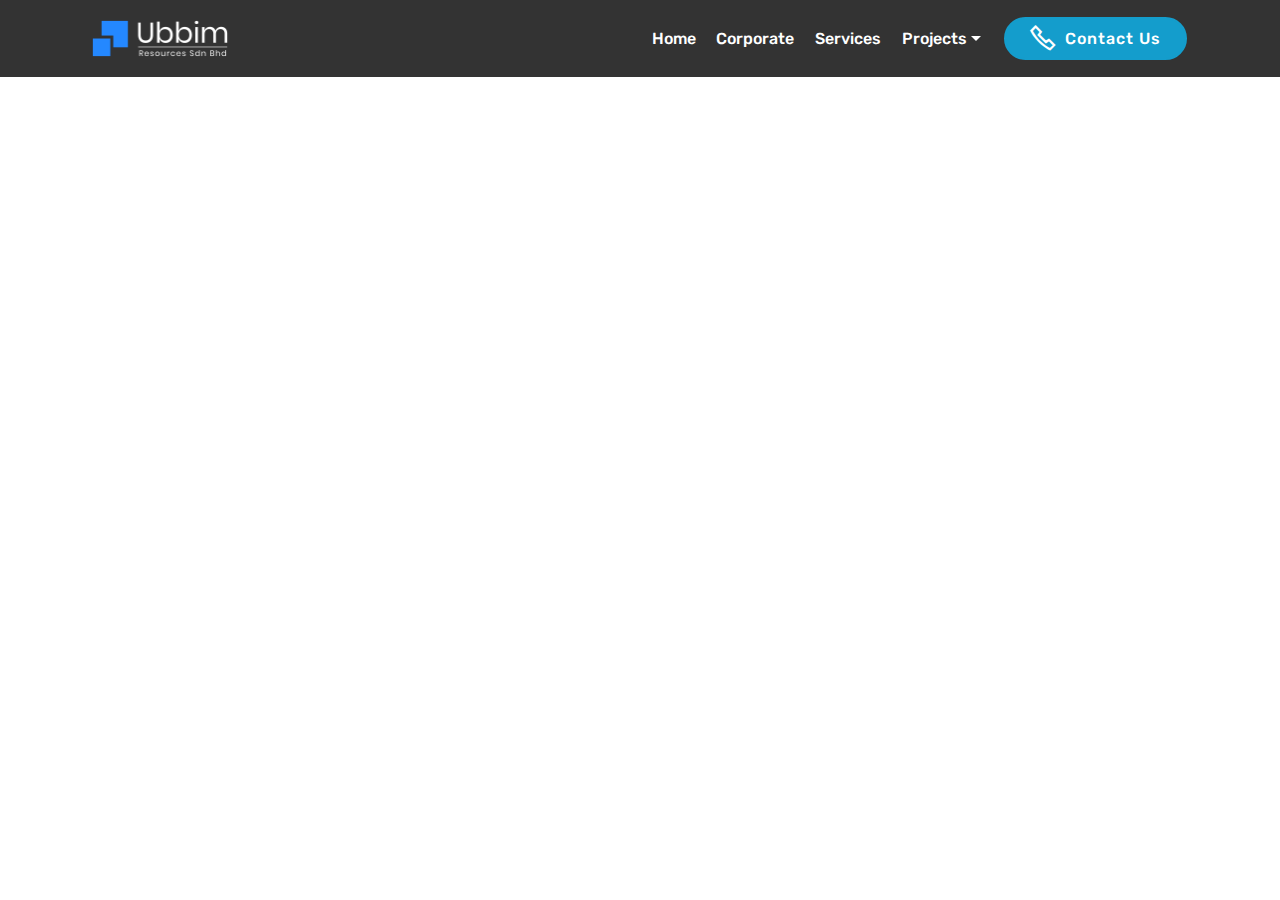
==== about.html @ 24e1e83b "create github pages" ====
<!DOCTYPE html>
<html  >
<head>
  <!-- Site made with Mobirise Website Builder v4.11.5, https://mobirise.com -->
  <meta charset="UTF-8">
  <meta http-equiv="X-UA-Compatible" content="IE=edge">
  <meta name="generator" content="Mobirise v4.11.5, mobirise.com">
  <meta name="viewport" content="width=device-width, initial-scale=1, minimum-scale=1">
  <link rel="shortcut icon" href="assets/images/transparent-1-322x122.png" type="image/x-icon">
  <meta name="description" content="UBBIM Resources Sdn Bhd">
  
  <title>About Us</title>
  <link rel="stylesheet" href="assets/web/assets/mobirise-icons2/mobirise2.css">
  <link rel="stylesheet" href="assets/bootstrap/css/bootstrap.min.css">
  <link rel="stylesheet" href="assets/bootstrap/css/bootstrap-grid.min.css">
  <link rel="stylesheet" href="assets/bootstrap/css/bootstrap-reboot.min.css">
  <link rel="stylesheet" href="assets/tether/tether.min.css">
  <link rel="stylesheet" href="assets/dropdown/css/style.css">
  <link rel="stylesheet" href="assets/theme/css/style.css">
  <link rel="preload" as="style" href="assets/mobirise/css/mbr-additional.css"><link rel="stylesheet" href="assets/mobirise/css/mbr-additional.css" type="text/css">
  
  
  
</head>
<body>
  <section class="menu cid-s5xIVsSihf" once="menu" id="menu1-9">

    

    <nav class="navbar navbar-expand beta-menu navbar-dropdown align-items-center navbar-fixed-top navbar-toggleable-sm">
        <button class="navbar-toggler navbar-toggler-right" type="button" data-toggle="collapse" data-target="#navbarSupportedContent" aria-controls="navbarSupportedContent" aria-expanded="false" aria-label="Toggle navigation">
            <div class="hamburger">
                <span></span>
                <span></span>
                <span></span>
                <span></span>
            </div>
        </button>
        <div class="menu-logo">
            <div class="navbar-brand">
                <span class="navbar-logo">
                    <a href="https://mobirise.co">
                         <img src="assets/images/transparent-1-322x122.png" alt="Mobirise" title="" style="height: 3.8rem;">
                    </a>
                </span>
                
            </div>
        </div>
        <div class="collapse navbar-collapse" id="navbarSupportedContent">
            <ul class="navbar-nav nav-dropdown" data-app-modern-menu="true"><li class="nav-item">
                    <a class="nav-link link text-white display-4" href="https://mobirise.co">
                        
                        Home</a>
                </li>
                <li class="nav-item">
                    <a class="nav-link link text-white display-4" href="https://mobirise.co">
                        
                        Corporate</a>
                </li><li class="nav-item"><a class="nav-link link text-white display-4" href="https://mobirise.co">
                        
                        Services</a></li><li class="nav-item dropdown open"><a class="nav-link link text-white dropdown-toggle display-4" href="https://mobirise.co" data-toggle="dropdown-submenu">
                        
                        Projects</a><div class="dropdown-menu"><a class="text-white dropdown-item display-4" href="https://mobirise.co">New Item</a></div></li></ul>
            <div class="navbar-buttons mbr-section-btn"><a class="btn btn-sm btn-primary display-4" href="https://mobirise.co"><span class="mobi-mbri mobi-mbri-phone mbr-iconfont mbr-iconfont-btn"></span>
                    
                    Contact Us</a></div>
        </div>
    </nav>
</section>


  <section class="engine"><a href="https://mobirise.info/d">website maker</a></section><script src="assets/web/assets/jquery/jquery.min.js"></script>
  <script src="assets/popper/popper.min.js"></script>
  <script src="assets/bootstrap/js/bootstrap.min.js"></script>
  <script src="assets/tether/tether.min.js"></script>
  <script src="assets/smoothscroll/smooth-scroll.js"></script>
  <script src="assets/dropdown/js/nav-dropdown.js"></script>
  <script src="assets/dropdown/js/navbar-dropdown.js"></script>
  <script src="assets/touchswipe/jquery.touch-swipe.min.js"></script>
  <script src="assets/theme/js/script.js"></script>
  
  
</body>
</html>
---- assets/web/assets/mobirise-icons2/mobirise2.css ----
@font-face {
  font-family: 'Moririse2';
  font-display: swap;
  src:  url('mobirise2.eot?f2bix4');
  src:  url('mobirise2.eot?f2bix4#iefix') format('embedded-opentype'),
    url('mobirise2.ttf?f2bix4') format('truetype'),
    url('mobirise2.woff?f2bix4') format('woff'),
    url('mobirise2.svg?f2bix4#mobirise2') format('svg');
  font-weight: normal;
  font-style: normal;
}

[class^="mobi-"], [class*=" mobi-"] {
  /* use !important to prevent issues with browser extensions that change fonts */
  font-family: 'Moririse2' !important;
  speak: none;
  font-style: normal;
  font-weight: normal;
  font-variant: normal;
  text-transform: none;
  line-height: 1;

  /* Better Font Rendering =========== */
  -webkit-font-smoothing: antialiased;
  -moz-osx-font-smoothing: grayscale;
}

.mobi-mbri-add-submenu:before {
  content: "\e900";
}
.mobi-mbri-alert:before {
  content: "\e901";
}
.mobi-mbri-align-center:before {
  content: "\e902";
}
.mobi-mbri-align-justify:before {
  content: "\e903";
}
.mobi-mbri-align-left:before {
  content: "\e904";
}
.mobi-mbri-align-right:before {
  content: "\e905";
}
.mobi-mbri-android:before {
  content: "\e906";
}
.mobi-mbri-apple:before {
  content: "\e907";
}
.mobi-mbri-arrow-down:before {
  content: "\e908";
}
.mobi-mbri-arrow-next:before {
  content: "\e909";
}
.mobi-mbri-arrow-prev:before {
  content: "\e90a";
}
.mobi-mbri-arrow-up:before {
  content: "\e90b";
}
.mobi-mbri-bold:before {
  content: "\e90c";
}
.mobi-mbri-bookmark:before {
  content: "\e90d";
}
.mobi-mbri-bootstrap:before {
  content: "\e90e";
}
.mobi-mbri-briefcase:before {
  content: "\e90f";
}
.mobi-mbri-browse:before {
  content: "\e910";
}
.mobi-mbri-bulleted-list:before {
  content: "\e911";
}
.mobi-mbri-calendar:before {
  content: "\e912";
}
.mobi-mbri-camera:before {
  content: "\e913";
}
.mobi-mbri-cart-add:before {
  content: "\e914";
}
.mobi-mbri-cart-full:before {
  content: "\e915";
}
.mobi-mbri-cash:before {
  content: "\e916";
}
.mobi-mbri-change-style:before {
  content: "\e917";
}
.mobi-mbri-chat:before {
  content: "\e918";
}
.mobi-mbri-clock:before {
  content: "\e919";
}
.mobi-mbri-close:before {
  content: "\e91a";
}
.mobi-mbri-cloud:before {
  content: "\e91b";
}
.mobi-mbri-code:before {
  content: "\e91c";
}
.mobi-mbri-contact-form:before {
  content: "\e91d";
}
.mobi-mbri-credit-card:before {
  content: "\e91e";
}
.mobi-mbri-cursor-click:before {
  content: "\e91f";
}
.mobi-mbri-cust-feedback:before {
  content: "\e920";
}
.mobi-mbri-database:before {
  content: "\e921";
}
.mobi-mbri-delivery:before {
  content: "\e922";
}
.mobi-mbri-desktop:before {
  content: "\e923";
}
.mobi-mbri-devices:before {
  content: "\e924";
}
.mobi-mbri-down:before {
  content: "\e925";
}
.mobi-mbri-download-2:before {
  content: "\e926";
}
.mobi-mbri-download:before {
  content: "\e927";
}
.mobi-mbri-drag-n-drop-2:before {
  content: "\e928";
}
.mobi-mbri-drag-n-drop:before {
  content: "\e929";
}
.mobi-mbri-edit-2:before {
  content: "\e92a";
}
.mobi-mbri-edit:before {
  content: "\e92b";
}
.mobi-mbri-error:before {
  content: "\e92c";
}
.mobi-mbri-extension:before {
  content: "\e92d";
}
.mobi-mbri-features:before {
  content: "\e92e";
}
.mobi-mbri-file:before {
  content: "\e92f";
}
.mobi-mbri-flag:before {
  content: "\e930";
}
.mobi-mbri-folder:before {
  content: "\e931";
}
.mobi-mbri-gift:before {
  content: "\e932";
}
.mobi-mbri-github:before {
  content: "\e933";
}
.mobi-mbri-globe-2:before {
  content: "\e934";
}
.mobi-mbri-globe:before {
  content: "\e935";
}
.mobi-mbri-growing-chart:before {
  content: "\e936";
}
.mobi-mbri-hearth:before {
  content: "\e937";
}
.mobi-mbri-help:before {
  content: "\e938";
}
.mobi-mbri-home:before {
  content: "\e939";
}
.mobi-mbri-hot-cup:before {
  content: "\e93a";
}
.mobi-mbri-idea:before {
  content: "\e93b";
}
.mobi-mbri-image-gallery:before {
  content: "\e93c";
}
.mobi-mbri-image-slider:before {
  content: "\e93d";
}
.mobi-mbri-info:before {
  content: "\e93e";
}
.mobi-mbri-italic:before {
  content: "\e93f";
}
.mobi-mbri-key:before {
  content: "\e940";
}
.mobi-mbri-laptop:before {
  content: "\e941";
}
.mobi-mbri-layers:before {
  content: "\e942";
}
.mobi-mbri-left-right:before {
  content: "\e943";
}
.mobi-mbri-left:before {
  content: "\e944";
}
.mobi-mbri-letter:before {
  content: "\e945";
}
.mobi-mbri-like:before {
  content: "\e946";
}
.mobi-mbri-link:before {
  content: "\e947";
}
.mobi-mbri-lock:before {
  content: "\e948";
}
.mobi-mbri-login:before {
  content: "\e949";
}
.mobi-mbri-logout:before {
  content: "\e94a";
}
.mobi-mbri-magic-stick:before {
  content: "\e94b";
}
.mobi-mbri-map-pin:before {
  content: "\e94c";
}
.mobi-mbri-menu:before {
  content: "\e94d";
}
.mobi-mbri-mobile-2:before {
  content: "\e94e";
}
.mobi-mbri-mobile-horizontal:before {
  content: "\e94f";
}
.mobi-mbri-mobile:before {
  content: "\e950";
}
.mobi-mbri-mobirise:before {
  content: "\e951";
}
.mobi-mbri-more-horizontal:before {
  content: "\e952";
}
.mobi-mbri-more-vertical:before {
  content: "\e953";
}
.mobi-mbri-music:before {
  content: "\e954";
}
.mobi-mbri-new-file:before {
  content: "\e955";
}
.mobi-mbri-numbered-list:before {
  content: "\e956";
}
.mobi-mbri-opened-folder:before {
  content: "\e957";
}
.mobi-mbri-pages:before {
  content: "\e958";
}
.mobi-mbri-paper-plane:before {
  content: "\e959";
}
.mobi-mbri-paperclip:before {
  content: "\e95a";
}
.mobi-mbri-phone:before {
  content: "\e95b";
}
.mobi-mbri-photo:before {
  content: "\e95c";
}
.mobi-mbri-photos:before {
  content: "\e95d";
}
.mobi-mbri-pin:before {
  content: "\e95e";
}
.mobi-mbri-play:before {
  content: "\e95f";
}
.mobi-mbri-plus:before {
  content: "\e960";
}
.mobi-mbri-preview:before {
  content: "\e961";
}
.mobi-mbri-print:before {
  content: "\e962";
}
.mobi-mbri-protect:before {
  content: "\e963";
}
.mobi-mbri-question:before {
  content: "\e964";
}
.mobi-mbri-quote-left:before {
  content: "\e965";
}
.mobi-mbri-quote-right:before {
  content: "\e966";
}
.mobi-mbri-redo:before {
  content: "\e967";
}
.mobi-mbri-refresh:before {
  content: "\e968";
}
.mobi-mbri-responsive-2:before {
  content: "\e969";
}
.mobi-mbri-responsive:before {
  content: "\e96a";
}
.mobi-mbri-right:before {
  content: "\e96b";
}
.mobi-mbri-rocket:before {
  content: "\e96c";
}
.mobi-mbri-sad-face:before {
  content: "\e96d";
}
.mobi-mbri-sale:before {
  content: "\e96e";
}
.mobi-mbri-save:before {
  content: "\e96f";
}
.mobi-mbri-search:before {
  content: "\e970";
}
.mobi-mbri-setting-2:before {
  content: "\e971";
}
.mobi-mbri-setting-3:before {
  content: "\e972";
}
.mobi-mbri-setting:before {
  content: "\e973";
}
.mobi-mbri-share:before {
  content: "\e974";
}
.mobi-mbri-shopping-bag:before {
  content: "\e975";
}
.mobi-mbri-shopping-basket:before {
  content: "\e976";
}
.mobi-mbri-shopping-cart:before {
  content: "\e977";
}
.mobi-mbri-sites:before {
  content: "\e978";
}
.mobi-mbri-smile-face:before {
  content: "\e979";
}
.mobi-mbri-speed:before {
  content: "\e97a";
}
.mobi-mbri-star:before {
  content: "\e97b";
}
.mobi-mbri-success:before {
  content: "\e97c";
}
.mobi-mbri-sun:before {
  content: "\e97d";
}
.mobi-mbri-sun2:before {
  content: "\e97e";
}
.mobi-mbri-tablet-vertical:before {
  content: "\e97f";
}
.mobi-mbri-tablet:before {
  content: "\e980";
}
.mobi-mbri-target:before {
  content: "\e981";
}
.mobi-mbri-timer:before {
  content: "\e982";
}
.mobi-mbri-to-ftp:before {
  content: "\e983";
}
.mobi-mbri-to-local-drive:before {
  content: "\e984";
}
.mobi-mbri-touch-swipe:before {
  content: "\e985";
}
.mobi-mbri-touch:before {
  content: "\e986";
}
.mobi-mbri-trash:before {
  content: "\e987";
}
.mobi-mbri-underline:before {
  content: "\e988";
}
.mobi-mbri-undo:before {
  content: "\e989";
}
.mobi-mbri-unlink:before {
  content: "\e98a";
}
.mobi-mbri-unlock:before {
  content: "\e98b";
}
.mobi-mbri-up-down:before {
  content: "\e98c";
}
.mobi-mbri-up:before {
  content: "\e98d";
}
.mobi-mbri-update:before {
  content: "\e98e";
}
.mobi-mbri-upload-2:before {
  content: "\e98f";
}
.mobi-mbri-upload:before {
  content: "\e990";
}
.mobi-mbri-user-2:before {
  content: "\e991";
}
.mobi-mbri-user:before {
  content: "\e992";
}
.mobi-mbri-users:before {
  content: "\e993";
}
.mobi-mbri-video-play:before {
  content: "\e994";
}
.mobi-mbri-video:before {
  content: "\e995";
}
.mobi-mbri-watch:before {
  content: "\e996";
}
.mobi-mbri-website-theme-2:before {
  content: "\e997";
}
.mobi-mbri-website-theme:before {
  content: "\e998";
}
.mobi-mbri-wifi:before {
  content: "\e999";
}
.mobi-mbri-windows:before {
  content: "\e99a";
}
.mobi-mbri-zoom-in:before {
  content: "\e99b";
}
.mobi-mbri-zoom-out:before {
  content: "\e99c";
}
---- assets/dropdown/css/style.css ----
.navbar-dropdown {
  left: 0;
  padding: 0;
  position: absolute;
  right: 0;
  top: 0;
  transition: all 0.45s ease;
  z-index: 1030;
  background: #282828; }
  .navbar-dropdown .navbar-logo {
    margin-right: 0.8rem;
    transition: margin 0.3s ease-in-out;
    vertical-align: middle; }
    .navbar-dropdown .navbar-logo img {
      height: 3.125rem;
      transition: all 0.3s ease-in-out; }
    .navbar-dropdown .navbar-logo.mbr-iconfont {
      font-size: 3.125rem;
      line-height: 3.125rem; }
  .navbar-dropdown .navbar-caption {
    font-weight: 700;
    white-space: normal;
    vertical-align: -4px;
    line-height: 3.125rem !important; }
    .navbar-dropdown .navbar-caption, .navbar-dropdown .navbar-caption:hover {
      color: inherit;
      text-decoration: none; }
  .navbar-dropdown .mbr-iconfont + .navbar-caption {
    vertical-align: -1px; }
  .navbar-dropdown.navbar-fixed-top {
    position: fixed; }
  .navbar-dropdown .navbar-brand span {
    vertical-align: -4px; }
  .navbar-dropdown.bg-color.transparent {
    background: none; }
  .navbar-dropdown.navbar-short .navbar-brand {
    padding: 0.625rem 0; }
    .navbar-dropdown.navbar-short .navbar-brand span {
      vertical-align: -1px; }
  .navbar-dropdown.navbar-short .navbar-caption {
    line-height: 2.375rem !important;
    vertical-align: -2px; }
  .navbar-dropdown.navbar-short .navbar-logo {
    margin-right: 0.5rem; }
    .navbar-dropdown.navbar-short .navbar-logo img {
      height: 2.375rem; }
    .navbar-dropdown.navbar-short .navbar-logo.mbr-iconfont {
      font-size: 2.375rem;
      line-height: 2.375rem; }
  .navbar-dropdown.navbar-short .mbr-table-cell {
    height: 3.625rem; }
  .navbar-dropdown .navbar-close {
    left: 0.6875rem;
    position: fixed;
    top: 0.75rem;
    z-index: 1000; }
  .navbar-dropdown .hamburger-icon {
    content: "";
    display: inline-block;
    vertical-align: middle;
    width: 16px;
    -webkit-box-shadow: 0 -6px 0 1px #282828,0 0 0 1px #282828,0 6px 0 1px #282828;
    -moz-box-shadow: 0 -6px 0 1px #282828,0 0 0 1px #282828,0 6px 0 1px #282828;
    box-shadow: 0 -6px 0 1px #282828,0 0 0 1px #282828,0 6px 0 1px #282828; }

.dropdown-menu .dropdown-toggle[data-toggle="dropdown-submenu"]::after {
  border-bottom: 0.35em solid transparent;
  border-left: 0.35em solid;
  border-right: 0;
  border-top: 0.35em solid transparent;
  margin-left: 0.3rem; }

.dropdown-menu .dropdown-item:focus {
  outline: 0; }

.nav-dropdown {
  font-size: 0.75rem;
  font-weight: 500;
  height: auto !important; }
  .nav-dropdown .nav-btn {
    padding-left: 1rem; }
  .nav-dropdown .link {
    margin: .667em 1.667em;
    font-weight: 500;
    padding: 0;
    transition: color .2s ease-in-out; }
    .nav-dropdown .link.dropdown-toggle {
      margin-right: 2.583em; }
      .nav-dropdown .link.dropdown-toggle::after {
        margin-left: .25rem;
        border-top: 0.35em solid;
        border-right: 0.35em solid transparent;
        border-left: 0.35em solid transparent;
        border-bottom: 0; }
      .nav-dropdown .link.dropdown-toggle[aria-expanded="true"] {
        margin: 0;
        padding: 0.667em 3.263em  0.667em 1.667em; }
  .nav-dropdown .link::after,
  .nav-dropdown .dropdown-item::after {
    color: inherit; }
  .nav-dropdown .btn {
    font-size: 0.75rem;
    font-weight: 700;
    letter-spacing: 0;
    margin-bottom: 0;
    padding-left: 1.25rem;
    padding-right: 1.25rem; }
  .nav-dropdown .dropdown-menu {
    border-radius: 0;
    border: 0;
    left: 0;
    margin: 0;
    padding-bottom: 1.25rem;
    padding-top: 1.25rem;
    position: relative; }
  .nav-dropdown .dropdown-submenu {
    margin-left: 0.125rem;
    top: 0; }
  .nav-dropdown .dropdown-item {
    font-weight: 500;
    line-height: 2;
    padding: 0.3846em 4.615em 0.3846em 1.5385em;
    position: relative;
    transition: color .2s ease-in-out, background-color .2s ease-in-out; }
    .nav-dropdown .dropdown-item::after {
      margin-top: -0.3077em;
      position: absolute;
      right: 1.1538em;
      top: 50%; }
    .nav-dropdown .dropdown-item:focus, .nav-dropdown .dropdown-item:hover {
      background: none; }

@media (max-width: 767px) {
  .nav-dropdown.navbar-toggleable-sm {
    bottom: 0;
    display: none;
    left: 0;
    overflow-x: hidden;
    position: fixed;
    top: 0;
    transform: translateX(-100%);
    -ms-transform: translateX(-100%);
    -webkit-transform: translateX(-100%);
    width: 18.75rem;
    z-index: 999; } }
.nav-dropdown.navbar-toggleable-xl {
  bottom: 0;
  display: none;
  left: 0;
  overflow-x: hidden;
  position: fixed;
  top: 0;
  transform: translateX(-100%);
  -ms-transform: translateX(-100%);
  -webkit-transform: translateX(-100%);
  width: 18.75rem;
  z-index: 999; }

.nav-dropdown-sm {
  display: block !important;
  overflow-x: hidden;
  overflow: auto;
  padding-top: 3.875rem; }
  .nav-dropdown-sm::after {
    content: "";
    display: block;
    height: 3rem;
    width: 100%; }
  .nav-dropdown-sm.collapse.in ~ .navbar-close {
    display: block !important; }
  .nav-dropdown-sm.collapsing, .nav-dropdown-sm.collapse.in {
    transform: translateX(0);
    -ms-transform: translateX(0);
    -webkit-transform: translateX(0);
    transition: all 0.25s ease-out;
    -webkit-transition: all 0.25s ease-out;
    background: #282828; }
  .nav-dropdown-sm.collapsing[aria-expanded="false"] {
    transform: translateX(-100%);
    -ms-transform: translateX(-100%);
    -webkit-transform: translateX(-100%); }
  .nav-dropdown-sm .nav-item {
    display: block;
    margin-left: 0 !important;
    padding-left: 0; }
  .nav-dropdown-sm .link,
  .nav-dropdown-sm .dropdown-item {
    border-top: 1px dotted rgba(255, 255, 255, 0.1);
    font-size: 0.8125rem;
    line-height: 1.6;
    margin: 0 !important;
    padding: 0.875rem 2.4rem 0.875rem 1.5625rem !important;
    position: relative;
    white-space: normal; }
    .nav-dropdown-sm .link:focus, .nav-dropdown-sm .link:hover,
    .nav-dropdown-sm .dropdown-item:focus,
    .nav-dropdown-sm .dropdown-item:hover {
      background: rgba(0, 0, 0, 0.2) !important;
      color: #c0a375; }
  .nav-dropdown-sm .nav-btn {
    position: relative;
    padding: 1.5625rem 1.5625rem 0 1.5625rem; }
    .nav-dropdown-sm .nav-btn::before {
      border-top: 1px dotted rgba(255, 255, 255, 0.1);
      content: "";
      left: 0;
      position: absolute;
      top: 0;
      width: 100%; }
    .nav-dropdown-sm .nav-btn + .nav-btn {
      padding-top: 0.625rem; }
      .nav-dropdown-sm .nav-btn + .nav-btn::before {
        display: none; }
  .nav-dropdown-sm .btn {
    padding: 0.625rem 0; }
  .nav-dropdown-sm .dropdown-toggle[data-toggle="dropdown-submenu"]::after {
    margin-left: .25rem;
    border-top: 0.35em solid;
    border-right: 0.35em solid transparent;
    border-left: 0.35em solid transparent;
    border-bottom: 0; }
  .nav-dropdown-sm .dropdown-toggle[data-toggle="dropdown-submenu"][aria-expanded="true"]::after {
    border-top: 0;
    border-right: 0.35em solid transparent;
    border-left: 0.35em solid transparent;
    border-bottom: 0.35em solid; }
  .nav-dropdown-sm .dropdown-menu {
    margin: 0;
    padding: 0;
    position: relative;
    top: 0;
    left: 0;
    width: 100%;
    border: 0;
    float: none;
    border-radius: 0;
    background: none; }
  .nav-dropdown-sm .dropdown-submenu {
    left: 100%;
    margin-left: 0.125rem;
    margin-top: -1.25rem;
    top: 0; }

.navbar-toggleable-sm .nav-dropdown .dropdown-menu {
  position: absolute; }

.navbar-toggleable-sm .nav-dropdown .dropdown-submenu {
  left: 100%;
  margin-left: 0.125rem;
  margin-top: -1.25rem;
  top: 0; }

.navbar-toggleable-sm.opened .nav-dropdown .dropdown-menu {
  position: relative; }

.navbar-toggleable-sm.opened .nav-dropdown .dropdown-submenu {
  left: 0;
  margin-left: 00rem;
  margin-top: 0rem;
  top: 0; }

.is-builder .nav-dropdown.collapsing {
  transition: none !important; }

/*# sourceMappingURL=style.css.map */
---- assets/theme/css/style.css ----
/*!
 * Mobirise v4 theme (https://mobirise.com/)
 * Copyright 2017 Mobirise
 */
section {
  background-color: #eeeeee; }

body {
  font-style: normal;
  line-height: 1.5; }

section,
.container,
.container-fluid {
  position: relative;
  word-wrap: break-word; }

a.mbr-iconfont:hover {
  text-decoration: none; }

.article .lead p,
.article .lead ul,
.article .lead ol,
.article .lead pre,
.article .lead blockquote {
  margin-bottom: 0; }

ul,
ol,
pre,
blockquote {
  margin-bottom: 2.3125rem; }

pre {
  background: #f4f4f4;
  padding: 10px 24px;
  white-space: pre-wrap; }

.inactive {
  -webkit-user-select: none;
  -moz-user-select: none;
  -ms-user-select: none;
  user-select: none;
  pointer-events: none;
  -webkit-user-drag: none;
  user-drag: none; }

.mbr-section__comments .row {
  justify-content: center;
  -webkit-justify-content: center; }

a {
  font-style: normal;
  font-weight: 400;
  cursor: pointer; }
  a, a:hover {
    text-decoration: none; }

figure {
  margin-bottom: 0; }

body {
  color: #232323; }

h1,
h2,
h3,
h4,
h5,
h6,
.h1,
.h2,
.h3,
.h4,
.h5,
.h6,
.display-1,
.display-2,
.display-3,
.display-4 {
  line-height: 1;
  word-break: break-word;
  word-wrap: break-word; }

.mbr-section-title {
  font-style: normal;
  line-height: 1.2; }

.mbr-section-subtitle {
  line-height: 1.3; }

.mbr-text {
  font-style: normal;
  line-height: 1.6; }

b,
strong {
  font-weight: bold; }

blockquote {
  padding: 10px 0 10px 20px;
  position: relative;
  border-left: 2px solid;
  border-color: #ff3366; }

input:-webkit-autofill, input:-webkit-autofill:hover, input:-webkit-autofill:focus, input:-webkit-autofill:active {
  transition-delay: 9999s;
  transition-property: background-color, color; }

textarea[type='hidden'] {
  display: none; }

body {
  position: relative; }

section {
  background-position: 50% 50%;
  background-repeat: no-repeat;
  background-size: cover; }
  section .mbr-background-video,
  section .mbr-background-video-preview {
    position: absolute;
    bottom: 0;
    left: 0;
    right: 0;
    top: 0; }

.hidden {
  visibility: hidden; }

.mbr-z-index20 {
  z-index: 20; }

/*! Base colors */
.mbr-white {
  color: #ffffff; }

.mbr-black {
  color: #000000; }

.mbr-bg-white {
  background-color: #ffffff; }

.mbr-bg-black {
  background-color: #000000; }

/*! Text-aligns */
.align-left {
  text-align: left; }

.align-center {
  text-align: center; }

.align-right {
  text-align: right; }

@media (max-width: 767px) {
  .align-left,
  .align-center,
  .align-right,
  .mbr-section-btn,
  .mbr-section-title {
    text-align: center; } }
/*! Font-weight  */
.mbr-light {
  font-weight: 300; }

.mbr-regular {
  font-weight: 400; }

.mbr-semibold {
  font-weight: 500; }

.mbr-bold {
  font-weight: 700; }

/*! Media  */
.media-size-item {
  -webkit-flex: 1 1 auto;
  -moz-flex: 1 1 auto;
  -ms-flex: 1 1 auto;
  -o-flex: 1 1 auto;
  flex: 1 1 auto; }

.media-content {
  -webkit-flex-basis: 100%;
  flex-basis: 100%; }

.media-container-row {
  display: -ms-flexbox;
  display: -webkit-flex;
  display: flex;
  -webkit-flex-direction: row;
  -ms-flex-direction: row;
  flex-direction: row;
  -webkit-flex-wrap: wrap;
  -ms-flex-wrap: wrap;
  flex-wrap: wrap;
  -webkit-justify-content: center;
  -ms-flex-pack: center;
  justify-content: center;
  -webkit-align-content: center;
  -ms-flex-line-pack: center;
  align-content: center;
  -webkit-align-items: start;
  -ms-flex-align: start;
  align-items: start; }
  .media-container-row .media-size-item {
    width: 400px; }

.media-container-column {
  display: -ms-flexbox;
  display: -webkit-flex;
  display: flex;
  -webkit-flex-direction: column;
  -ms-flex-direction: column;
  flex-direction: column;
  -webkit-flex-wrap: wrap;
  -ms-flex-wrap: wrap;
  flex-wrap: wrap;
  -webkit-justify-content: center;
  -ms-flex-pack: center;
  justify-content: center;
  -webkit-align-content: center;
  -ms-flex-line-pack: center;
  align-content: center;
  -webkit-align-items: stretch;
  -ms-flex-align: stretch;
  align-items: stretch; }
  .media-container-column > * {
    width: 100%; }

@media (min-width: 992px) {
  .media-container-row {
    -webkit-flex-wrap: nowrap;
    -ms-flex-wrap: nowrap;
    flex-wrap: nowrap; } }
figure {
  overflow: hidden; }

figure[mbr-media-size] {
  transition: width 0.1s; }

.mbr-figure img,
.mbr-figure iframe {
  display: block;
  width: 100%; }

.card {
  background-color: transparent;
  border: none; }

.card-box {
  width: 100%; }

.card-img {
  text-align: center;
  flex-shrink: 0;
  -webkit-flex-shrink: 0; }

.media {
  max-width: 100%;
  margin: 0 auto; }

.mbr-figure {
  -ms-flex-item-align: center;
  -ms-grid-row-align: center;
  -webkit-align-self: center;
  align-self: center; }

.media-container > div {
  max-width: 100%; }

.mbr-figure img,
.card-img img {
  width: 100%; }

@media (max-width: 991px) {
  .media-size-item {
    width: auto !important; }

  .media {
    width: auto; }

  .mbr-figure {
    width: 100% !important; } }
/*! Buttons */
.btn {
  font-weight: 500;
  border-width: 2px;
  font-style: normal;
  letter-spacing: 1px;
  margin: .4rem .8rem;
  white-space: normal;
  -webkit-transition: all .3s ease-in-out;
  -moz-transition: all .3s ease-in-out;
  transition: all .3s ease-in-out;
  display: inline-flex;
  align-items: center;
  justify-content: center;
  word-break: break-word;
  -webkit-align-items: center;
  -webkit-justify-content: center;
  display: -webkit-inline-flex; }

.btn-sm {
  font-weight: 500;
  letter-spacing: 1px;
  -webkit-transition: all .3s ease-in-out;
  -moz-transition: all .3s ease-in-out;
  transition: all .3s ease-in-out; }

.btn-md {
  font-weight: 500;
  letter-spacing: 1px;
  margin: .4rem .8rem !important;
  -webkit-transition: all .3s ease-in-out;
  -moz-transition: all .3s ease-in-out;
  transition: all .3s ease-in-out; }

.btn-lg {
  font-weight: 500;
  letter-spacing: 1px;
  margin: .4rem .8rem !important;
  -webkit-transition: all .3s ease-in-out;
  -moz-transition: all .3s ease-in-out;
  transition: all .3s ease-in-out; }

.mbr-section-btn {
  margin-left: -0.25rem;
  margin-right: -0.25rem;
  font-size: 0; }

nav .mbr-section-btn {
  margin-left: 0rem;
  margin-right: 0rem; }

.btn-form {
  border-radius: 0; }
  .btn-form:hover {
    cursor: pointer; }

/*! Btn icon margin */
.btn .mbr-iconfont,
.btn.btn-sm .mbr-iconfont {
  cursor: pointer;
  margin-right: 0.5rem; }

.btn.btn-md .mbr-iconfont,
.btn.btn-md .mbr-iconfont {
  margin-right: 0.8rem; }

.mbr-regular {
  font-weight: 400; }

.mbr-semibold {
  font-weight: 500; }

.mbr-bold {
  font-weight: 700; }

[type='submit'] {
  -webkit-appearance: none; }

/*! Full-screen */
.mbr-fullscreen .mbr-overlay {
  min-height: 100vh; }

.mbr-fullscreen {
  display: flex;
  display: -webkit-flex;
  display: -moz-flex;
  display: -ms-flex;
  display: -o-flex;
  align-items: center;
  -webkit-align-items: center;
  min-height: 100vh;
  padding-top: 3rem;
  padding-bottom: 3rem; }

/*! Map */
.map {
  height: 25rem;
  position: relative; }
  .map iframe {
    width: 100%;
    height: 100%; }

.mbr-overlay {
  background-color: #000;
  bottom: 0;
  left: 0;
  opacity: .5;
  position: absolute;
  right: 0;
  top: 0;
  z-index: 0;
  pointer-events: none; }

/* Form */
blockquote {
  font-style: italic;
  padding: 10px 0 10px 20px;
  font-size: 1.09rem;
  position: relative;
  border-width: 3px; }

.form-control {
  background-color: #f5f5f5;
  box-shadow: none;
  color: #565656;
  line-height: 1.43;
  min-height: 3.5em;
  padding: 1.07em .5em; }
  .form-control, .form-control:focus {
    border: 1px solid #e8e8e8; }
  .form-active .form-control:invalid {
    border-color: red; }

.form-control-label {
  position: relative;
  cursor: pointer;
  margin-bottom: .357em;
  padding: 0; }

.alert {
  color: #ffffff;
  border-radius: 0;
  border: 0;
  font-size: .875rem;
  line-height: 1.5;
  margin-bottom: 1.875rem;
  padding: 1.25rem;
  position: relative; }
  .alert.alert-form::after {
    background-color: inherit;
    bottom: -7px;
    content: "";
    display: block;
    height: 14px;
    left: 50%;
    margin-left: -7px;
    position: absolute;
    transform: rotate(45deg);
    width: 14px;
    -webkit-transform: rotate(45deg); }

.form-asterisk {
  font-family: initial;
  position: absolute;
  top: -2px;
  font-weight: normal; }

/*! Scroll to top arrow */
#scrollToTop a i:before {
  content: '';
  position: absolute;
  height: 40%;
  top: 25%;
  background: #fff;
  width: 2px;
  left: calc(50% - 1px); }
#scrollToTop a i:after {
  content: '';
  position: absolute;
  display: block;
  border-top: 2px solid #fff;
  border-right: 2px solid #fff;
  width: 40%;
  height: 40%;
  left: 30%;
  bottom: 30%;
  transform: rotate(135deg);
  -webkit-transform: rotate(135deg); }

.mbr-arrow-up {
  bottom: 25px;
  right: 90px;
  position: fixed;
  text-align: right;
  z-index: 5000;
  color: #ffffff;
  font-size: 32px;
  transform: rotate(180deg);
  -webkit-transform: rotate(180deg); }

.mbr-arrow-up a {
  background: rgba(0, 0, 0, 0.2);
  border-radius: 3px;
  color: #fff;
  display: inline-block;
  height: 60px;
  width: 60px;
  outline-style: none !important;
  position: relative;
  text-decoration: none;
  transition: all 0.3s ease-in-out;
  cursor: pointer;
  text-align: center; }
  .mbr-arrow-up a:hover {
    background-color: rgba(0, 0, 0, 0.4); }
  .mbr-arrow-up a i {
    line-height: 60px; }

.mbr-arrow-up-icon {
  display: block;
  color: #fff; }

.mbr-arrow-up-icon::before {
  content: '\203a';
  display: inline-block;
  font-family: serif;
  font-size: 32px;
  line-height: 1;
  font-style: normal;
  position: relative;
  top: 6px;
  left: -4px;
  -webkit-transform: rotate(-90deg);
  transform: rotate(-90deg); }

/*! Arrow Down */
.mbr-arrow {
  position: absolute;
  bottom: 45px;
  left: 50%;
  width: 60px;
  height: 60px;
  cursor: pointer;
  background-color: rgba(80, 80, 80, 0.5);
  border-radius: 50%;
  -webkit-transform: translateX(-50%);
  transform: translateX(-50%); }
  .mbr-arrow > a {
    display: inline-block;
    text-decoration: none;
    outline-style: none;
    -webkit-animation: arrowdown 1.7s ease-in-out infinite;
    animation: arrowdown 1.7s ease-in-out infinite; }
    .mbr-arrow > a > i {
      position: absolute;
      top: -2px;
      left: 15px;
      font-size: 2rem; }

@keyframes arrowdown {
  0% {
    transform: translateY(0px);
    -webkit-transform: translateY(0px); }
  50% {
    transform: translateY(-5px);
    -webkit-transform: translateY(-5px); }
  100% {
    transform: translateY(0px);
    -webkit-transform: translateY(0px); } }
@-webkit-keyframes arrowdown {
  0% {
    transform: translateY(0px);
    -webkit-transform: translateY(0px); }
  50% {
    transform: translateY(-5px);
    -webkit-transform: translateY(-5px); }
  100% {
    transform: translateY(0px);
    -webkit-transform: translateY(0px); } }
@media (max-width: 500px) {
  .mbr-arrow-up {
    left: 50%;
    right: auto;
    transform: translateX(-50%) rotate(180deg);
    -webkit-transform: translateX(-50%) rotate(180deg); } }
/*Gradients animation*/
@keyframes gradient-animation {
  from {
    background-position: 0% 100%;
    animation-timing-function: ease-in-out; }
  to {
    background-position: 100% 0%;
    animation-timing-function: ease-in-out; } }
@-webkit-keyframes gradient-animation {
  from {
    background-position: 0% 100%;
    animation-timing-function: ease-in-out; }
  to {
    background-position: 100% 0%;
    animation-timing-function: ease-in-out; } }
.bg-gradient {
  background-size: 200% 200%;
  animation: gradient-animation 5s infinite alternate;
  -webkit-animation: gradient-animation 5s infinite alternate; }

.menu .navbar-brand {
  display: -webkit-flex; }
  .menu .navbar-brand span {
    display: flex;
    display: -webkit-flex; }
  .menu .navbar-brand .navbar-caption-wrap {
    display: -webkit-flex; }
  .menu .navbar-brand .navbar-logo img {
    display: -webkit-flex; }
@media (min-width: 768px) and (max-width: 1023px) {
  .menu .navbar-toggleable-sm .navbar-nav {
    display: -webkit-box;
    display: -webkit-flex;
    display: -ms-flexbox; } }
@media (max-width: 1023px) {
  .menu .navbar-collapse {
    max-height: 93.5vh; }
    .menu .navbar-collapse.show {
      overflow: auto; } }
@media (min-width: 1024px) {
  .menu .navbar-nav.nav-dropdown {
    display: -webkit-flex; }
  .menu .navbar-toggleable-sm .navbar-collapse {
    display: -webkit-flex !important; }
  .menu .collapsed .navbar-collapse {
    max-height: 93.5vh; }
    .menu .collapsed .navbar-collapse.show {
      overflow: auto; } }
@media (max-width: 767px) {
  .menu .navbar-collapse {
    max-height: 80vh; } }

/* Others*/
.note-check a[data-value=Rubik] {
  font-style: normal; }

.mbr-arrow a {
  color: #ffffff; }

@media (max-width: 767px) {
  .mbr-arrow {
    display: none; } }
.navbar {
  display: -webkit-flex;
  -webkit-flex-wrap: wrap;
  -webkit-align-items: center;
  -webkit-justify-content: space-between; }

.navbar-collapse {
  -webkit-flex-basis: 100%;
  -webkit-flex-grow: 1;
  -webkit-align-items: center; }

.nav-dropdown .link {
  padding: 0.667em 1.667em !important;
  margin: 0 !important; }

.nav {
  display: -webkit-flex;
  -webkit-flex-wrap: wrap; }

.row {
  display: -webkit-flex;
  -webkit-flex-wrap: wrap; }

.justify-content-center {
  -webkit-justify-content: center; }

.form-inline {
  display: -webkit-flex;
  -webkit-flex-flow: row wrap;
  -webkit-align-items: center; }

.card-wrapper {
  -webkit-flex: 1; }

.carousel-control {
  z-index: 10;
  display: -webkit-flex;
  -webkit-align-items: center;
  -webkit-justify-content: center; }

.carousel-controls {
  display: -webkit-flex; }

.media {
  display: -webkit-flex; }

.form-group:focus {
  outline: none; }

.jq-selectbox__select {
  padding: 1.07em 0.5em;
  position: absolute;
  top: 0;
  left: 0;
  width: 100%; }

.jq-selectbox__dropdown {
  position: absolute;
  top: 100% !important;
  left: 0 !important;
  width: 100% !important; }

.jq-selectbox__trigger-arrow {
  transform: translateY(-50%); }

.jq-selectbox li {
  padding: 1.07em 0.5em; }

input[type='range'] {
  padding-left: 0 !important;
  padding-right: 0 !important; }

.modal-dialog,
.modal-content {
  height: 100%; }

.modal-dialog .carousel-inner {
  height: calc(100vh - 1.75rem); }
  @media (max-width: 575px) {
    .modal-dialog .carousel-inner {
      height: calc(100vh - 1rem); } }

.carousel-item {
  text-align: center; }

.carousel-item img {
  margin: auto; }

.navbar-toggler {
  -webkit-align-self: flex-start;
  -ms-flex-item-align: start;
  align-self: flex-start;
  padding: 0.25rem 0.75rem;
  font-size: 1.25rem;
  line-height: 1;
  background: transparent;
  border: 1px solid transparent;
  -webkit-border-radius: 0.25rem;
  border-radius: 0.25rem; }

.navbar-toggler:focus,
.navbar-toggler:hover {
  text-decoration: none; }

.navbar-toggler-icon {
  display: inline-block;
  width: 1.5em;
  height: 1.5em;
  vertical-align: middle;
  content: '';
  background: no-repeat center center;
  -webkit-background-size: 100% 100%;
  -o-background-size: 100% 100%;
  background-size: 100% 100%; }

.navbar-toggler-left {
  position: absolute;
  left: 1rem; }

.navbar-toggler-right {
  position: absolute;
  right: 1rem; }

@media (max-width: 575px) {
  .navbar-toggleable .navbar-nav .dropdown-menu {
    position: static;
    float: none; }

  .navbar-toggleable > .container {
    padding-right: 0;
    padding-left: 0; } }
@media (min-width: 576px) {
  .navbar-toggleable {
    -webkit-box-orient: horizontal;
    -webkit-box-direction: normal;
    -webkit-flex-direction: row;
    -ms-flex-direction: row;
    flex-direction: row;
    -webkit-flex-wrap: nowrap;
    -ms-flex-wrap: nowrap;
    flex-wrap: nowrap;
    -webkit-box-align: center;
    -webkit-align-items: center;
    -ms-flex-align: center;
    align-items: center; }

  .navbar-toggleable .navbar-nav {
    -webkit-box-orient: horizontal;
    -webkit-box-direction: normal;
    -webkit-flex-direction: row;
    -ms-flex-direction: row;
    flex-direction: row; }

  .navbar-toggleable .navbar-nav .nav-link {
    padding-right: 0.5rem;
    padding-left: 0.5rem; }

  .navbar-toggleable > .container {
    display: -webkit-box;
    display: -webkit-flex;
    display: -ms-flexbox;
    display: flex;
    -webkit-flex-wrap: nowrap;
    -ms-flex-wrap: nowrap;
    flex-wrap: nowrap;
    -webkit-box-align: center;
    -webkit-align-items: center;
    -ms-flex-align: center;
    align-items: center; }

  .navbar-toggleable .navbar-collapse {
    display: -webkit-box !important;
    display: -webkit-flex !important;
    display: -ms-flexbox !important;
    display: flex !important;
    width: 100%; }

  .navbar-toggleable .navbar-toggler {
    display: none; } }
@media (max-width: 767px) {
  .navbar-toggleable-sm .navbar-nav .dropdown-menu {
    position: static;
    float: none; }

  .navbar-toggleable-sm > .container {
    padding-right: 0;
    padding-left: 0; } }
@media (min-width: 768px) {
  .navbar-toggleable-sm {
    -webkit-box-orient: horizontal;
    -webkit-box-direction: normal;
    -webkit-flex-direction: row;
    -ms-flex-direction: row;
    flex-direction: row;
    -webkit-flex-wrap: nowrap;
    -ms-flex-wrap: nowrap;
    flex-wrap: nowrap;
    -webkit-box-align: center;
    -webkit-align-items: center;
    -ms-flex-align: center;
    align-items: center; }

  .navbar-toggleable-sm .navbar-nav {
    -webkit-box-orient: horizontal;
    -webkit-box-direction: normal;
    -webkit-flex-direction: row;
    -ms-flex-direction: row;
    flex-direction: row; }

  .navbar-toggleable-sm .navbar-nav .nav-link {
    padding-right: 0.5rem;
    padding-left: 0.5rem; }

  .navbar-toggleable-sm > .container {
    display: -webkit-box;
    display: -webkit-flex;
    display: -ms-flexbox;
    display: flex;
    -webkit-flex-wrap: nowrap;
    -ms-flex-wrap: nowrap;
    flex-wrap: nowrap;
    -webkit-box-align: center;
    -webkit-align-items: center;
    -ms-flex-align: center;
    align-items: center; }

  .navbar-toggleable-sm .navbar-collapse {
    display: none;
    width: 100%; }

  .navbar-toggleable-sm .navbar-toggler {
    display: none; } }
@media (max-width: 1023px) {
  .navbar-toggleable-md .navbar-nav .dropdown-menu {
    position: static;
    float: none; }

  .navbar-toggleable-md > .container {
    padding-right: 0;
    padding-left: 0; } }
@media (min-width: 1024px) {
  .navbar-toggleable-md {
    -webkit-box-orient: horizontal;
    -webkit-box-direction: normal;
    -webkit-flex-direction: row;
    -ms-flex-direction: row;
    flex-direction: row;
    -webkit-flex-wrap: nowrap;
    -ms-flex-wrap: nowrap;
    flex-wrap: nowrap;
    -webkit-box-align: center;
    -webkit-align-items: center;
    -ms-flex-align: center;
    align-items: center; }

  .navbar-toggleable-md .navbar-nav {
    -webkit-box-orient: horizontal;
    -webkit-box-direction: normal;
    -webkit-flex-direction: row;
    -ms-flex-direction: row;
    flex-direction: row; }

  .navbar-toggleable-md .navbar-nav .nav-link {
    padding-right: 0.5rem;
    padding-left: 0.5rem; }

  .navbar-toggleable-md > .container {
    display: -webkit-box;
    display: -webkit-flex;
    display: -ms-flexbox;
    display: flex;
    -webkit-flex-wrap: nowrap;
    -ms-flex-wrap: nowrap;
    flex-wrap: nowrap;
    -webkit-box-align: center;
    -webkit-align-items: center;
    -ms-flex-align: center;
    align-items: center; }

  .navbar-toggleable-md .navbar-collapse {
    display: -webkit-box !important;
    display: -webkit-flex !important;
    display: -ms-flexbox !important;
    display: flex !important;
    width: 100%; }

  .navbar-toggleable-md .navbar-toggler {
    display: none; } }
@media (max-width: 1199px) {
  .navbar-toggleable-lg .navbar-nav .dropdown-menu {
    position: static;
    float: none; }

  .navbar-toggleable-lg > .container {
    padding-right: 0;
    padding-left: 0; } }
@media (min-width: 1200px) {
  .navbar-toggleable-lg {
    -webkit-box-orient: horizontal;
    -webkit-box-direction: normal;
    -webkit-flex-direction: row;
    -ms-flex-direction: row;
    flex-direction: row;
    -webkit-flex-wrap: nowrap;
    -ms-flex-wrap: nowrap;
    flex-wrap: nowrap;
    -webkit-box-align: center;
    -webkit-align-items: center;
    -ms-flex-align: center;
    align-items: center; }

  .navbar-toggleable-lg .navbar-nav {
    -webkit-box-orient: horizontal;
    -webkit-box-direction: normal;
    -webkit-flex-direction: row;
    -ms-flex-direction: row;
    flex-direction: row; }

  .navbar-toggleable-lg .navbar-nav .nav-link {
    padding-right: 0.5rem;
    padding-left: 0.5rem; }

  .navbar-toggleable-lg > .container {
    display: -webkit-box;
    display: -webkit-flex;
    display: -ms-flexbox;
    display: flex;
    -webkit-flex-wrap: nowrap;
    -ms-flex-wrap: nowrap;
    flex-wrap: nowrap;
    -webkit-box-align: center;
    -webkit-align-items: center;
    -ms-flex-align: center;
    align-items: center; }

  .navbar-toggleable-lg .navbar-collapse {
    display: -webkit-box !important;
    display: -webkit-flex !important;
    display: -ms-flexbox !important;
    display: flex !important;
    width: 100%; }

  .navbar-toggleable-lg .navbar-toggler {
    display: none; } }
.navbar-toggleable-xl {
  -webkit-box-orient: horizontal;
  -webkit-box-direction: normal;
  -webkit-flex-direction: row;
  -ms-flex-direction: row;
  flex-direction: row;
  -webkit-flex-wrap: nowrap;
  -ms-flex-wrap: nowrap;
  flex-wrap: nowrap;
  -webkit-box-align: center;
  -webkit-align-items: center;
  -ms-flex-align: center;
  align-items: center; }

.navbar-toggleable-xl .navbar-nav .dropdown-menu {
  position: static;
  float: none; }

.navbar-toggleable-xl > .container {
  padding-right: 0;
  padding-left: 0; }

.navbar-toggleable-xl .navbar-nav {
  -webkit-box-orient: horizontal;
  -webkit-box-direction: normal;
  -webkit-flex-direction: row;
  -ms-flex-direction: row;
  flex-direction: row; }

.navbar-toggleable-xl .navbar-nav .nav-link {
  padding-right: 0.5rem;
  padding-left: 0.5rem; }

.navbar-toggleable-xl > .container {
  display: -webkit-box;
  display: -webkit-flex;
  display: -ms-flexbox;
  display: flex;
  -webkit-flex-wrap: nowrap;
  -ms-flex-wrap: nowrap;
  flex-wrap: nowrap;
  -webkit-box-align: center;
  -webkit-align-items: center;
  -ms-flex-align: center;
  align-items: center; }

.navbar-toggleable-xl .navbar-collapse {
  display: -webkit-box !important;
  display: -webkit-flex !important;
  display: -ms-flexbox !important;
  display: flex !important;
  width: 100%; }

.navbar-toggleable-xl .navbar-toggler {
  display: none; }

.card-img {
  width: auto; }

.menu .navbar.collapsed:not(.beta-menu) {
  flex-direction: column;
  -webkit-flex-direction: column; }

.carousel-item.active,
.carousel-item-next,
.carousel-item-prev {
  display: -webkit-box;
  display: -webkit-flex;
  display: -ms-flexbox;
  display: flex; }

.note-air-layout .dropup .dropdown-menu,
.note-air-layout .navbar-fixed-bottom .dropdown .dropdown-menu {
  bottom: initial !important; }

html,
body {
  height: auto;
  min-height: 100vh; }

.dropup .dropdown-toggle::after {
  display: none; }

/*# sourceMappingURL=style.css.map */
.engine {
	position: absolute;
	text-indent: -2400px;
	text-align: center;
	padding: 0;
	top: 0;
	left: -2400px;
}
---- assets/mobirise/css/mbr-additional.css ----
@import url(https://fonts.googleapis.com/css?family=Rubik:300,300i,400,400i,500,500i,700,700i,900,900i&display=swap);





body {
  font-family: Rubik;
}
.display-1 {
  font-family: 'Rubik', sans-serif;
  font-size: 4.25rem;
  font-display: swap;
}
.display-1 > .mbr-iconfont {
  font-size: 6.8rem;
}
.display-2 {
  font-family: 'Rubik', sans-serif;
  font-size: 3rem;
  font-display: swap;
}
.display-2 > .mbr-iconfont {
  font-size: 4.8rem;
}
.display-4 {
  font-family: 'Rubik', sans-serif;
  font-size: 1rem;
  font-display: swap;
}
.display-4 > .mbr-iconfont {
  font-size: 1.6rem;
}
.display-5 {
  font-family: 'Rubik', sans-serif;
  font-size: 1.5rem;
  font-display: swap;
}
.display-5 > .mbr-iconfont {
  font-size: 2.4rem;
}
.display-7 {
  font-family: 'Rubik', sans-serif;
  font-size: 1rem;
  font-display: swap;
}
.display-7 > .mbr-iconfont {
  font-size: 1.6rem;
}
/* ---- Fluid typography for mobile devices ---- */
/* 1.4 - font scale ratio ( bootstrap == 1.42857 ) */
/* 100vw - current viewport width */
/* (48 - 20)  48 == 48rem == 768px, 20 == 20rem == 320px(minimal supported viewport) */
/* 0.65 - min scale variable, may vary */
@media (max-width: 768px) {
  .display-1 {
    font-size: 3.4rem;
    font-size: calc( 2.1374999999999997rem + (4.25 - 2.1374999999999997) * ((100vw - 20rem) / (48 - 20)));
    line-height: calc( 1.4 * (2.1374999999999997rem + (4.25 - 2.1374999999999997) * ((100vw - 20rem) / (48 - 20))));
  }
  .display-2 {
    font-size: 2.4rem;
    font-size: calc( 1.7rem + (3 - 1.7) * ((100vw - 20rem) / (48 - 20)));
    line-height: calc( 1.4 * (1.7rem + (3 - 1.7) * ((100vw - 20rem) / (48 - 20))));
  }
  .display-4 {
    font-size: 0.8rem;
    font-size: calc( 1rem + (1 - 1) * ((100vw - 20rem) / (48 - 20)));
    line-height: calc( 1.4 * (1rem + (1 - 1) * ((100vw - 20rem) / (48 - 20))));
  }
  .display-5 {
    font-size: 1.2rem;
    font-size: calc( 1.175rem + (1.5 - 1.175) * ((100vw - 20rem) / (48 - 20)));
    line-height: calc( 1.4 * (1.175rem + (1.5 - 1.175) * ((100vw - 20rem) / (48 - 20))));
  }
}
/* Buttons */
.btn {
  padding: 1rem 3rem;
  border-radius: 3px;
}
.btn-sm {
  padding: 0.6rem 1.5rem;
  border-radius: 3px;
}
.btn-md {
  padding: 1rem 3rem;
  border-radius: 3px;
}
.btn-lg {
  padding: 1.2rem 3.2rem;
  border-radius: 3px;
}
.bg-primary {
  background-color: #149dcc !important;
}
.bg-success {
  background-color: #f7ed4a !important;
}
.bg-info {
  background-color: #82786e !important;
}
.bg-warning {
  background-color: #879a9f !important;
}
.bg-danger {
  background-color: #b1a374 !important;
}
.btn-primary,
.btn-primary:active {
  background-color: #149dcc !important;
  border-color: #149dcc !important;
  color: #ffffff !important;
}
.btn-primary:hover,
.btn-primary:focus,
.btn-primary.focus,
.btn-primary.active {
  color: #ffffff !important;
  background-color: #0d6786 !important;
  border-color: #0d6786 !important;
}
.btn-primary.disabled,
.btn-primary:disabled {
  color: #ffffff !important;
  background-color: #0d6786 !important;
  border-color: #0d6786 !important;
}
.btn-secondary,
.btn-secondary:active {
  background-color: #ff3366 !important;
  border-color: #ff3366 !important;
  color: #ffffff !important;
}
.btn-secondary:hover,
.btn-secondary:focus,
.btn-secondary.focus,
.btn-secondary.active {
  color: #ffffff !important;
  background-color: #e50039 !important;
  border-color: #e50039 !important;
}
.btn-secondary.disabled,
.btn-secondary:disabled {
  color: #ffffff !important;
  background-color: #e50039 !important;
  border-color: #e50039 !important;
}
.btn-info,
.btn-info:active {
  background-color: #82786e !important;
  border-color: #82786e !important;
  color: #ffffff !important;
}
.btn-info:hover,
.btn-info:focus,
.btn-info.focus,
.btn-info.active {
  color: #ffffff !important;
  background-color: #59524b !important;
  border-color: #59524b !important;
}
.btn-info.disabled,
.btn-info:disabled {
  color: #ffffff !important;
  background-color: #59524b !important;
  border-color: #59524b !important;
}
.btn-success,
.btn-success:active {
  background-color: #f7ed4a !important;
  border-color: #f7ed4a !important;
  color: #3f3c03 !important;
}
.btn-success:hover,
.btn-success:focus,
.btn-success.focus,
.btn-success.active {
  color: #3f3c03 !important;
  background-color: #eadd0a !important;
  border-color: #eadd0a !important;
}
.btn-success.disabled,
.btn-success:disabled {
  color: #3f3c03 !important;
  background-color: #eadd0a !important;
  border-color: #eadd0a !important;
}
.btn-warning,
.btn-warning:active {
  background-color: #879a9f !important;
  border-color: #879a9f !important;
  color: #ffffff !important;
}
.btn-warning:hover,
.btn-warning:focus,
.btn-warning.focus,
.btn-warning.active {
  color: #ffffff !important;
  background-color: #617479 !important;
  border-color: #617479 !important;
}
.btn-warning.disabled,
.btn-warning:disabled {
  color: #ffffff !important;
  background-color: #617479 !important;
  border-color: #617479 !important;
}
.btn-danger,
.btn-danger:active {
  background-color: #b1a374 !important;
  border-color: #b1a374 !important;
  color: #ffffff !important;
}
.btn-danger:hover,
.btn-danger:focus,
.btn-danger.focus,
.btn-danger.active {
  color: #ffffff !important;
  background-color: #8b7d4e !important;
  border-color: #8b7d4e !important;
}
.btn-danger.disabled,
.btn-danger:disabled {
  color: #ffffff !important;
  background-color: #8b7d4e !important;
  border-color: #8b7d4e !important;
}
.btn-white {
  color: #333333 !important;
}
.btn-white,
.btn-white:active {
  background-color: #ffffff !important;
  border-color: #ffffff !important;
  color: #808080 !important;
}
.btn-white:hover,
.btn-white:focus,
.btn-white.focus,
.btn-white.active {
  color: #808080 !important;
  background-color: #d9d9d9 !important;
  border-color: #d9d9d9 !important;
}
.btn-white.disabled,
.btn-white:disabled {
  color: #808080 !important;
  background-color: #d9d9d9 !important;
  border-color: #d9d9d9 !important;
}
.btn-black,
.btn-black:active {
  background-color: #333333 !important;
  border-color: #333333 !important;
  color: #ffffff !important;
}
.btn-black:hover,
.btn-black:focus,
.btn-black.focus,
.btn-black.active {
  color: #ffffff !important;
  background-color: #0d0d0d !important;
  border-color: #0d0d0d !important;
}
.btn-black.disabled,
.btn-black:disabled {
  color: #ffffff !important;
  background-color: #0d0d0d !important;
  border-color: #0d0d0d !important;
}
.btn-primary-outline,
.btn-primary-outline:active {
  background: none;
  border-color: #0b566f;
  color: #0b566f;
}
.btn-primary-outline:hover,
.btn-primary-outline:focus,
.btn-primary-outline.focus,
.btn-primary-outline.active {
  color: #ffffff;
  background-color: #149dcc;
  border-color: #149dcc;
}
.btn-primary-outline.disabled,
.btn-primary-outline:disabled {
  color: #ffffff !important;
  background-color: #149dcc !important;
  border-color: #149dcc !important;
}
.btn-secondary-outline,
.btn-secondary-outline:active {
  background: none;
  border-color: #cc0033;
  color: #cc0033;
}
.btn-secondary-outline:hover,
.btn-secondary-outline:focus,
.btn-secondary-outline.focus,
.btn-secondary-outline.active {
  color: #ffffff;
  background-color: #ff3366;
  border-color: #ff3366;
}
.btn-secondary-outline.disabled,
.btn-secondary-outline:disabled {
  color: #ffffff !important;
  background-color: #ff3366 !important;
  border-color: #ff3366 !important;
}
.btn-info-outline,
.btn-info-outline:active {
  background: none;
  border-color: #4b453f;
  color: #4b453f;
}
.btn-info-outline:hover,
.btn-info-outline:focus,
.btn-info-outline.focus,
.btn-info-outline.active {
  color: #ffffff;
  background-color: #82786e;
  border-color: #82786e;
}
.btn-info-outline.disabled,
.btn-info-outline:disabled {
  color: #ffffff !important;
  background-color: #82786e !important;
  border-color: #82786e !important;
}
.btn-success-outline,
.btn-success-outline:active {
  background: none;
  border-color: #d2c609;
  color: #d2c609;
}
.btn-success-outline:hover,
.btn-success-outline:focus,
.btn-success-outline.focus,
.btn-success-outline.active {
  color: #3f3c03;
  background-color: #f7ed4a;
  border-color: #f7ed4a;
}
.btn-success-outline.disabled,
.btn-success-outline:disabled {
  color: #3f3c03 !important;
  background-color: #f7ed4a !important;
  border-color: #f7ed4a !important;
}
.btn-warning-outline,
.btn-warning-outline:active {
  background: none;
  border-color: #55666b;
  color: #55666b;
}
.btn-warning-outline:hover,
.btn-warning-outline:focus,
.btn-warning-outline.focus,
.btn-warning-outline.active {
  color: #ffffff;
  background-color: #879a9f;
  border-color: #879a9f;
}
.btn-warning-outline.disabled,
.btn-warning-outline:disabled {
  color: #ffffff !important;
  background-color: #879a9f !important;
  border-color: #879a9f !important;
}
.btn-danger-outline,
.btn-danger-outline:active {
  background: none;
  border-color: #7a6e45;
  color: #7a6e45;
}
.btn-danger-outline:hover,
.btn-danger-outline:focus,
.btn-danger-outline.focus,
.btn-danger-outline.active {
  color: #ffffff;
  background-color: #b1a374;
  border-color: #b1a374;
}
.btn-danger-outline.disabled,
.btn-danger-outline:disabled {
  color: #ffffff !important;
  background-color: #b1a374 !important;
  border-color: #b1a374 !important;
}
.btn-black-outline,
.btn-black-outline:active {
  background: none;
  border-color: #000000;
  color: #000000;
}
.btn-black-outline:hover,
.btn-black-outline:focus,
.btn-black-outline.focus,
.btn-black-outline.active {
  color: #ffffff;
  background-color: #333333;
  border-color: #333333;
}
.btn-black-outline.disabled,
.btn-black-outline:disabled {
  color: #ffffff !important;
  background-color: #333333 !important;
  border-color: #333333 !important;
}
.btn-white-outline,
.btn-white-outline:active,
.btn-white-outline.active {
  background: none;
  border-color: #ffffff;
  color: #ffffff;
}
.btn-white-outline:hover,
.btn-white-outline:focus,
.btn-white-outline.focus {
  color: #333333;
  background-color: #ffffff;
  border-color: #ffffff;
}
.text-primary {
  color: #149dcc !important;
}
.text-secondary {
  color: #ff3366 !important;
}
.text-success {
  color: #f7ed4a !important;
}
.text-info {
  color: #82786e !important;
}
.text-warning {
  color: #879a9f !important;
}
.text-danger {
  color: #b1a374 !important;
}
.text-white {
  color: #ffffff !important;
}
.text-black {
  color: #000000 !important;
}
a.text-primary:hover,
a.text-primary:focus {
  color: #0b566f !important;
}
a.text-secondary:hover,
a.text-secondary:focus {
  color: #cc0033 !important;
}
a.text-success:hover,
a.text-success:focus {
  color: #d2c609 !important;
}
a.text-info:hover,
a.text-info:focus {
  color: #4b453f !important;
}
a.text-warning:hover,
a.text-warning:focus {
  color: #55666b !important;
}
a.text-danger:hover,
a.text-danger:focus {
  color: #7a6e45 !important;
}
a.text-white:hover,
a.text-white:focus {
  color: #b3b3b3 !important;
}
a.text-black:hover,
a.text-black:focus {
  color: #4d4d4d !important;
}
.alert-success {
  background-color: #70c770;
}
.alert-info {
  background-color: #82786e;
}
.alert-warning {
  background-color: #879a9f;
}
.alert-danger {
  background-color: #b1a374;
}
.mbr-section-btn a.btn:not(.btn-form) {
  border-radius: 100px;
}
.mbr-section-btn a.btn:not(.btn-form):hover,
.mbr-section-btn a.btn:not(.btn-form):focus {
  box-shadow: none !important;
}
.mbr-section-btn a.btn:not(.btn-form):hover,
.mbr-section-btn a.btn:not(.btn-form):focus {
  box-shadow: 0 10px 40px 0 rgba(0, 0, 0, 0.2) !important;
  -webkit-box-shadow: 0 10px 40px 0 rgba(0, 0, 0, 0.2) !important;
}
.mbr-gallery-filter li a {
  border-radius: 100px !important;
}
.mbr-gallery-filter li.active .btn {
  background-color: #149dcc;
  border-color: #149dcc;
  color: #ffffff;
}
.mbr-gallery-filter li.active .btn:focus {
  box-shadow: none;
}
.nav-tabs .nav-link {
  border-radius: 100px !important;
}
a,
a:hover {
  color: #149dcc;
}
.mbr-plan-header.bg-primary .mbr-plan-subtitle,
.mbr-plan-header.bg-primary .mbr-plan-price-desc {
  color: #b4e6f8;
}
.mbr-plan-header.bg-success .mbr-plan-subtitle,
.mbr-plan-header.bg-success .mbr-plan-price-desc {
  color: #ffffff;
}
.mbr-plan-header.bg-info .mbr-plan-subtitle,
.mbr-plan-header.bg-info .mbr-plan-price-desc {
  color: #beb8b2;
}
.mbr-plan-header.bg-warning .mbr-plan-subtitle,
.mbr-plan-header.bg-warning .mbr-plan-price-desc {
  color: #ced6d8;
}
.mbr-plan-header.bg-danger .mbr-plan-subtitle,
.mbr-plan-header.bg-danger .mbr-plan-price-desc {
  color: #dfd9c6;
}
/* Scroll to top button*/
.scrollToTop_wraper {
  display: none;
}
.form-control {
  font-family: 'Rubik', sans-serif;
  font-size: 1rem;
  font-display: swap;
}
.form-control > .mbr-iconfont {
  font-size: 1.6rem;
}
blockquote {
  border-color: #149dcc;
}
/* Forms */
.mbr-form .btn {
  margin: .4rem 0;
}
.mbr-form .input-group-btn a.btn {
  border-radius: 100px !important;
}
.mbr-form .input-group-btn a.btn:hover {
  box-shadow: 0 10px 40px 0 rgba(0, 0, 0, 0.2);
}
.mbr-form .input-group-btn button[type="submit"] {
  border-radius: 100px !important;
  padding: 1rem 3rem;
}
.mbr-form .input-group-btn button[type="submit"]:hover {
  box-shadow: 0 10px 40px 0 rgba(0, 0, 0, 0.2);
}
.form2 .form-control {
  border-top-left-radius: 100px;
  border-bottom-left-radius: 100px;
}
.form2 .input-group-btn a.btn {
  border-top-left-radius: 0 !important;
  border-bottom-left-radius: 0 !important;
}
.form2 .input-group-btn button[type="submit"] {
  border-top-left-radius: 0 !important;
  border-bottom-left-radius: 0 !important;
}
.form3 input[type="email"] {
  border-radius: 100px !important;
}
@media (max-width: 349px) {
  .form2 input[type="email"] {
    border-radius: 100px !important;
  }
  .form2 .input-group-btn a.btn {
    border-radius: 100px !important;
  }
  .form2 .input-group-btn button[type="submit"] {
    border-radius: 100px !important;
  }
}
@media (max-width: 767px) {
  .btn {
    font-size: .75rem !important;
  }
  .btn .mbr-iconfont {
    font-size: 1rem !important;
  }
}
/* Footer */
.mbr-footer-content li::before,
.mbr-footer .mbr-contacts li::before {
  background: #149dcc;
}
.mbr-footer-content li a:hover,
.mbr-footer .mbr-contacts li a:hover {
  color: #149dcc;
}
.footer3 input[type="email"],
.footer4 input[type="email"] {
  border-radius: 100px !important;
}
.footer3 .input-group-btn a.btn,
.footer4 .input-group-btn a.btn {
  border-radius: 100px !important;
}
.footer3 .input-group-btn button[type="submit"],
.footer4 .input-group-btn button[type="submit"] {
  border-radius: 100px !important;
}
/* Headers*/
.header13 .form-inline input[type="email"],
.header14 .form-inline input[type="email"] {
  border-radius: 100px;
}
.header13 .form-inline input[type="text"],
.header14 .form-inline input[type="text"] {
  border-radius: 100px;
}
.header13 .form-inline input[type="tel"],
.header14 .form-inline input[type="tel"] {
  border-radius: 100px;
}
.header13 .form-inline a.btn,
.header14 .form-inline a.btn {
  border-radius: 100px;
}
.header13 .form-inline button,
.header14 .form-inline button {
  border-radius: 100px !important;
}
@media screen and (-ms-high-contrast: active), (-ms-high-contrast: none) {
  .card-wrapper {
    flex: auto !important;
  }
}
.jq-selectbox li:hover,
.jq-selectbox li.selected {
  background-color: #149dcc;
  color: #ffffff;
}
.jq-selectbox .jq-selectbox__trigger-arrow,
.jq-number__spin.minus:after,
.jq-number__spin.plus:after {
  transition: 0.4s;
  border-top-color: currentColor;
  border-bottom-color: currentColor;
}
.jq-selectbox:hover .jq-selectbox__trigger-arrow,
.jq-number__spin.minus:hover:after,
.jq-number__spin.plus:hover:after {
  border-top-color: #149dcc;
  border-bottom-color: #149dcc;
}
.xdsoft_datetimepicker .xdsoft_calendar td.xdsoft_default,
.xdsoft_datetimepicker .xdsoft_calendar td.xdsoft_current,
.xdsoft_datetimepicker .xdsoft_timepicker .xdsoft_time_box > div > div.xdsoft_current {
  color: #ffffff !important;
  background-color: #149dcc !important;
  box-shadow: none !important;
}
.xdsoft_datetimepicker .xdsoft_calendar td:hover,
.xdsoft_datetimepicker .xdsoft_timepicker .xdsoft_time_box > div > div:hover {
  color: #ffffff !important;
  background: #ff3366 !important;
  box-shadow: none !important;
}
.lazy-bg {
  background-image: none !important;
}
.lazy-placeholder:not(section),
.lazy-none {
  display: block;
  position: relative;
  padding-bottom: 56.25%;
}
iframe.lazy-placeholder,
.lazy-placeholder:after {
  content: '';
  position: absolute;
  width: 100px;
  height: 100px;
  background: transparent no-repeat center;
  background-size: contain;
  top: 50%;
  left: 50%;
  transform: translateX(-50%) translateY(-50%);
  background-image: url("data:image/svg+xml;charset=UTF-8,%3csvg width='32' height='32' viewBox='0 0 64 64' xmlns='http://www.w3.org/2000/svg' stroke='%23149dcc' %3e%3cg fill='none' fill-rule='evenodd'%3e%3cg transform='translate(16 16)' stroke-width='2'%3e%3ccircle stroke-opacity='.5' cx='16' cy='16' r='16'/%3e%3cpath d='M32 16c0-9.94-8.06-16-16-16'%3e%3canimateTransform attributeName='transform' type='rotate' from='0 16 16' to='360 16 16' dur='1s' repeatCount='indefinite'/%3e%3c/path%3e%3c/g%3e%3c/g%3e%3c/svg%3e");
}
section.lazy-placeholder:after {
  opacity: 0.3;
}
.cid-s5xIVsSihf .navbar {
  padding: .5rem 0;
  background: #333333;
  transition: none;
  min-height: 77px;
}
.cid-s5xIVsSihf .navbar-dropdown.bg-color.transparent.opened {
  background: #333333;
}
.cid-s5xIVsSihf a {
  font-style: normal;
}
.cid-s5xIVsSihf .nav-item span {
  padding-right: 0.4em;
  line-height: 0.5em;
  vertical-align: text-bottom;
  position: relative;
  text-decoration: none;
}
.cid-s5xIVsSihf .nav-item a {
  display: -webkit-flex;
  align-items: center;
  justify-content: center;
  padding: 0.7rem 0 !important;
  margin: 0rem .65rem !important;
  -webkit-align-items: center;
  -webkit-justify-content: center;
}
.cid-s5xIVsSihf .nav-item:focus,
.cid-s5xIVsSihf .nav-link:focus {
  outline: none;
}
.cid-s5xIVsSihf .btn {
  padding: 0.4rem 1.5rem;
  display: -webkit-inline-flex;
  align-items: center;
  -webkit-align-items: center;
}
.cid-s5xIVsSihf .btn .mbr-iconfont {
  font-size: 1.6rem;
}
.cid-s5xIVsSihf .menu-logo {
  margin-right: auto;
}
.cid-s5xIVsSihf .menu-logo .navbar-brand {
  display: flex;
  margin-left: 5rem;
  padding: 0;
  transition: padding .2s;
  min-height: 3.8rem;
  -webkit-align-items: center;
  align-items: center;
}
.cid-s5xIVsSihf .menu-logo .navbar-brand .navbar-caption-wrap {
  display: flex;
  -webkit-align-items: center;
  align-items: center;
  word-break: break-word;
  min-width: 7rem;
  margin: .3rem 0;
}
.cid-s5xIVsSihf .menu-logo .navbar-brand .navbar-caption-wrap .navbar-caption {
  line-height: 1.2rem !important;
  padding-right: 2rem;
}
.cid-s5xIVsSihf .menu-logo .navbar-brand .navbar-logo {
  font-size: 4rem;
  transition: font-size 0.25s;
}
.cid-s5xIVsSihf .menu-logo .navbar-brand .navbar-logo img {
  display: flex;
}
.cid-s5xIVsSihf .menu-logo .navbar-brand .navbar-logo .mbr-iconfont {
  transition: font-size 0.25s;
}
.cid-s5xIVsSihf .menu-logo .navbar-brand .navbar-logo a {
  display: inline-flex;
}
.cid-s5xIVsSihf .navbar-toggleable-sm .navbar-collapse {
  justify-content: flex-end;
  -webkit-justify-content: flex-end;
  padding-right: 5rem;
  width: auto;
}
.cid-s5xIVsSihf .navbar-toggleable-sm .navbar-collapse .navbar-nav {
  flex-wrap: wrap;
  -webkit-flex-wrap: wrap;
  padding-left: 0;
}
.cid-s5xIVsSihf .navbar-toggleable-sm .navbar-collapse .navbar-nav .nav-item {
  -webkit-align-self: center;
  align-self: center;
}
.cid-s5xIVsSihf .navbar-toggleable-sm .navbar-collapse .navbar-buttons {
  padding-left: 0;
  padding-bottom: 0;
}
.cid-s5xIVsSihf .dropdown .dropdown-menu {
  background: #333333;
  display: none;
  position: absolute;
  min-width: 5rem;
  padding-top: 1.4rem;
  padding-bottom: 1.4rem;
  text-align: left;
}
.cid-s5xIVsSihf .dropdown .dropdown-menu .dropdown-item {
  width: auto;
  padding: 0.235em 1.5385em 0.235em 1.5385em !important;
}
.cid-s5xIVsSihf .dropdown .dropdown-menu .dropdown-item::after {
  right: 0.5rem;
}
.cid-s5xIVsSihf .dropdown .dropdown-menu .dropdown-submenu {
  margin: 0;
}
.cid-s5xIVsSihf .dropdown.open > .dropdown-menu {
  display: block;
}
.cid-s5xIVsSihf .navbar-toggleable-sm.opened:after {
  position: absolute;
  width: 100vw;
  height: 100vh;
  content: '';
  background-color: rgba(0, 0, 0, 0.1);
  left: 0;
  bottom: 0;
  transform: translateY(100%);
  -webkit-transform: translateY(100%);
  z-index: 1000;
}
.cid-s5xIVsSihf .navbar.navbar-short {
  min-height: 60px;
  transition: all .2s;
}
.cid-s5xIVsSihf .navbar.navbar-short .navbar-toggler-right {
  top: 20px;
}
.cid-s5xIVsSihf .navbar.navbar-short .navbar-logo a {
  font-size: 2.5rem !important;
  line-height: 2.5rem;
  transition: font-size 0.25s;
}
.cid-s5xIVsSihf .navbar.navbar-short .navbar-logo a .mbr-iconfont {
  font-size: 2.5rem !important;
}
.cid-s5xIVsSihf .navbar.navbar-short .navbar-logo a img {
  height: 3rem !important;
}
.cid-s5xIVsSihf .navbar.navbar-short .navbar-brand {
  min-height: 3rem;
}
.cid-s5xIVsSihf button.navbar-toggler {
  width: 31px;
  height: 18px;
  cursor: pointer;
  transition: all .2s;
  top: 1.5rem;
  right: 1rem;
}
.cid-s5xIVsSihf button.navbar-toggler:focus {
  outline: none;
}
.cid-s5xIVsSihf button.navbar-toggler .hamburger span {
  position: absolute;
  right: 0;
  width: 30px;
  height: 2px;
  border-right: 5px;
  background-color: #ffffff;
}
.cid-s5xIVsSihf button.navbar-toggler .hamburger span:nth-child(1) {
  top: 0;
  transition: all .2s;
}
.cid-s5xIVsSihf button.navbar-toggler .hamburger span:nth-child(2) {
  top: 8px;
  transition: all .15s;
}
.cid-s5xIVsSihf button.navbar-toggler .hamburger span:nth-child(3) {
  top: 8px;
  transition: all .15s;
}
.cid-s5xIVsSihf button.navbar-toggler .hamburger span:nth-child(4) {
  top: 16px;
  transition: all .2s;
}
.cid-s5xIVsSihf nav.opened .hamburger span:nth-child(1) {
  top: 8px;
  width: 0;
  opacity: 0;
  right: 50%;
  transition: all .2s;
}
.cid-s5xIVsSihf nav.opened .hamburger span:nth-child(2) {
  -webkit-transform: rotate(45deg);
  transform: rotate(45deg);
  transition: all .25s;
}
.cid-s5xIVsSihf nav.opened .hamburger span:nth-child(3) {
  -webkit-transform: rotate(-45deg);
  transform: rotate(-45deg);
  transition: all .25s;
}
.cid-s5xIVsSihf nav.opened .hamburger span:nth-child(4) {
  top: 8px;
  width: 0;
  opacity: 0;
  right: 50%;
  transition: all .2s;
}
.cid-s5xIVsSihf .collapsed.navbar-expand {
  flex-direction: column;
  -webkit-flex-direction: column;
}
.cid-s5xIVsSihf .collapsed .btn {
  display: -webkit-flex;
}
.cid-s5xIVsSihf .collapsed .navbar-collapse {
  display: none !important;
  padding-right: 0 !important;
}
.cid-s5xIVsSihf .collapsed .navbar-collapse.collapsing,
.cid-s5xIVsSihf .collapsed .navbar-collapse.show {
  display: block !important;
}
.cid-s5xIVsSihf .collapsed .navbar-collapse.collapsing .navbar-nav,
.cid-s5xIVsSihf .collapsed .navbar-collapse.show .navbar-nav {
  display: block;
  text-align: center;
}
.cid-s5xIVsSihf .collapsed .navbar-collapse.collapsing .navbar-nav .nav-item,
.cid-s5xIVsSihf .collapsed .navbar-collapse.show .navbar-nav .nav-item {
  clear: both;
}
.cid-s5xIVsSihf .collapsed .navbar-collapse.collapsing .navbar-buttons,
.cid-s5xIVsSihf .collapsed .navbar-collapse.show .navbar-buttons {
  text-align: center;
}
.cid-s5xIVsSihf .collapsed .navbar-collapse.collapsing .navbar-buttons:last-child,
.cid-s5xIVsSihf .collapsed .navbar-collapse.show .navbar-buttons:last-child {
  margin-bottom: 1rem;
}
@media (min-width: 1024px) {
  .cid-s5xIVsSihf .collapsed:not(.navbar-short) .navbar-collapse {
    max-height: calc(98.5vh - 3.8rem);
  }
}
.cid-s5xIVsSihf .collapsed button.navbar-toggler {
  display: block;
}
.cid-s5xIVsSihf .collapsed .navbar-brand {
  margin-left: 1rem !important;
}
.cid-s5xIVsSihf .collapsed .navbar-toggleable-sm {
  flex-direction: column;
  -webkit-flex-direction: column;
}
.cid-s5xIVsSihf .collapsed .dropdown .dropdown-menu {
  width: 100%;
  text-align: center;
  position: relative;
  opacity: 0;
  overflow: hidden;
  display: block;
  height: 0;
  visibility: hidden;
  padding: 0;
  transition-duration: .5s;
  transition-property: opacity,padding,height;
}
.cid-s5xIVsSihf .collapsed .dropdown.open > .dropdown-menu {
  position: relative;
  opacity: 1;
  height: auto;
  padding: 1.4rem 0;
  visibility: visible;
}
.cid-s5xIVsSihf .collapsed .dropdown .dropdown-submenu {
  left: 0;
  text-align: center;
  width: 100%;
}
.cid-s5xIVsSihf .collapsed .dropdown .dropdown-toggle[data-toggle="dropdown-submenu"]::after {
  margin-top: 0;
  position: inherit;
  right: 0;
  top: 50%;
  display: inline-block;
  width: 0;
  height: 0;
  margin-left: .3em;
  vertical-align: middle;
  content: "";
  border-top: .30em solid;
  border-right: .30em solid transparent;
  border-left: .30em solid transparent;
}
@media (max-width: 1023px) {
  .cid-s5xIVsSihf .navbar-expand {
    flex-direction: column;
    -webkit-flex-direction: column;
  }
  .cid-s5xIVsSihf img {
    height: 3.8rem !important;
  }
  .cid-s5xIVsSihf .btn {
    display: -webkit-flex;
  }
  .cid-s5xIVsSihf button.navbar-toggler {
    display: block;
  }
  .cid-s5xIVsSihf .navbar-brand {
    margin-left: 1rem !important;
  }
  .cid-s5xIVsSihf .navbar-toggleable-sm {
    flex-direction: column;
    -webkit-flex-direction: column;
  }
  .cid-s5xIVsSihf .navbar-collapse {
    display: none !important;
    padding-right: 0 !important;
  }
  .cid-s5xIVsSihf .navbar-collapse.collapsing,
  .cid-s5xIVsSihf .navbar-collapse.show {
    display: block !important;
  }
  .cid-s5xIVsSihf .navbar-collapse.collapsing .navbar-nav,
  .cid-s5xIVsSihf .navbar-collapse.show .navbar-nav {
    display: block;
    text-align: center;
  }
  .cid-s5xIVsSihf .navbar-collapse.collapsing .navbar-nav .nav-item,
  .cid-s5xIVsSihf .navbar-collapse.show .navbar-nav .nav-item {
    clear: both;
  }
  .cid-s5xIVsSihf .navbar-collapse.collapsing .navbar-buttons,
  .cid-s5xIVsSihf .navbar-collapse.show .navbar-buttons {
    text-align: center;
  }
  .cid-s5xIVsSihf .navbar-collapse.collapsing .navbar-buttons:last-child,
  .cid-s5xIVsSihf .navbar-collapse.show .navbar-buttons:last-child {
    margin-bottom: 1rem;
  }
  .cid-s5xIVsSihf .dropdown .dropdown-menu {
    width: 100%;
    text-align: center;
    position: relative;
    opacity: 0;
    overflow: hidden;
    display: block;
    height: 0;
    visibility: hidden;
    padding: 0;
    transition-duration: .5s;
    transition-property: opacity,padding,height;
  }
  .cid-s5xIVsSihf .dropdown.open > .dropdown-menu {
    position: relative;
    opacity: 1;
    height: auto;
    padding: 1.4rem 0;
    visibility: visible;
  }
  .cid-s5xIVsSihf .dropdown .dropdown-submenu {
    left: 0;
    text-align: center;
    width: 100%;
  }
  .cid-s5xIVsSihf .dropdown .dropdown-toggle[data-toggle="dropdown-submenu"]::after {
    margin-top: 0;
    position: inherit;
    right: 0;
    top: 50%;
    display: inline-block;
    width: 0;
    height: 0;
    margin-left: .3em;
    vertical-align: middle;
    content: "";
    border-top: .30em solid;
    border-right: .30em solid transparent;
    border-left: .30em solid transparent;
  }
}
@media (min-width: 767px) {
  .cid-s5xIVsSihf .menu-logo {
    flex-shrink: 0;
    -webkit-flex-shrink: 0;
  }
}
.cid-s5xIVsSihf .navbar-collapse {
  flex-basis: auto;
  -webkit-flex-basis: auto;
}
.cid-s5xIVsSihf .nav-link:hover,
.cid-s5xIVsSihf .dropdown-item:hover {
  color: #c1c1c1 !important;
}
.cid-s5xHI9mvhc {
  background-image: url("../../../assets/images/background4.jpg");
}
.cid-s5xHI9mvhc .mbr-text,
.cid-s5xHI9mvhc .mbr-section-btn {
  text-align: left;
}
.cid-s6EW8DRTzL {
  padding-top: 90px;
  padding-bottom: 90px;
  background-color: #efefef;
}
.cid-s6EW8DRTzL .mbr-section-subtitle {
  color: #767676;
  text-align: center;
  font-weight: 300;
}
.cid-s6EW8DRTzL .timeline-text-content {
  padding: 2rem 2.5rem;
  background: #ffffff;
  margin-left: 2rem;
}
.cid-s6EW8DRTzL .timeline-text-content p {
  margin-bottom: 0;
}
.cid-s6EW8DRTzL .time-line-date-content {
  margin-right: 2rem;
}
.cid-s6EW8DRTzL .time-line-date-content p {
  padding: 2rem 2.5rem;
  background: #ffffff;
  float: right;
}
.cid-s6EW8DRTzL .timeline-element {
  margin-bottom: 50px;
  position: relative;
  word-wrap: break-word;
  word-break: break-word;
  display: -webkit-flex;
  flex-direction: row;
  -webkit-flex-direction: row;
}
.cid-s6EW8DRTzL .timeline-element:hover .mbr-timeline-date {
  box-shadow: 0 7px 20px 0px rgba(0, 0, 0, 0.08);
  transition: all .4s;
}
.cid-s6EW8DRTzL .timeline-element:hover .timeline-text-content {
  box-shadow: 0 7px 20px 0px rgba(0, 0, 0, 0.08);
  transition: all .4s;
}
.cid-s6EW8DRTzL .mbr-timeline-date,
.cid-s6EW8DRTzL .timeline-text-content {
  transition: all .4s;
}
.cid-s6EW8DRTzL .reverse {
  flex-direction: row-reverse;
  -webkit-flex-direction: row-reverse;
}
.cid-s6EW8DRTzL .reverse .timeline-text-content {
  margin-right: 2rem;
  margin-left: 0;
}
.cid-s6EW8DRTzL .reverse .time-line-date-content {
  margin-left: 2rem;
  margin-right: 0rem;
}
.cid-s6EW8DRTzL .reverse .time-line-date-content p {
  float: left;
}
.cid-s6EW8DRTzL .iconBackground {
  position: absolute;
  left: 50%;
  width: 20px;
  height: 20px;
  line-height: 30px;
  text-align: center;
  border-radius: 50%;
  font-size: 30px;
  display: inline-block;
  background-color: #ffffff;
  top: 20px;
  margin-left: -10px;
}
.cid-s6EW8DRTzL .separline:before {
  top: 20px;
  bottom: 0;
  position: absolute;
  content: "";
  width: 2px;
  background-color: #ffffff;
  left: calc(50% - 1px);
  height: calc(100% + 4rem);
}
@media (max-width: 768px) {
  .cid-s6EW8DRTzL .iconBackground {
    left: 0 !important;
  }
  .cid-s6EW8DRTzL .separline:before {
    left: 0!important;
  }
  .cid-s6EW8DRTzL .timeline-text-content {
    margin-left: 0 !important;
  }
  .cid-s6EW8DRTzL .time-line-date-content {
    margin-right: 0 !important;
  }
  .cid-s6EW8DRTzL .time-line-date-content p {
    float: left !important;
  }
  .cid-s6EW8DRTzL .reverse .time-line-date-content {
    margin-left: 0 !important;
  }
  .cid-s6EW8DRTzL .reverse .timeline-text-content {
    margin-right: 0 !important;
  }
}
.cid-s6EW8DRTzL .reverseTimeline {
  display: flex;
  flex-direction: column-reverse;
}
.cid-s6EUZW5YdS {
  padding-top: 90px;
  padding-bottom: 90px;
  background-color: #ffffff;
}
.cid-s6EUZW5YdS .mbr-slider .carousel-control {
  background: #1b1b1b;
}
.cid-s6EUZW5YdS .mbr-slider .carousel-control-prev {
  left: 0;
  margin-left: 2.5rem;
}
.cid-s6EUZW5YdS .mbr-slider .carousel-control-next {
  right: 0;
  margin-right: 2.5rem;
}
.cid-s6EUZW5YdS .mbr-slider .modal-body .close {
  background: #1b1b1b;
}
.cid-s6EUZW5YdS .mbr-gallery-item > div::before {
  content: '';
  position: absolute;
  left: 0;
  top: 0;
  width: 100%;
  height: 100%;
  background: #554346;
  opacity: 0;
  -webkit-transition: 0.2s opacity ease-in-out;
  transition: 0.2s opacity ease-in-out;
  background: linear-gradient(to left, #554346, #45505b) !important;
}
.cid-s6EUZW5YdS .mbr-gallery-item > div:hover .mbr-gallery-title::before {
  background: transparent !important;
}
.cid-s6EUZW5YdS .mbr-gallery-item > div:hover:before {
  opacity: 0.7 !important;
}
.cid-s6EUZW5YdS .mbr-gallery-title {
  font-size: .9em;
  position: absolute;
  display: block;
  width: 100%;
  bottom: 0;
  padding: 1rem;
  color: #fff;
  z-index: 2;
}
.cid-s6EUZW5YdS .mbr-gallery-title:before {
  content: " ";
  width: 100%;
  height: 100%;
  top: 0;
  left: 0;
  z-index: -1;
  position: absolute;
  background: #554346 !important;
  opacity: 0.7;
  -webkit-transition: 0.2s background ease-in-out;
  transition: 0.2s background ease-in-out;
  background: linear-gradient(to left, #554346, #45505b) !important;
}
.cid-s6EXZPhmhi {
  padding-top: 90px;
  padding-bottom: 90px;
  background-color: #55b4d4;
  background: linear-gradient(#55b4d4, #efefef);
}
.cid-s6EXZPhmhi .carousel-control {
  background: #000;
}
.cid-s6EXZPhmhi .mbr-section-subtitle {
  color: #767676;
}
.cid-s6EXZPhmhi .carousel-item {
  -webkit-justify-content: center;
  justify-content: center;
}
.cid-s6EXZPhmhi .carousel-item .media-container-row {
  -webkit-flex-grow: 1;
  flex-grow: 1;
}
.cid-s6EXZPhmhi .carousel-item .wrap-img {
  text-align: center;
}
.cid-s6EXZPhmhi .carousel-item .wrap-img img {
  max-height: 150px;
  width: auto;
  max-width: 100%;
}
.cid-s6EXZPhmhi .carousel-controls {
  display: flex;
  -webkit-justify-content: center;
  justify-content: center;
}
.cid-s6EXZPhmhi .carousel-controls .carousel-control {
  background: #000;
  border-radius: 50%;
  position: static;
  width: 40px;
  height: 40px;
  margin-top: 2rem;
  border-width: 1px;
}
.cid-s6EXZPhmhi .carousel-controls .carousel-control.carousel-control-prev {
  left: auto;
  margin-right: 20px;
  margin-left: 0;
}
.cid-s6EXZPhmhi .carousel-controls .carousel-control.carousel-control-next {
  right: auto;
  margin-right: 0;
}
.cid-s6EXZPhmhi .carousel-controls .carousel-control .mbr-iconfont {
  font-size: 1rem;
}
.cid-s6EXZPhmhi .cloneditem-1,
.cid-s6EXZPhmhi .cloneditem-2,
.cid-s6EXZPhmhi .cloneditem-3,
.cid-s6EXZPhmhi .cloneditem-4,
.cid-s6EXZPhmhi .cloneditem-5 {
  display: none;
}
.cid-s6EXZPhmhi .col-lg-15 {
  -webkit-box-flex: 0;
  -ms-flex: 0 0 100%;
  -webkit-flex: 0 0 100%;
  flex: 0 0 100%;
  max-width: 100%;
  position: relative;
  min-height: 1px;
  padding-right: 10px;
  padding-left: 10px;
  width: 100%;
}
@media (min-width: 992px) {
  .cid-s6EXZPhmhi .col-lg-15 {
    -ms-flex: 0 0 20%;
    -webkit-flex: 0 0 20%;
    flex: 0 0 20%;
    max-width: 20%;
    width: 20%;
  }
  .cid-s6EXZPhmhi .carousel-inner.slides2 > .carousel-item.active.carousel-item-right,
  .cid-s6EXZPhmhi .carousel-inner.slides2 > .carousel-item.carousel-item-next {
    left: 0;
    -webkit-transform: translate3d(50%, 0, 0);
    transform: translate3d(50%, 0, 0);
  }
  .cid-s6EXZPhmhi .carousel-inner.slides2 > .carousel-item.active.carousel-item-left,
  .cid-s6EXZPhmhi .carousel-inner.slides2 > .carousel-item.carousel-item-prev {
    left: 0;
    -webkit-transform: translate3d(-50%, 0, 0);
    transform: translate3d(-50%, 0, 0);
  }
  .cid-s6EXZPhmhi .carousel-inner.slides2 > .carousel-item.carousel-item-left,
  .cid-s6EXZPhmhi .carousel-inner.slides2 > .carousel-item.carousel-item-prev.carousel-item-right,
  .cid-s6EXZPhmhi .carousel-inner.slides2 > .carousel-item.active {
    left: 0;
    -webkit-transform: translate3d(0, 0, 0);
    transform: translate3d(0, 0, 0);
  }
  .cid-s6EXZPhmhi .carousel-inner.slides2 .cloneditem-1,
  .cid-s6EXZPhmhi .carousel-inner.slides2 .cloneditem-2,
  .cid-s6EXZPhmhi .carousel-inner.slides2 .cloneditem-3 {
    display: block;
  }
  .cid-s6EXZPhmhi .carousel-inner.slides3 > .carousel-item.active.carousel-item-right,
  .cid-s6EXZPhmhi .carousel-inner.slides3 > .carousel-item.carousel-item-next {
    left: 0;
    -webkit-transform: translate3d(33.333333%, 0, 0);
    transform: translate3d(33.333333%, 0, 0);
  }
  .cid-s6EXZPhmhi .carousel-inner.slides3 > .carousel-item.active.carousel-item-left,
  .cid-s6EXZPhmhi .carousel-inner.slides3 > .carousel-item.carousel-item-prev {
    left: 0;
    -webkit-transform: translate3d(-33.333333%, 0, 0);
    transform: translate3d(-33.333333%, 0, 0);
  }
  .cid-s6EXZPhmhi .carousel-inner.slides3 > .carousel-item.carousel-item-left,
  .cid-s6EXZPhmhi .carousel-inner.slides3 > .carousel-item.carousel-item-prev.carousel-item-right,
  .cid-s6EXZPhmhi .carousel-inner.slides3 > .carousel-item.active {
    left: 0;
    -webkit-transform: translate3d(0, 0, 0);
    transform: translate3d(0, 0, 0);
  }
  .cid-s6EXZPhmhi .carousel-inner.slides3 .cloneditem-1,
  .cid-s6EXZPhmhi .carousel-inner.slides3 .cloneditem-2,
  .cid-s6EXZPhmhi .carousel-inner.slides3 .cloneditem-3 {
    display: block;
  }
  .cid-s6EXZPhmhi .carousel-inner.slides4 > .carousel-item.active.carousel-item-right,
  .cid-s6EXZPhmhi .carousel-inner.slides4 > .carousel-item.carousel-item-next {
    left: 0;
    -webkit-transform: translate3d(25%, 0, 0);
    transform: translate3d(25%, 0, 0);
  }
  .cid-s6EXZPhmhi .carousel-inner.slides4 > .carousel-item.active.carousel-item-left,
  .cid-s6EXZPhmhi .carousel-inner.slides4 > .carousel-item.carousel-item-prev {
    left: 0;
    -webkit-transform: translate3d(-25%, 0, 0);
    transform: translate3d(-25%, 0, 0);
  }
  .cid-s6EXZPhmhi .carousel-inner.slides4 > .carousel-item.carousel-item-left,
  .cid-s6EXZPhmhi .carousel-inner.slides4 > .carousel-item.carousel-item-prev.carousel-item-right,
  .cid-s6EXZPhmhi .carousel-inner.slides4 > .carousel-item.active {
    left: 0;
    -webkit-transform: translate3d(0, 0, 0);
    transform: translate3d(0, 0, 0);
  }
  .cid-s6EXZPhmhi .carousel-inner.slides4 .cloneditem-1,
  .cid-s6EXZPhmhi .carousel-inner.slides4 .cloneditem-2,
  .cid-s6EXZPhmhi .carousel-inner.slides4 .cloneditem-3 {
    display: block;
  }
  .cid-s6EXZPhmhi .carousel-inner.slides5 > .carousel-item.active.carousel-item-right,
  .cid-s6EXZPhmhi .carousel-inner.slides5 > .carousel-item.carousel-item-next {
    left: 0;
    -webkit-transform: translate3d(20%, 0, 0);
    transform: translate3d(20%, 0, 0);
  }
  .cid-s6EXZPhmhi .carousel-inner.slides5 > .carousel-item.active.carousel-item-left,
  .cid-s6EXZPhmhi .carousel-inner.slides5 > .carousel-item.carousel-item-prev {
    left: 0;
    -webkit-transform: translate3d(-20%, 0, 0);
    transform: translate3d(-20%, 0, 0);
  }
  .cid-s6EXZPhmhi .carousel-inner.slides5 > .carousel-item.carousel-item-left,
  .cid-s6EXZPhmhi .carousel-inner.slides5 > .carousel-item.carousel-item-prev.carousel-item-right,
  .cid-s6EXZPhmhi .carousel-inner.slides5 > .carousel-item.active {
    left: 0;
    -webkit-transform: translate3d(0, 0, 0);
    transform: translate3d(0, 0, 0);
  }
  .cid-s6EXZPhmhi .carousel-inner.slides5 .cloneditem-1,
  .cid-s6EXZPhmhi .carousel-inner.slides5 .cloneditem-2,
  .cid-s6EXZPhmhi .carousel-inner.slides5 .cloneditem-3,
  .cid-s6EXZPhmhi .carousel-inner.slides5 .cloneditem-4 {
    display: block;
  }
  .cid-s6EXZPhmhi .carousel-inner.slides6 > .carousel-item.active.carousel-item-right,
  .cid-s6EXZPhmhi .carousel-inner.slides6 > .carousel-item.carousel-item-next {
    left: 0;
    -webkit-transform: translate3d(16.666667%, 0, 0);
    transform: translate3d(16.666667%, 0, 0);
  }
  .cid-s6EXZPhmhi .carousel-inner.slides6 > .carousel-item.active.carousel-item-left,
  .cid-s6EXZPhmhi .carousel-inner.slides6 > .carousel-item.carousel-item-prev {
    left: 0;
    -webkit-transform: translate3d(-16.666667%, 0, 0);
    transform: translate3d(-16.666667%, 0, 0);
  }
  .cid-s6EXZPhmhi .carousel-inner.slides6 > .carousel-item.carousel-item-left,
  .cid-s6EXZPhmhi .carousel-inner.slides6 > .carousel-item.carousel-item-prev.carousel-item-right,
  .cid-s6EXZPhmhi .carousel-inner.slides6 > .carousel-item.active {
    left: 0;
    -webkit-transform: translate3d(0, 0, 0);
    transform: translate3d(0, 0, 0);
  }
  .cid-s6EXZPhmhi .carousel-inner.slides6 .cloneditem-1,
  .cid-s6EXZPhmhi .carousel-inner.slides6 .cloneditem-2,
  .cid-s6EXZPhmhi .carousel-inner.slides6 .cloneditem-3,
  .cid-s6EXZPhmhi .carousel-inner.slides6 .cloneditem-4,
  .cid-s6EXZPhmhi .carousel-inner.slides6 .cloneditem-5 {
    display: block;
  }
}
.cid-s6EYkFrjVR {
  padding-top: 60px;
  padding-bottom: 60px;
  background-color: #2e2e2e;
}
@media (max-width: 767px) {
  .cid-s6EYkFrjVR .content {
    text-align: center;
  }
  .cid-s6EYkFrjVR .content > div:not(:last-child) {
    margin-bottom: 2rem;
  }
}
.cid-s6EYkFrjVR .map {
  height: 18.75rem;
}
@media (max-width: 767px) {
  .cid-s6EYkFrjVR .footer-lower .copyright {
    margin-bottom: 1rem;
    text-align: center;
  }
}
.cid-s6EYkFrjVR .footer-lower hr {
  margin: 1rem 0;
  border-color: #fff;
  opacity: .05;
}
.cid-s6EYkFrjVR .footer-lower .social-list {
  padding-left: 0;
  margin-bottom: 0;
  list-style: none;
  display: flex;
  -webkit-justify-content: flex-end;
  justify-content: flex-end;
  -webkit-flex-wrap: wrap;
  flex-wrap: wrap;
}
.cid-s6EYkFrjVR .footer-lower .social-list .mbr-iconfont-social {
  font-size: 1.3rem;
  color: #fff;
}
.cid-s6EYkFrjVR .footer-lower .social-list .soc-item {
  margin: 0 .5rem;
}
.cid-s6EYkFrjVR .footer-lower .social-list a {
  margin: 0;
  opacity: .5;
  -webkit-transition: .2s linear;
  transition: .2s linear;
}
.cid-s6EYkFrjVR .footer-lower .social-list a:hover {
  opacity: 1;
}
@media (max-width: 767px) {
  .cid-s6EYkFrjVR .footer-lower .social-list {
    -webkit-justify-content: center;
    justify-content: center;
  }
}
.cid-s6EYkFrjVR .google-map {
  height: 25rem;
  position: relative;
}
.cid-s6EYkFrjVR .google-map iframe {
  height: 100%;
  width: 100%;
}
.cid-s6EYkFrjVR .google-map [data-state-details] {
  color: #6b6763;
  font-family: Montserrat;
  height: 1.5em;
  margin-top: -0.75em;
  padding-left: 1.25rem;
  padding-right: 1.25rem;
  position: absolute;
  text-align: center;
  top: 50%;
  width: 100%;
}
.cid-s6EYkFrjVR .google-map[data-state] {
  background: #e9e5dc;
}
.cid-s6EYkFrjVR .google-map[data-state="loading"] [data-state-details] {
  display: none;
}
.cid-s5xIVsSihf .navbar {
  padding: .5rem 0;
  background: #333333;
  transition: none;
  min-height: 77px;
}
.cid-s5xIVsSihf .navbar-dropdown.bg-color.transparent.opened {
  background: #333333;
}
.cid-s5xIVsSihf a {
  font-style: normal;
}
.cid-s5xIVsSihf .nav-item span {
  padding-right: 0.4em;
  line-height: 0.5em;
  vertical-align: text-bottom;
  position: relative;
  text-decoration: none;
}
.cid-s5xIVsSihf .nav-item a {
  display: -webkit-flex;
  align-items: center;
  justify-content: center;
  padding: 0.7rem 0 !important;
  margin: 0rem .65rem !important;
  -webkit-align-items: center;
  -webkit-justify-content: center;
}
.cid-s5xIVsSihf .nav-item:focus,
.cid-s5xIVsSihf .nav-link:focus {
  outline: none;
}
.cid-s5xIVsSihf .btn {
  padding: 0.4rem 1.5rem;
  display: -webkit-inline-flex;
  align-items: center;
  -webkit-align-items: center;
}
.cid-s5xIVsSihf .btn .mbr-iconfont {
  font-size: 1.6rem;
}
.cid-s5xIVsSihf .menu-logo {
  margin-right: auto;
}
.cid-s5xIVsSihf .menu-logo .navbar-brand {
  display: flex;
  margin-left: 5rem;
  padding: 0;
  transition: padding .2s;
  min-height: 3.8rem;
  -webkit-align-items: center;
  align-items: center;
}
.cid-s5xIVsSihf .menu-logo .navbar-brand .navbar-caption-wrap {
  display: flex;
  -webkit-align-items: center;
  align-items: center;
  word-break: break-word;
  min-width: 7rem;
  margin: .3rem 0;
}
.cid-s5xIVsSihf .menu-logo .navbar-brand .navbar-caption-wrap .navbar-caption {
  line-height: 1.2rem !important;
  padding-right: 2rem;
}
.cid-s5xIVsSihf .menu-logo .navbar-brand .navbar-logo {
  font-size: 4rem;
  transition: font-size 0.25s;
}
.cid-s5xIVsSihf .menu-logo .navbar-brand .navbar-logo img {
  display: flex;
}
.cid-s5xIVsSihf .menu-logo .navbar-brand .navbar-logo .mbr-iconfont {
  transition: font-size 0.25s;
}
.cid-s5xIVsSihf .menu-logo .navbar-brand .navbar-logo a {
  display: inline-flex;
}
.cid-s5xIVsSihf .navbar-toggleable-sm .navbar-collapse {
  justify-content: flex-end;
  -webkit-justify-content: flex-end;
  padding-right: 5rem;
  width: auto;
}
.cid-s5xIVsSihf .navbar-toggleable-sm .navbar-collapse .navbar-nav {
  flex-wrap: wrap;
  -webkit-flex-wrap: wrap;
  padding-left: 0;
}
.cid-s5xIVsSihf .navbar-toggleable-sm .navbar-collapse .navbar-nav .nav-item {
  -webkit-align-self: center;
  align-self: center;
}
.cid-s5xIVsSihf .navbar-toggleable-sm .navbar-collapse .navbar-buttons {
  padding-left: 0;
  padding-bottom: 0;
}
.cid-s5xIVsSihf .dropdown .dropdown-menu {
  background: #333333;
  display: none;
  position: absolute;
  min-width: 5rem;
  padding-top: 1.4rem;
  padding-bottom: 1.4rem;
  text-align: left;
}
.cid-s5xIVsSihf .dropdown .dropdown-menu .dropdown-item {
  width: auto;
  padding: 0.235em 1.5385em 0.235em 1.5385em !important;
}
.cid-s5xIVsSihf .dropdown .dropdown-menu .dropdown-item::after {
  right: 0.5rem;
}
.cid-s5xIVsSihf .dropdown .dropdown-menu .dropdown-submenu {
  margin: 0;
}
.cid-s5xIVsSihf .dropdown.open > .dropdown-menu {
  display: block;
}
.cid-s5xIVsSihf .navbar-toggleable-sm.opened:after {
  position: absolute;
  width: 100vw;
  height: 100vh;
  content: '';
  background-color: rgba(0, 0, 0, 0.1);
  left: 0;
  bottom: 0;
  transform: translateY(100%);
  -webkit-transform: translateY(100%);
  z-index: 1000;
}
.cid-s5xIVsSihf .navbar.navbar-short {
  min-height: 60px;
  transition: all .2s;
}
.cid-s5xIVsSihf .navbar.navbar-short .navbar-toggler-right {
  top: 20px;
}
.cid-s5xIVsSihf .navbar.navbar-short .navbar-logo a {
  font-size: 2.5rem !important;
  line-height: 2.5rem;
  transition: font-size 0.25s;
}
.cid-s5xIVsSihf .navbar.navbar-short .navbar-logo a .mbr-iconfont {
  font-size: 2.5rem !important;
}
.cid-s5xIVsSihf .navbar.navbar-short .navbar-logo a img {
  height: 3rem !important;
}
.cid-s5xIVsSihf .navbar.navbar-short .navbar-brand {
  min-height: 3rem;
}
.cid-s5xIVsSihf button.navbar-toggler {
  width: 31px;
  height: 18px;
  cursor: pointer;
  transition: all .2s;
  top: 1.5rem;
  right: 1rem;
}
.cid-s5xIVsSihf button.navbar-toggler:focus {
  outline: none;
}
.cid-s5xIVsSihf button.navbar-toggler .hamburger span {
  position: absolute;
  right: 0;
  width: 30px;
  height: 2px;
  border-right: 5px;
  background-color: #ffffff;
}
.cid-s5xIVsSihf button.navbar-toggler .hamburger span:nth-child(1) {
  top: 0;
  transition: all .2s;
}
.cid-s5xIVsSihf button.navbar-toggler .hamburger span:nth-child(2) {
  top: 8px;
  transition: all .15s;
}
.cid-s5xIVsSihf button.navbar-toggler .hamburger span:nth-child(3) {
  top: 8px;
  transition: all .15s;
}
.cid-s5xIVsSihf button.navbar-toggler .hamburger span:nth-child(4) {
  top: 16px;
  transition: all .2s;
}
.cid-s5xIVsSihf nav.opened .hamburger span:nth-child(1) {
  top: 8px;
  width: 0;
  opacity: 0;
  right: 50%;
  transition: all .2s;
}
.cid-s5xIVsSihf nav.opened .hamburger span:nth-child(2) {
  -webkit-transform: rotate(45deg);
  transform: rotate(45deg);
  transition: all .25s;
}
.cid-s5xIVsSihf nav.opened .hamburger span:nth-child(3) {
  -webkit-transform: rotate(-45deg);
  transform: rotate(-45deg);
  transition: all .25s;
}
.cid-s5xIVsSihf nav.opened .hamburger span:nth-child(4) {
  top: 8px;
  width: 0;
  opacity: 0;
  right: 50%;
  transition: all .2s;
}
.cid-s5xIVsSihf .collapsed.navbar-expand {
  flex-direction: column;
  -webkit-flex-direction: column;
}
.cid-s5xIVsSihf .collapsed .btn {
  display: -webkit-flex;
}
.cid-s5xIVsSihf .collapsed .navbar-collapse {
  display: none !important;
  padding-right: 0 !important;
}
.cid-s5xIVsSihf .collapsed .navbar-collapse.collapsing,
.cid-s5xIVsSihf .collapsed .navbar-collapse.show {
  display: block !important;
}
.cid-s5xIVsSihf .collapsed .navbar-collapse.collapsing .navbar-nav,
.cid-s5xIVsSihf .collapsed .navbar-collapse.show .navbar-nav {
  display: block;
  text-align: center;
}
.cid-s5xIVsSihf .collapsed .navbar-collapse.collapsing .navbar-nav .nav-item,
.cid-s5xIVsSihf .collapsed .navbar-collapse.show .navbar-nav .nav-item {
  clear: both;
}
.cid-s5xIVsSihf .collapsed .navbar-collapse.collapsing .navbar-buttons,
.cid-s5xIVsSihf .collapsed .navbar-collapse.show .navbar-buttons {
  text-align: center;
}
.cid-s5xIVsSihf .collapsed .navbar-collapse.collapsing .navbar-buttons:last-child,
.cid-s5xIVsSihf .collapsed .navbar-collapse.show .navbar-buttons:last-child {
  margin-bottom: 1rem;
}
@media (min-width: 1024px) {
  .cid-s5xIVsSihf .collapsed:not(.navbar-short) .navbar-collapse {
    max-height: calc(98.5vh - 3.8rem);
  }
}
.cid-s5xIVsSihf .collapsed button.navbar-toggler {
  display: block;
}
.cid-s5xIVsSihf .collapsed .navbar-brand {
  margin-left: 1rem !important;
}
.cid-s5xIVsSihf .collapsed .navbar-toggleable-sm {
  flex-direction: column;
  -webkit-flex-direction: column;
}
.cid-s5xIVsSihf .collapsed .dropdown .dropdown-menu {
  width: 100%;
  text-align: center;
  position: relative;
  opacity: 0;
  overflow: hidden;
  display: block;
  height: 0;
  visibility: hidden;
  padding: 0;
  transition-duration: .5s;
  transition-property: opacity,padding,height;
}
.cid-s5xIVsSihf .collapsed .dropdown.open > .dropdown-menu {
  position: relative;
  opacity: 1;
  height: auto;
  padding: 1.4rem 0;
  visibility: visible;
}
.cid-s5xIVsSihf .collapsed .dropdown .dropdown-submenu {
  left: 0;
  text-align: center;
  width: 100%;
}
.cid-s5xIVsSihf .collapsed .dropdown .dropdown-toggle[data-toggle="dropdown-submenu"]::after {
  margin-top: 0;
  position: inherit;
  right: 0;
  top: 50%;
  display: inline-block;
  width: 0;
  height: 0;
  margin-left: .3em;
  vertical-align: middle;
  content: "";
  border-top: .30em solid;
  border-right: .30em solid transparent;
  border-left: .30em solid transparent;
}
@media (max-width: 1023px) {
  .cid-s5xIVsSihf .navbar-expand {
    flex-direction: column;
    -webkit-flex-direction: column;
  }
  .cid-s5xIVsSihf img {
    height: 3.8rem !important;
  }
  .cid-s5xIVsSihf .btn {
    display: -webkit-flex;
  }
  .cid-s5xIVsSihf button.navbar-toggler {
    display: block;
  }
  .cid-s5xIVsSihf .navbar-brand {
    margin-left: 1rem !important;
  }
  .cid-s5xIVsSihf .navbar-toggleable-sm {
    flex-direction: column;
    -webkit-flex-direction: column;
  }
  .cid-s5xIVsSihf .navbar-collapse {
    display: none !important;
    padding-right: 0 !important;
  }
  .cid-s5xIVsSihf .navbar-collapse.collapsing,
  .cid-s5xIVsSihf .navbar-collapse.show {
    display: block !important;
  }
  .cid-s5xIVsSihf .navbar-collapse.collapsing .navbar-nav,
  .cid-s5xIVsSihf .navbar-collapse.show .navbar-nav {
    display: block;
    text-align: center;
  }
  .cid-s5xIVsSihf .navbar-collapse.collapsing .navbar-nav .nav-item,
  .cid-s5xIVsSihf .navbar-collapse.show .navbar-nav .nav-item {
    clear: both;
  }
  .cid-s5xIVsSihf .navbar-collapse.collapsing .navbar-buttons,
  .cid-s5xIVsSihf .navbar-collapse.show .navbar-buttons {
    text-align: center;
  }
  .cid-s5xIVsSihf .navbar-collapse.collapsing .navbar-buttons:last-child,
  .cid-s5xIVsSihf .navbar-collapse.show .navbar-buttons:last-child {
    margin-bottom: 1rem;
  }
  .cid-s5xIVsSihf .dropdown .dropdown-menu {
    width: 100%;
    text-align: center;
    position: relative;
    opacity: 0;
    overflow: hidden;
    display: block;
    height: 0;
    visibility: hidden;
    padding: 0;
    transition-duration: .5s;
    transition-property: opacity,padding,height;
  }
  .cid-s5xIVsSihf .dropdown.open > .dropdown-menu {
    position: relative;
    opacity: 1;
    height: auto;
    padding: 1.4rem 0;
    visibility: visible;
  }
  .cid-s5xIVsSihf .dropdown .dropdown-submenu {
    left: 0;
    text-align: center;
    width: 100%;
  }
  .cid-s5xIVsSihf .dropdown .dropdown-toggle[data-toggle="dropdown-submenu"]::after {
    margin-top: 0;
    position: inherit;
    right: 0;
    top: 50%;
    display: inline-block;
    width: 0;
    height: 0;
    margin-left: .3em;
    vertical-align: middle;
    content: "";
    border-top: .30em solid;
    border-right: .30em solid transparent;
    border-left: .30em solid transparent;
  }
}
@media (min-width: 767px) {
  .cid-s5xIVsSihf .menu-logo {
    flex-shrink: 0;
    -webkit-flex-shrink: 0;
  }
}
.cid-s5xIVsSihf .navbar-collapse {
  flex-basis: auto;
  -webkit-flex-basis: auto;
}
.cid-s5xIVsSihf .nav-link:hover,
.cid-s5xIVsSihf .dropdown-item:hover {
  color: #c1c1c1 !important;
}
.cid-s5xIVsSihf .navbar {
  padding: .5rem 0;
  background: #333333;
  transition: none;
  min-height: 77px;
}
.cid-s5xIVsSihf .navbar-dropdown.bg-color.transparent.opened {
  background: #333333;
}
.cid-s5xIVsSihf a {
  font-style: normal;
}
.cid-s5xIVsSihf .nav-item span {
  padding-right: 0.4em;
  line-height: 0.5em;
  vertical-align: text-bottom;
  position: relative;
  text-decoration: none;
}
.cid-s5xIVsSihf .nav-item a {
  display: -webkit-flex;
  align-items: center;
  justify-content: center;
  padding: 0.7rem 0 !important;
  margin: 0rem .65rem !important;
  -webkit-align-items: center;
  -webkit-justify-content: center;
}
.cid-s5xIVsSihf .nav-item:focus,
.cid-s5xIVsSihf .nav-link:focus {
  outline: none;
}
.cid-s5xIVsSihf .btn {
  padding: 0.4rem 1.5rem;
  display: -webkit-inline-flex;
  align-items: center;
  -webkit-align-items: center;
}
.cid-s5xIVsSihf .btn .mbr-iconfont {
  font-size: 1.6rem;
}
.cid-s5xIVsSihf .menu-logo {
  margin-right: auto;
}
.cid-s5xIVsSihf .menu-logo .navbar-brand {
  display: flex;
  margin-left: 5rem;
  padding: 0;
  transition: padding .2s;
  min-height: 3.8rem;
  -webkit-align-items: center;
  align-items: center;
}
.cid-s5xIVsSihf .menu-logo .navbar-brand .navbar-caption-wrap {
  display: flex;
  -webkit-align-items: center;
  align-items: center;
  word-break: break-word;
  min-width: 7rem;
  margin: .3rem 0;
}
.cid-s5xIVsSihf .menu-logo .navbar-brand .navbar-caption-wrap .navbar-caption {
  line-height: 1.2rem !important;
  padding-right: 2rem;
}
.cid-s5xIVsSihf .menu-logo .navbar-brand .navbar-logo {
  font-size: 4rem;
  transition: font-size 0.25s;
}
.cid-s5xIVsSihf .menu-logo .navbar-brand .navbar-logo img {
  display: flex;
}
.cid-s5xIVsSihf .menu-logo .navbar-brand .navbar-logo .mbr-iconfont {
  transition: font-size 0.25s;
}
.cid-s5xIVsSihf .menu-logo .navbar-brand .navbar-logo a {
  display: inline-flex;
}
.cid-s5xIVsSihf .navbar-toggleable-sm .navbar-collapse {
  justify-content: flex-end;
  -webkit-justify-content: flex-end;
  padding-right: 5rem;
  width: auto;
}
.cid-s5xIVsSihf .navbar-toggleable-sm .navbar-collapse .navbar-nav {
  flex-wrap: wrap;
  -webkit-flex-wrap: wrap;
  padding-left: 0;
}
.cid-s5xIVsSihf .navbar-toggleable-sm .navbar-collapse .navbar-nav .nav-item {
  -webkit-align-self: center;
  align-self: center;
}
.cid-s5xIVsSihf .navbar-toggleable-sm .navbar-collapse .navbar-buttons {
  padding-left: 0;
  padding-bottom: 0;
}
.cid-s5xIVsSihf .dropdown .dropdown-menu {
  background: #333333;
  display: none;
  position: absolute;
  min-width: 5rem;
  padding-top: 1.4rem;
  padding-bottom: 1.4rem;
  text-align: left;
}
.cid-s5xIVsSihf .dropdown .dropdown-menu .dropdown-item {
  width: auto;
  padding: 0.235em 1.5385em 0.235em 1.5385em !important;
}
.cid-s5xIVsSihf .dropdown .dropdown-menu .dropdown-item::after {
  right: 0.5rem;
}
.cid-s5xIVsSihf .dropdown .dropdown-menu .dropdown-submenu {
  margin: 0;
}
.cid-s5xIVsSihf .dropdown.open > .dropdown-menu {
  display: block;
}
.cid-s5xIVsSihf .navbar-toggleable-sm.opened:after {
  position: absolute;
  width: 100vw;
  height: 100vh;
  content: '';
  background-color: rgba(0, 0, 0, 0.1);
  left: 0;
  bottom: 0;
  transform: translateY(100%);
  -webkit-transform: translateY(100%);
  z-index: 1000;
}
.cid-s5xIVsSihf .navbar.navbar-short {
  min-height: 60px;
  transition: all .2s;
}
.cid-s5xIVsSihf .navbar.navbar-short .navbar-toggler-right {
  top: 20px;
}
.cid-s5xIVsSihf .navbar.navbar-short .navbar-logo a {
  font-size: 2.5rem !important;
  line-height: 2.5rem;
  transition: font-size 0.25s;
}
.cid-s5xIVsSihf .navbar.navbar-short .navbar-logo a .mbr-iconfont {
  font-size: 2.5rem !important;
}
.cid-s5xIVsSihf .navbar.navbar-short .navbar-logo a img {
  height: 3rem !important;
}
.cid-s5xIVsSihf .navbar.navbar-short .navbar-brand {
  min-height: 3rem;
}
.cid-s5xIVsSihf button.navbar-toggler {
  width: 31px;
  height: 18px;
  cursor: pointer;
  transition: all .2s;
  top: 1.5rem;
  right: 1rem;
}
.cid-s5xIVsSihf button.navbar-toggler:focus {
  outline: none;
}
.cid-s5xIVsSihf button.navbar-toggler .hamburger span {
  position: absolute;
  right: 0;
  width: 30px;
  height: 2px;
  border-right: 5px;
  background-color: #ffffff;
}
.cid-s5xIVsSihf button.navbar-toggler .hamburger span:nth-child(1) {
  top: 0;
  transition: all .2s;
}
.cid-s5xIVsSihf button.navbar-toggler .hamburger span:nth-child(2) {
  top: 8px;
  transition: all .15s;
}
.cid-s5xIVsSihf button.navbar-toggler .hamburger span:nth-child(3) {
  top: 8px;
  transition: all .15s;
}
.cid-s5xIVsSihf button.navbar-toggler .hamburger span:nth-child(4) {
  top: 16px;
  transition: all .2s;
}
.cid-s5xIVsSihf nav.opened .hamburger span:nth-child(1) {
  top: 8px;
  width: 0;
  opacity: 0;
  right: 50%;
  transition: all .2s;
}
.cid-s5xIVsSihf nav.opened .hamburger span:nth-child(2) {
  -webkit-transform: rotate(45deg);
  transform: rotate(45deg);
  transition: all .25s;
}
.cid-s5xIVsSihf nav.opened .hamburger span:nth-child(3) {
  -webkit-transform: rotate(-45deg);
  transform: rotate(-45deg);
  transition: all .25s;
}
.cid-s5xIVsSihf nav.opened .hamburger span:nth-child(4) {
  top: 8px;
  width: 0;
  opacity: 0;
  right: 50%;
  transition: all .2s;
}
.cid-s5xIVsSihf .collapsed.navbar-expand {
  flex-direction: column;
  -webkit-flex-direction: column;
}
.cid-s5xIVsSihf .collapsed .btn {
  display: -webkit-flex;
}
.cid-s5xIVsSihf .collapsed .navbar-collapse {
  display: none !important;
  padding-right: 0 !important;
}
.cid-s5xIVsSihf .collapsed .navbar-collapse.collapsing,
.cid-s5xIVsSihf .collapsed .navbar-collapse.show {
  display: block !important;
}
.cid-s5xIVsSihf .collapsed .navbar-collapse.collapsing .navbar-nav,
.cid-s5xIVsSihf .collapsed .navbar-collapse.show .navbar-nav {
  display: block;
  text-align: center;
}
.cid-s5xIVsSihf .collapsed .navbar-collapse.collapsing .navbar-nav .nav-item,
.cid-s5xIVsSihf .collapsed .navbar-collapse.show .navbar-nav .nav-item {
  clear: both;
}
.cid-s5xIVsSihf .collapsed .navbar-collapse.collapsing .navbar-buttons,
.cid-s5xIVsSihf .collapsed .navbar-collapse.show .navbar-buttons {
  text-align: center;
}
.cid-s5xIVsSihf .collapsed .navbar-collapse.collapsing .navbar-buttons:last-child,
.cid-s5xIVsSihf .collapsed .navbar-collapse.show .navbar-buttons:last-child {
  margin-bottom: 1rem;
}
@media (min-width: 1024px) {
  .cid-s5xIVsSihf .collapsed:not(.navbar-short) .navbar-collapse {
    max-height: calc(98.5vh - 3.8rem);
  }
}
.cid-s5xIVsSihf .collapsed button.navbar-toggler {
  display: block;
}
.cid-s5xIVsSihf .collapsed .navbar-brand {
  margin-left: 1rem !important;
}
.cid-s5xIVsSihf .collapsed .navbar-toggleable-sm {
  flex-direction: column;
  -webkit-flex-direction: column;
}
.cid-s5xIVsSihf .collapsed .dropdown .dropdown-menu {
  width: 100%;
  text-align: center;
  position: relative;
  opacity: 0;
  overflow: hidden;
  display: block;
  height: 0;
  visibility: hidden;
  padding: 0;
  transition-duration: .5s;
  transition-property: opacity,padding,height;
}
.cid-s5xIVsSihf .collapsed .dropdown.open > .dropdown-menu {
  position: relative;
  opacity: 1;
  height: auto;
  padding: 1.4rem 0;
  visibility: visible;
}
.cid-s5xIVsSihf .collapsed .dropdown .dropdown-submenu {
  left: 0;
  text-align: center;
  width: 100%;
}
.cid-s5xIVsSihf .collapsed .dropdown .dropdown-toggle[data-toggle="dropdown-submenu"]::after {
  margin-top: 0;
  position: inherit;
  right: 0;
  top: 50%;
  display: inline-block;
  width: 0;
  height: 0;
  margin-left: .3em;
  vertical-align: middle;
  content: "";
  border-top: .30em solid;
  border-right: .30em solid transparent;
  border-left: .30em solid transparent;
}
@media (max-width: 1023px) {
  .cid-s5xIVsSihf .navbar-expand {
    flex-direction: column;
    -webkit-flex-direction: column;
  }
  .cid-s5xIVsSihf img {
    height: 3.8rem !important;
  }
  .cid-s5xIVsSihf .btn {
    display: -webkit-flex;
  }
  .cid-s5xIVsSihf button.navbar-toggler {
    display: block;
  }
  .cid-s5xIVsSihf .navbar-brand {
    margin-left: 1rem !important;
  }
  .cid-s5xIVsSihf .navbar-toggleable-sm {
    flex-direction: column;
    -webkit-flex-direction: column;
  }
  .cid-s5xIVsSihf .navbar-collapse {
    display: none !important;
    padding-right: 0 !important;
  }
  .cid-s5xIVsSihf .navbar-collapse.collapsing,
  .cid-s5xIVsSihf .navbar-collapse.show {
    display: block !important;
  }
  .cid-s5xIVsSihf .navbar-collapse.collapsing .navbar-nav,
  .cid-s5xIVsSihf .navbar-collapse.show .navbar-nav {
    display: block;
    text-align: center;
  }
  .cid-s5xIVsSihf .navbar-collapse.collapsing .navbar-nav .nav-item,
  .cid-s5xIVsSihf .navbar-collapse.show .navbar-nav .nav-item {
    clear: both;
  }
  .cid-s5xIVsSihf .navbar-collapse.collapsing .navbar-buttons,
  .cid-s5xIVsSihf .navbar-collapse.show .navbar-buttons {
    text-align: center;
  }
  .cid-s5xIVsSihf .navbar-collapse.collapsing .navbar-buttons:last-child,
  .cid-s5xIVsSihf .navbar-collapse.show .navbar-buttons:last-child {
    margin-bottom: 1rem;
  }
  .cid-s5xIVsSihf .dropdown .dropdown-menu {
    width: 100%;
    text-align: center;
    position: relative;
    opacity: 0;
    overflow: hidden;
    display: block;
    height: 0;
    visibility: hidden;
    padding: 0;
    transition-duration: .5s;
    transition-property: opacity,padding,height;
  }
  .cid-s5xIVsSihf .dropdown.open > .dropdown-menu {
    position: relative;
    opacity: 1;
    height: auto;
    padding: 1.4rem 0;
    visibility: visible;
  }
  .cid-s5xIVsSihf .dropdown .dropdown-submenu {
    left: 0;
    text-align: center;
    width: 100%;
  }
  .cid-s5xIVsSihf .dropdown .dropdown-toggle[data-toggle="dropdown-submenu"]::after {
    margin-top: 0;
    position: inherit;
    right: 0;
    top: 50%;
    display: inline-block;
    width: 0;
    height: 0;
    margin-left: .3em;
    vertical-align: middle;
    content: "";
    border-top: .30em solid;
    border-right: .30em solid transparent;
    border-left: .30em solid transparent;
  }
}
@media (min-width: 767px) {
  .cid-s5xIVsSihf .menu-logo {
    flex-shrink: 0;
    -webkit-flex-shrink: 0;
  }
}
.cid-s5xIVsSihf .navbar-collapse {
  flex-basis: auto;
  -webkit-flex-basis: auto;
}
.cid-s5xIVsSihf .nav-link:hover,
.cid-s5xIVsSihf .dropdown-item:hover {
  color: #c1c1c1 !important;
}
.cid-s6ENbugwDe {
  padding-top: 120px;
  padding-bottom: 120px;
  background-color: #ffffff;
}
.cid-s6ENbugwDe .mbr-section-subtitle {
  color: #767676;
  text-align: center;
  font-weight: 300;
}
.cid-s6ENbugwDe .timeline-text-content {
  padding: 2rem 2.5rem;
  background: #efefef;
  margin-right: 2rem;
  transition: all .4s;
}
.cid-s6ENbugwDe .timeline-text-content p {
  margin-bottom: 0;
}
.cid-s6ENbugwDe .timeline-element {
  margin-bottom: 50px;
  position: relative;
  word-wrap: break-word;
  word-break: break-word;
  display: -webkit-flex;
  flex-direction: row;
  -webkit-flex-direction: row;
}
.cid-s6ENbugwDe .timeline-element:hover .timeline-text-content {
  box-shadow: 0 7px 20px 0px rgba(0, 0, 0, 0.08);
  transition: all .4s;
}
.cid-s6ENbugwDe .reverse {
  flex-direction: row-reverse;
  -webkit-flex-direction: row-reverse;
}
.cid-s6ENbugwDe .reverse .timeline-text-content {
  margin-left: 2rem;
  margin-right: 0;
}
.cid-s6ENbugwDe .iconsBackground {
  position: absolute;
  left: 50%;
  width: 60px;
  height: 60px;
  line-height: 30px;
  text-align: center;
  border-radius: 50%;
  display: inline-block;
  background-color: #efefef;
  top: 20px;
  margin-left: -30px;
}
.cid-s6ENbugwDe .mbr-iconfont {
  position: absolute;
  text-align: center;
  font-size: 35px;
  display: inline-block;
  z-index: 3;
  top: 13px;
  left: 13px;
}
.cid-s6ENbugwDe .separline:before {
  top: 20px;
  bottom: 0;
  position: absolute;
  content: "";
  width: 2px;
  background-color: #efefef;
  left: calc(50% - 1px);
  height: calc(100% + 4rem);
}
@media (max-width: 768px) {
  .cid-s6ENbugwDe .iconsBackground {
    left: 1.5rem;
  }
  .cid-s6ENbugwDe .separline:before {
    left: calc(1.5rem - 1px);
  }
  .cid-s6ENbugwDe .timeline-text-content {
    margin-left: 3rem !important;
    margin-right: 0 !important;
  }
  .cid-s6ENbugwDe .reverse .timeline-text-content {
    margin-right: 0 !important;
  }
}
.cid-s6ENbugwDe .reverseTimeline {
  display: flex;
  flex-direction: column-reverse;
}
.cid-s5xIVsSihf .navbar {
  padding: .5rem 0;
  background: #333333;
  transition: none;
  min-height: 77px;
}
.cid-s5xIVsSihf .navbar-dropdown.bg-color.transparent.opened {
  background: #333333;
}
.cid-s5xIVsSihf a {
  font-style: normal;
}
.cid-s5xIVsSihf .nav-item span {
  padding-right: 0.4em;
  line-height: 0.5em;
  vertical-align: text-bottom;
  position: relative;
  text-decoration: none;
}
.cid-s5xIVsSihf .nav-item a {
  display: -webkit-flex;
  align-items: center;
  justify-content: center;
  padding: 0.7rem 0 !important;
  margin: 0rem .65rem !important;
  -webkit-align-items: center;
  -webkit-justify-content: center;
}
.cid-s5xIVsSihf .nav-item:focus,
.cid-s5xIVsSihf .nav-link:focus {
  outline: none;
}
.cid-s5xIVsSihf .btn {
  padding: 0.4rem 1.5rem;
  display: -webkit-inline-flex;
  align-items: center;
  -webkit-align-items: center;
}
.cid-s5xIVsSihf .btn .mbr-iconfont {
  font-size: 1.6rem;
}
.cid-s5xIVsSihf .menu-logo {
  margin-right: auto;
}
.cid-s5xIVsSihf .menu-logo .navbar-brand {
  display: flex;
  margin-left: 5rem;
  padding: 0;
  transition: padding .2s;
  min-height: 3.8rem;
  -webkit-align-items: center;
  align-items: center;
}
.cid-s5xIVsSihf .menu-logo .navbar-brand .navbar-caption-wrap {
  display: flex;
  -webkit-align-items: center;
  align-items: center;
  word-break: break-word;
  min-width: 7rem;
  margin: .3rem 0;
}
.cid-s5xIVsSihf .menu-logo .navbar-brand .navbar-caption-wrap .navbar-caption {
  line-height: 1.2rem !important;
  padding-right: 2rem;
}
.cid-s5xIVsSihf .menu-logo .navbar-brand .navbar-logo {
  font-size: 4rem;
  transition: font-size 0.25s;
}
.cid-s5xIVsSihf .menu-logo .navbar-brand .navbar-logo img {
  display: flex;
}
.cid-s5xIVsSihf .menu-logo .navbar-brand .navbar-logo .mbr-iconfont {
  transition: font-size 0.25s;
}
.cid-s5xIVsSihf .menu-logo .navbar-brand .navbar-logo a {
  display: inline-flex;
}
.cid-s5xIVsSihf .navbar-toggleable-sm .navbar-collapse {
  justify-content: flex-end;
  -webkit-justify-content: flex-end;
  padding-right: 5rem;
  width: auto;
}
.cid-s5xIVsSihf .navbar-toggleable-sm .navbar-collapse .navbar-nav {
  flex-wrap: wrap;
  -webkit-flex-wrap: wrap;
  padding-left: 0;
}
.cid-s5xIVsSihf .navbar-toggleable-sm .navbar-collapse .navbar-nav .nav-item {
  -webkit-align-self: center;
  align-self: center;
}
.cid-s5xIVsSihf .navbar-toggleable-sm .navbar-collapse .navbar-buttons {
  padding-left: 0;
  padding-bottom: 0;
}
.cid-s5xIVsSihf .dropdown .dropdown-menu {
  background: #333333;
  display: none;
  position: absolute;
  min-width: 5rem;
  padding-top: 1.4rem;
  padding-bottom: 1.4rem;
  text-align: left;
}
.cid-s5xIVsSihf .dropdown .dropdown-menu .dropdown-item {
  width: auto;
  padding: 0.235em 1.5385em 0.235em 1.5385em !important;
}
.cid-s5xIVsSihf .dropdown .dropdown-menu .dropdown-item::after {
  right: 0.5rem;
}
.cid-s5xIVsSihf .dropdown .dropdown-menu .dropdown-submenu {
  margin: 0;
}
.cid-s5xIVsSihf .dropdown.open > .dropdown-menu {
  display: block;
}
.cid-s5xIVsSihf .navbar-toggleable-sm.opened:after {
  position: absolute;
  width: 100vw;
  height: 100vh;
  content: '';
  background-color: rgba(0, 0, 0, 0.1);
  left: 0;
  bottom: 0;
  transform: translateY(100%);
  -webkit-transform: translateY(100%);
  z-index: 1000;
}
.cid-s5xIVsSihf .navbar.navbar-short {
  min-height: 60px;
  transition: all .2s;
}
.cid-s5xIVsSihf .navbar.navbar-short .navbar-toggler-right {
  top: 20px;
}
.cid-s5xIVsSihf .navbar.navbar-short .navbar-logo a {
  font-size: 2.5rem !important;
  line-height: 2.5rem;
  transition: font-size 0.25s;
}
.cid-s5xIVsSihf .navbar.navbar-short .navbar-logo a .mbr-iconfont {
  font-size: 2.5rem !important;
}
.cid-s5xIVsSihf .navbar.navbar-short .navbar-logo a img {
  height: 3rem !important;
}
.cid-s5xIVsSihf .navbar.navbar-short .navbar-brand {
  min-height: 3rem;
}
.cid-s5xIVsSihf button.navbar-toggler {
  width: 31px;
  height: 18px;
  cursor: pointer;
  transition: all .2s;
  top: 1.5rem;
  right: 1rem;
}
.cid-s5xIVsSihf button.navbar-toggler:focus {
  outline: none;
}
.cid-s5xIVsSihf button.navbar-toggler .hamburger span {
  position: absolute;
  right: 0;
  width: 30px;
  height: 2px;
  border-right: 5px;
  background-color: #ffffff;
}
.cid-s5xIVsSihf button.navbar-toggler .hamburger span:nth-child(1) {
  top: 0;
  transition: all .2s;
}
.cid-s5xIVsSihf button.navbar-toggler .hamburger span:nth-child(2) {
  top: 8px;
  transition: all .15s;
}
.cid-s5xIVsSihf button.navbar-toggler .hamburger span:nth-child(3) {
  top: 8px;
  transition: all .15s;
}
.cid-s5xIVsSihf button.navbar-toggler .hamburger span:nth-child(4) {
  top: 16px;
  transition: all .2s;
}
.cid-s5xIVsSihf nav.opened .hamburger span:nth-child(1) {
  top: 8px;
  width: 0;
  opacity: 0;
  right: 50%;
  transition: all .2s;
}
.cid-s5xIVsSihf nav.opened .hamburger span:nth-child(2) {
  -webkit-transform: rotate(45deg);
  transform: rotate(45deg);
  transition: all .25s;
}
.cid-s5xIVsSihf nav.opened .hamburger span:nth-child(3) {
  -webkit-transform: rotate(-45deg);
  transform: rotate(-45deg);
  transition: all .25s;
}
.cid-s5xIVsSihf nav.opened .hamburger span:nth-child(4) {
  top: 8px;
  width: 0;
  opacity: 0;
  right: 50%;
  transition: all .2s;
}
.cid-s5xIVsSihf .collapsed.navbar-expand {
  flex-direction: column;
  -webkit-flex-direction: column;
}
.cid-s5xIVsSihf .collapsed .btn {
  display: -webkit-flex;
}
.cid-s5xIVsSihf .collapsed .navbar-collapse {
  display: none !important;
  padding-right: 0 !important;
}
.cid-s5xIVsSihf .collapsed .navbar-collapse.collapsing,
.cid-s5xIVsSihf .collapsed .navbar-collapse.show {
  display: block !important;
}
.cid-s5xIVsSihf .collapsed .navbar-collapse.collapsing .navbar-nav,
.cid-s5xIVsSihf .collapsed .navbar-collapse.show .navbar-nav {
  display: block;
  text-align: center;
}
.cid-s5xIVsSihf .collapsed .navbar-collapse.collapsing .navbar-nav .nav-item,
.cid-s5xIVsSihf .collapsed .navbar-collapse.show .navbar-nav .nav-item {
  clear: both;
}
.cid-s5xIVsSihf .collapsed .navbar-collapse.collapsing .navbar-buttons,
.cid-s5xIVsSihf .collapsed .navbar-collapse.show .navbar-buttons {
  text-align: center;
}
.cid-s5xIVsSihf .collapsed .navbar-collapse.collapsing .navbar-buttons:last-child,
.cid-s5xIVsSihf .collapsed .navbar-collapse.show .navbar-buttons:last-child {
  margin-bottom: 1rem;
}
@media (min-width: 1024px) {
  .cid-s5xIVsSihf .collapsed:not(.navbar-short) .navbar-collapse {
    max-height: calc(98.5vh - 3.8rem);
  }
}
.cid-s5xIVsSihf .collapsed button.navbar-toggler {
  display: block;
}
.cid-s5xIVsSihf .collapsed .navbar-brand {
  margin-left: 1rem !important;
}
.cid-s5xIVsSihf .collapsed .navbar-toggleable-sm {
  flex-direction: column;
  -webkit-flex-direction: column;
}
.cid-s5xIVsSihf .collapsed .dropdown .dropdown-menu {
  width: 100%;
  text-align: center;
  position: relative;
  opacity: 0;
  overflow: hidden;
  display: block;
  height: 0;
  visibility: hidden;
  padding: 0;
  transition-duration: .5s;
  transition-property: opacity,padding,height;
}
.cid-s5xIVsSihf .collapsed .dropdown.open > .dropdown-menu {
  position: relative;
  opacity: 1;
  height: auto;
  padding: 1.4rem 0;
  visibility: visible;
}
.cid-s5xIVsSihf .collapsed .dropdown .dropdown-submenu {
  left: 0;
  text-align: center;
  width: 100%;
}
.cid-s5xIVsSihf .collapsed .dropdown .dropdown-toggle[data-toggle="dropdown-submenu"]::after {
  margin-top: 0;
  position: inherit;
  right: 0;
  top: 50%;
  display: inline-block;
  width: 0;
  height: 0;
  margin-left: .3em;
  vertical-align: middle;
  content: "";
  border-top: .30em solid;
  border-right: .30em solid transparent;
  border-left: .30em solid transparent;
}
@media (max-width: 1023px) {
  .cid-s5xIVsSihf .navbar-expand {
    flex-direction: column;
    -webkit-flex-direction: column;
  }
  .cid-s5xIVsSihf img {
    height: 3.8rem !important;
  }
  .cid-s5xIVsSihf .btn {
    display: -webkit-flex;
  }
  .cid-s5xIVsSihf button.navbar-toggler {
    display: block;
  }
  .cid-s5xIVsSihf .navbar-brand {
    margin-left: 1rem !important;
  }
  .cid-s5xIVsSihf .navbar-toggleable-sm {
    flex-direction: column;
    -webkit-flex-direction: column;
  }
  .cid-s5xIVsSihf .navbar-collapse {
    display: none !important;
    padding-right: 0 !important;
  }
  .cid-s5xIVsSihf .navbar-collapse.collapsing,
  .cid-s5xIVsSihf .navbar-collapse.show {
    display: block !important;
  }
  .cid-s5xIVsSihf .navbar-collapse.collapsing .navbar-nav,
  .cid-s5xIVsSihf .navbar-collapse.show .navbar-nav {
    display: block;
    text-align: center;
  }
  .cid-s5xIVsSihf .navbar-collapse.collapsing .navbar-nav .nav-item,
  .cid-s5xIVsSihf .navbar-collapse.show .navbar-nav .nav-item {
    clear: both;
  }
  .cid-s5xIVsSihf .navbar-collapse.collapsing .navbar-buttons,
  .cid-s5xIVsSihf .navbar-collapse.show .navbar-buttons {
    text-align: center;
  }
  .cid-s5xIVsSihf .navbar-collapse.collapsing .navbar-buttons:last-child,
  .cid-s5xIVsSihf .navbar-collapse.show .navbar-buttons:last-child {
    margin-bottom: 1rem;
  }
  .cid-s5xIVsSihf .dropdown .dropdown-menu {
    width: 100%;
    text-align: center;
    position: relative;
    opacity: 0;
    overflow: hidden;
    display: block;
    height: 0;
    visibility: hidden;
    padding: 0;
    transition-duration: .5s;
    transition-property: opacity,padding,height;
  }
  .cid-s5xIVsSihf .dropdown.open > .dropdown-menu {
    position: relative;
    opacity: 1;
    height: auto;
    padding: 1.4rem 0;
    visibility: visible;
  }
  .cid-s5xIVsSihf .dropdown .dropdown-submenu {
    left: 0;
    text-align: center;
    width: 100%;
  }
  .cid-s5xIVsSihf .dropdown .dropdown-toggle[data-toggle="dropdown-submenu"]::after {
    margin-top: 0;
    position: inherit;
    right: 0;
    top: 50%;
    display: inline-block;
    width: 0;
    height: 0;
    margin-left: .3em;
    vertical-align: middle;
    content: "";
    border-top: .30em solid;
    border-right: .30em solid transparent;
    border-left: .30em solid transparent;
  }
}
@media (min-width: 767px) {
  .cid-s5xIVsSihf .menu-logo {
    flex-shrink: 0;
    -webkit-flex-shrink: 0;
  }
}
.cid-s5xIVsSihf .navbar-collapse {
  flex-basis: auto;
  -webkit-flex-basis: auto;
}
.cid-s5xIVsSihf .nav-link:hover,
.cid-s5xIVsSihf .dropdown-item:hover {
  color: #c1c1c1 !important;
}
---- assets/mobirise/css/mbr-additional.css ----
@import url(https://fonts.googleapis.com/css?family=Rubik:300,300i,400,400i,500,500i,700,700i,900,900i&display=swap);





body {
  font-family: Rubik;
}
.display-1 {
  font-family: 'Rubik', sans-serif;
  font-size: 4.25rem;
  font-display: swap;
}
.display-1 > .mbr-iconfont {
  font-size: 6.8rem;
}
.display-2 {
  font-family: 'Rubik', sans-serif;
  font-size: 3rem;
  font-display: swap;
}
.display-2 > .mbr-iconfont {
  font-size: 4.8rem;
}
.display-4 {
  font-family: 'Rubik', sans-serif;
  font-size: 1rem;
  font-display: swap;
}
.display-4 > .mbr-iconfont {
  font-size: 1.6rem;
}
.display-5 {
  font-family: 'Rubik', sans-serif;
  font-size: 1.5rem;
  font-display: swap;
}
.display-5 > .mbr-iconfont {
  font-size: 2.4rem;
}
.display-7 {
  font-family: 'Rubik', sans-serif;
  font-size: 1rem;
  font-display: swap;
}
.display-7 > .mbr-iconfont {
  font-size: 1.6rem;
}
/* ---- Fluid typography for mobile devices ---- */
/* 1.4 - font scale ratio ( bootstrap == 1.42857 ) */
/* 100vw - current viewport width */
/* (48 - 20)  48 == 48rem == 768px, 20 == 20rem == 320px(minimal supported viewport) */
/* 0.65 - min scale variable, may vary */
@media (max-width: 768px) {
  .display-1 {
    font-size: 3.4rem;
    font-size: calc( 2.1374999999999997rem + (4.25 - 2.1374999999999997) * ((100vw - 20rem) / (48 - 20)));
    line-height: calc( 1.4 * (2.1374999999999997rem + (4.25 - 2.1374999999999997) * ((100vw - 20rem) / (48 - 20))));
  }
  .display-2 {
    font-size: 2.4rem;
    font-size: calc( 1.7rem + (3 - 1.7) * ((100vw - 20rem) / (48 - 20)));
    line-height: calc( 1.4 * (1.7rem + (3 - 1.7) * ((100vw - 20rem) / (48 - 20))));
  }
  .display-4 {
    font-size: 0.8rem;
    font-size: calc( 1rem + (1 - 1) * ((100vw - 20rem) / (48 - 20)));
    line-height: calc( 1.4 * (1rem + (1 - 1) * ((100vw - 20rem) / (48 - 20))));
  }
  .display-5 {
    font-size: 1.2rem;
    font-size: calc( 1.175rem + (1.5 - 1.175) * ((100vw - 20rem) / (48 - 20)));
    line-height: calc( 1.4 * (1.175rem + (1.5 - 1.175) * ((100vw - 20rem) / (48 - 20))));
  }
}
/* Buttons */
.btn {
  padding: 1rem 3rem;
  border-radius: 3px;
}
.btn-sm {
  padding: 0.6rem 1.5rem;
  border-radius: 3px;
}
.btn-md {
  padding: 1rem 3rem;
  border-radius: 3px;
}
.btn-lg {
  padding: 1.2rem 3.2rem;
  border-radius: 3px;
}
.bg-primary {
  background-color: #149dcc !important;
}
.bg-success {
  background-color: #f7ed4a !important;
}
.bg-info {
  background-color: #82786e !important;
}
.bg-warning {
  background-color: #879a9f !important;
}
.bg-danger {
  background-color: #b1a374 !important;
}
.btn-primary,
.btn-primary:active {
  background-color: #149dcc !important;
  border-color: #149dcc !important;
  color: #ffffff !important;
}
.btn-primary:hover,
.btn-primary:focus,
.btn-primary.focus,
.btn-primary.active {
  color: #ffffff !important;
  background-color: #0d6786 !important;
  border-color: #0d6786 !important;
}
.btn-primary.disabled,
.btn-primary:disabled {
  color: #ffffff !important;
  background-color: #0d6786 !important;
  border-color: #0d6786 !important;
}
.btn-secondary,
.btn-secondary:active {
  background-color: #ff3366 !important;
  border-color: #ff3366 !important;
  color: #ffffff !important;
}
.btn-secondary:hover,
.btn-secondary:focus,
.btn-secondary.focus,
.btn-secondary.active {
  color: #ffffff !important;
  background-color: #e50039 !important;
  border-color: #e50039 !important;
}
.btn-secondary.disabled,
.btn-secondary:disabled {
  color: #ffffff !important;
  background-color: #e50039 !important;
  border-color: #e50039 !important;
}
.btn-info,
.btn-info:active {
  background-color: #82786e !important;
  border-color: #82786e !important;
  color: #ffffff !important;
}
.btn-info:hover,
.btn-info:focus,
.btn-info.focus,
.btn-info.active {
  color: #ffffff !important;
  background-color: #59524b !important;
  border-color: #59524b !important;
}
.btn-info.disabled,
.btn-info:disabled {
  color: #ffffff !important;
  background-color: #59524b !important;
  border-color: #59524b !important;
}
.btn-success,
.btn-success:active {
  background-color: #f7ed4a !important;
  border-color: #f7ed4a !important;
  color: #3f3c03 !important;
}
.btn-success:hover,
.btn-success:focus,
.btn-success.focus,
.btn-success.active {
  color: #3f3c03 !important;
  background-color: #eadd0a !important;
  border-color: #eadd0a !important;
}
.btn-success.disabled,
.btn-success:disabled {
  color: #3f3c03 !important;
  background-color: #eadd0a !important;
  border-color: #eadd0a !important;
}
.btn-warning,
.btn-warning:active {
  background-color: #879a9f !important;
  border-color: #879a9f !important;
  color: #ffffff !important;
}
.btn-warning:hover,
.btn-warning:focus,
.btn-warning.focus,
.btn-warning.active {
  color: #ffffff !important;
  background-color: #617479 !important;
  border-color: #617479 !important;
}
.btn-warning.disabled,
.btn-warning:disabled {
  color: #ffffff !important;
  background-color: #617479 !important;
  border-color: #617479 !important;
}
.btn-danger,
.btn-danger:active {
  background-color: #b1a374 !important;
  border-color: #b1a374 !important;
  color: #ffffff !important;
}
.btn-danger:hover,
.btn-danger:focus,
.btn-danger.focus,
.btn-danger.active {
  color: #ffffff !important;
  background-color: #8b7d4e !important;
  border-color: #8b7d4e !important;
}
.btn-danger.disabled,
.btn-danger:disabled {
  color: #ffffff !important;
  background-color: #8b7d4e !important;
  border-color: #8b7d4e !important;
}
.btn-white {
  color: #333333 !important;
}
.btn-white,
.btn-white:active {
  background-color: #ffffff !important;
  border-color: #ffffff !important;
  color: #808080 !important;
}
.btn-white:hover,
.btn-white:focus,
.btn-white.focus,
.btn-white.active {
  color: #808080 !important;
  background-color: #d9d9d9 !important;
  border-color: #d9d9d9 !important;
}
.btn-white.disabled,
.btn-white:disabled {
  color: #808080 !important;
  background-color: #d9d9d9 !important;
  border-color: #d9d9d9 !important;
}
.btn-black,
.btn-black:active {
  background-color: #333333 !important;
  border-color: #333333 !important;
  color: #ffffff !important;
}
.btn-black:hover,
.btn-black:focus,
.btn-black.focus,
.btn-black.active {
  color: #ffffff !important;
  background-color: #0d0d0d !important;
  border-color: #0d0d0d !important;
}
.btn-black.disabled,
.btn-black:disabled {
  color: #ffffff !important;
  background-color: #0d0d0d !important;
  border-color: #0d0d0d !important;
}
.btn-primary-outline,
.btn-primary-outline:active {
  background: none;
  border-color: #0b566f;
  color: #0b566f;
}
.btn-primary-outline:hover,
.btn-primary-outline:focus,
.btn-primary-outline.focus,
.btn-primary-outline.active {
  color: #ffffff;
  background-color: #149dcc;
  border-color: #149dcc;
}
.btn-primary-outline.disabled,
.btn-primary-outline:disabled {
  color: #ffffff !important;
  background-color: #149dcc !important;
  border-color: #149dcc !important;
}
.btn-secondary-outline,
.btn-secondary-outline:active {
  background: none;
  border-color: #cc0033;
  color: #cc0033;
}
.btn-secondary-outline:hover,
.btn-secondary-outline:focus,
.btn-secondary-outline.focus,
.btn-secondary-outline.active {
  color: #ffffff;
  background-color: #ff3366;
  border-color: #ff3366;
}
.btn-secondary-outline.disabled,
.btn-secondary-outline:disabled {
  color: #ffffff !important;
  background-color: #ff3366 !important;
  border-color: #ff3366 !important;
}
.btn-info-outline,
.btn-info-outline:active {
  background: none;
  border-color: #4b453f;
  color: #4b453f;
}
.btn-info-outline:hover,
.btn-info-outline:focus,
.btn-info-outline.focus,
.btn-info-outline.active {
  color: #ffffff;
  background-color: #82786e;
  border-color: #82786e;
}
.btn-info-outline.disabled,
.btn-info-outline:disabled {
  color: #ffffff !important;
  background-color: #82786e !important;
  border-color: #82786e !important;
}
.btn-success-outline,
.btn-success-outline:active {
  background: none;
  border-color: #d2c609;
  color: #d2c609;
}
.btn-success-outline:hover,
.btn-success-outline:focus,
.btn-success-outline.focus,
.btn-success-outline.active {
  color: #3f3c03;
  background-color: #f7ed4a;
  border-color: #f7ed4a;
}
.btn-success-outline.disabled,
.btn-success-outline:disabled {
  color: #3f3c03 !important;
  background-color: #f7ed4a !important;
  border-color: #f7ed4a !important;
}
.btn-warning-outline,
.btn-warning-outline:active {
  background: none;
  border-color: #55666b;
  color: #55666b;
}
.btn-warning-outline:hover,
.btn-warning-outline:focus,
.btn-warning-outline.focus,
.btn-warning-outline.active {
  color: #ffffff;
  background-color: #879a9f;
  border-color: #879a9f;
}
.btn-warning-outline.disabled,
.btn-warning-outline:disabled {
  color: #ffffff !important;
  background-color: #879a9f !important;
  border-color: #879a9f !important;
}
.btn-danger-outline,
.btn-danger-outline:active {
  background: none;
  border-color: #7a6e45;
  color: #7a6e45;
}
.btn-danger-outline:hover,
.btn-danger-outline:focus,
.btn-danger-outline.focus,
.btn-danger-outline.active {
  color: #ffffff;
  background-color: #b1a374;
  border-color: #b1a374;
}
.btn-danger-outline.disabled,
.btn-danger-outline:disabled {
  color: #ffffff !important;
  background-color: #b1a374 !important;
  border-color: #b1a374 !important;
}
.btn-black-outline,
.btn-black-outline:active {
  background: none;
  border-color: #000000;
  color: #000000;
}
.btn-black-outline:hover,
.btn-black-outline:focus,
.btn-black-outline.focus,
.btn-black-outline.active {
  color: #ffffff;
  background-color: #333333;
  border-color: #333333;
}
.btn-black-outline.disabled,
.btn-black-outline:disabled {
  color: #ffffff !important;
  background-color: #333333 !important;
  border-color: #333333 !important;
}
.btn-white-outline,
.btn-white-outline:active,
.btn-white-outline.active {
  background: none;
  border-color: #ffffff;
  color: #ffffff;
}
.btn-white-outline:hover,
.btn-white-outline:focus,
.btn-white-outline.focus {
  color: #333333;
  background-color: #ffffff;
  border-color: #ffffff;
}
.text-primary {
  color: #149dcc !important;
}
.text-secondary {
  color: #ff3366 !important;
}
.text-success {
  color: #f7ed4a !important;
}
.text-info {
  color: #82786e !important;
}
.text-warning {
  color: #879a9f !important;
}
.text-danger {
  color: #b1a374 !important;
}
.text-white {
  color: #ffffff !important;
}
.text-black {
  color: #000000 !important;
}
a.text-primary:hover,
a.text-primary:focus {
  color: #0b566f !important;
}
a.text-secondary:hover,
a.text-secondary:focus {
  color: #cc0033 !important;
}
a.text-success:hover,
a.text-success:focus {
  color: #d2c609 !important;
}
a.text-info:hover,
a.text-info:focus {
  color: #4b453f !important;
}
a.text-warning:hover,
a.text-warning:focus {
  color: #55666b !important;
}
a.text-danger:hover,
a.text-danger:focus {
  color: #7a6e45 !important;
}
a.text-white:hover,
a.text-white:focus {
  color: #b3b3b3 !important;
}
a.text-black:hover,
a.text-black:focus {
  color: #4d4d4d !important;
}
.alert-success {
  background-color: #70c770;
}
.alert-info {
  background-color: #82786e;
}
.alert-warning {
  background-color: #879a9f;
}
.alert-danger {
  background-color: #b1a374;
}
.mbr-section-btn a.btn:not(.btn-form) {
  border-radius: 100px;
}
.mbr-section-btn a.btn:not(.btn-form):hover,
.mbr-section-btn a.btn:not(.btn-form):focus {
  box-shadow: none !important;
}
.mbr-section-btn a.btn:not(.btn-form):hover,
.mbr-section-btn a.btn:not(.btn-form):focus {
  box-shadow: 0 10px 40px 0 rgba(0, 0, 0, 0.2) !important;
  -webkit-box-shadow: 0 10px 40px 0 rgba(0, 0, 0, 0.2) !important;
}
.mbr-gallery-filter li a {
  border-radius: 100px !important;
}
.mbr-gallery-filter li.active .btn {
  background-color: #149dcc;
  border-color: #149dcc;
  color: #ffffff;
}
.mbr-gallery-filter li.active .btn:focus {
  box-shadow: none;
}
.nav-tabs .nav-link {
  border-radius: 100px !important;
}
a,
a:hover {
  color: #149dcc;
}
.mbr-plan-header.bg-primary .mbr-plan-subtitle,
.mbr-plan-header.bg-primary .mbr-plan-price-desc {
  color: #b4e6f8;
}
.mbr-plan-header.bg-success .mbr-plan-subtitle,
.mbr-plan-header.bg-success .mbr-plan-price-desc {
  color: #ffffff;
}
.mbr-plan-header.bg-info .mbr-plan-subtitle,
.mbr-plan-header.bg-info .mbr-plan-price-desc {
  color: #beb8b2;
}
.mbr-plan-header.bg-warning .mbr-plan-subtitle,
.mbr-plan-header.bg-warning .mbr-plan-price-desc {
  color: #ced6d8;
}
.mbr-plan-header.bg-danger .mbr-plan-subtitle,
.mbr-plan-header.bg-danger .mbr-plan-price-desc {
  color: #dfd9c6;
}
/* Scroll to top button*/
.scrollToTop_wraper {
  display: none;
}
.form-control {
  font-family: 'Rubik', sans-serif;
  font-size: 1rem;
  font-display: swap;
}
.form-control > .mbr-iconfont {
  font-size: 1.6rem;
}
blockquote {
  border-color: #149dcc;
}
/* Forms */
.mbr-form .btn {
  margin: .4rem 0;
}
.mbr-form .input-group-btn a.btn {
  border-radius: 100px !important;
}
.mbr-form .input-group-btn a.btn:hover {
  box-shadow: 0 10px 40px 0 rgba(0, 0, 0, 0.2);
}
.mbr-form .input-group-btn button[type="submit"] {
  border-radius: 100px !important;
  padding: 1rem 3rem;
}
.mbr-form .input-group-btn button[type="submit"]:hover {
  box-shadow: 0 10px 40px 0 rgba(0, 0, 0, 0.2);
}
.form2 .form-control {
  border-top-left-radius: 100px;
  border-bottom-left-radius: 100px;
}
.form2 .input-group-btn a.btn {
  border-top-left-radius: 0 !important;
  border-bottom-left-radius: 0 !important;
}
.form2 .input-group-btn button[type="submit"] {
  border-top-left-radius: 0 !important;
  border-bottom-left-radius: 0 !important;
}
.form3 input[type="email"] {
  border-radius: 100px !important;
}
@media (max-width: 349px) {
  .form2 input[type="email"] {
    border-radius: 100px !important;
  }
  .form2 .input-group-btn a.btn {
    border-radius: 100px !important;
  }
  .form2 .input-group-btn button[type="submit"] {
    border-radius: 100px !important;
  }
}
@media (max-width: 767px) {
  .btn {
    font-size: .75rem !important;
  }
  .btn .mbr-iconfont {
    font-size: 1rem !important;
  }
}
/* Footer */
.mbr-footer-content li::before,
.mbr-footer .mbr-contacts li::before {
  background: #149dcc;
}
.mbr-footer-content li a:hover,
.mbr-footer .mbr-contacts li a:hover {
  color: #149dcc;
}
.footer3 input[type="email"],
.footer4 input[type="email"] {
  border-radius: 100px !important;
}
.footer3 .input-group-btn a.btn,
.footer4 .input-group-btn a.btn {
  border-radius: 100px !important;
}
.footer3 .input-group-btn button[type="submit"],
.footer4 .input-group-btn button[type="submit"] {
  border-radius: 100px !important;
}
/* Headers*/
.header13 .form-inline input[type="email"],
.header14 .form-inline input[type="email"] {
  border-radius: 100px;
}
.header13 .form-inline input[type="text"],
.header14 .form-inline input[type="text"] {
  border-radius: 100px;
}
.header13 .form-inline input[type="tel"],
.header14 .form-inline input[type="tel"] {
  border-radius: 100px;
}
.header13 .form-inline a.btn,
.header14 .form-inline a.btn {
  border-radius: 100px;
}
.header13 .form-inline button,
.header14 .form-inline button {
  border-radius: 100px !important;
}
@media screen and (-ms-high-contrast: active), (-ms-high-contrast: none) {
  .card-wrapper {
    flex: auto !important;
  }
}
.jq-selectbox li:hover,
.jq-selectbox li.selected {
  background-color: #149dcc;
  color: #ffffff;
}
.jq-selectbox .jq-selectbox__trigger-arrow,
.jq-number__spin.minus:after,
.jq-number__spin.plus:after {
  transition: 0.4s;
  border-top-color: currentColor;
  border-bottom-color: currentColor;
}
.jq-selectbox:hover .jq-selectbox__trigger-arrow,
.jq-number__spin.minus:hover:after,
.jq-number__spin.plus:hover:after {
  border-top-color: #149dcc;
  border-bottom-color: #149dcc;
}
.xdsoft_datetimepicker .xdsoft_calendar td.xdsoft_default,
.xdsoft_datetimepicker .xdsoft_calendar td.xdsoft_current,
.xdsoft_datetimepicker .xdsoft_timepicker .xdsoft_time_box > div > div.xdsoft_current {
  color: #ffffff !important;
  background-color: #149dcc !important;
  box-shadow: none !important;
}
.xdsoft_datetimepicker .xdsoft_calendar td:hover,
.xdsoft_datetimepicker .xdsoft_timepicker .xdsoft_time_box > div > div:hover {
  color: #ffffff !important;
  background: #ff3366 !important;
  box-shadow: none !important;
}
.lazy-bg {
  background-image: none !important;
}
.lazy-placeholder:not(section),
.lazy-none {
  display: block;
  position: relative;
  padding-bottom: 56.25%;
}
iframe.lazy-placeholder,
.lazy-placeholder:after {
  content: '';
  position: absolute;
  width: 100px;
  height: 100px;
  background: transparent no-repeat center;
  background-size: contain;
  top: 50%;
  left: 50%;
  transform: translateX(-50%) translateY(-50%);
  background-image: url("data:image/svg+xml;charset=UTF-8,%3csvg width='32' height='32' viewBox='0 0 64 64' xmlns='http://www.w3.org/2000/svg' stroke='%23149dcc' %3e%3cg fill='none' fill-rule='evenodd'%3e%3cg transform='translate(16 16)' stroke-width='2'%3e%3ccircle stroke-opacity='.5' cx='16' cy='16' r='16'/%3e%3cpath d='M32 16c0-9.94-8.06-16-16-16'%3e%3canimateTransform attributeName='transform' type='rotate' from='0 16 16' to='360 16 16' dur='1s' repeatCount='indefinite'/%3e%3c/path%3e%3c/g%3e%3c/g%3e%3c/svg%3e");
}
section.lazy-placeholder:after {
  opacity: 0.3;
}
.cid-s5xIVsSihf .navbar {
  padding: .5rem 0;
  background: #333333;
  transition: none;
  min-height: 77px;
}
.cid-s5xIVsSihf .navbar-dropdown.bg-color.transparent.opened {
  background: #333333;
}
.cid-s5xIVsSihf a {
  font-style: normal;
}
.cid-s5xIVsSihf .nav-item span {
  padding-right: 0.4em;
  line-height: 0.5em;
  vertical-align: text-bottom;
  position: relative;
  text-decoration: none;
}
.cid-s5xIVsSihf .nav-item a {
  display: -webkit-flex;
  align-items: center;
  justify-content: center;
  padding: 0.7rem 0 !important;
  margin: 0rem .65rem !important;
  -webkit-align-items: center;
  -webkit-justify-content: center;
}
.cid-s5xIVsSihf .nav-item:focus,
.cid-s5xIVsSihf .nav-link:focus {
  outline: none;
}
.cid-s5xIVsSihf .btn {
  padding: 0.4rem 1.5rem;
  display: -webkit-inline-flex;
  align-items: center;
  -webkit-align-items: center;
}
.cid-s5xIVsSihf .btn .mbr-iconfont {
  font-size: 1.6rem;
}
.cid-s5xIVsSihf .menu-logo {
  margin-right: auto;
}
.cid-s5xIVsSihf .menu-logo .navbar-brand {
  display: flex;
  margin-left: 5rem;
  padding: 0;
  transition: padding .2s;
  min-height: 3.8rem;
  -webkit-align-items: center;
  align-items: center;
}
.cid-s5xIVsSihf .menu-logo .navbar-brand .navbar-caption-wrap {
  display: flex;
  -webkit-align-items: center;
  align-items: center;
  word-break: break-word;
  min-width: 7rem;
  margin: .3rem 0;
}
.cid-s5xIVsSihf .menu-logo .navbar-brand .navbar-caption-wrap .navbar-caption {
  line-height: 1.2rem !important;
  padding-right: 2rem;
}
.cid-s5xIVsSihf .menu-logo .navbar-brand .navbar-logo {
  font-size: 4rem;
  transition: font-size 0.25s;
}
.cid-s5xIVsSihf .menu-logo .navbar-brand .navbar-logo img {
  display: flex;
}
.cid-s5xIVsSihf .menu-logo .navbar-brand .navbar-logo .mbr-iconfont {
  transition: font-size 0.25s;
}
.cid-s5xIVsSihf .menu-logo .navbar-brand .navbar-logo a {
  display: inline-flex;
}
.cid-s5xIVsSihf .navbar-toggleable-sm .navbar-collapse {
  justify-content: flex-end;
  -webkit-justify-content: flex-end;
  padding-right: 5rem;
  width: auto;
}
.cid-s5xIVsSihf .navbar-toggleable-sm .navbar-collapse .navbar-nav {
  flex-wrap: wrap;
  -webkit-flex-wrap: wrap;
  padding-left: 0;
}
.cid-s5xIVsSihf .navbar-toggleable-sm .navbar-collapse .navbar-nav .nav-item {
  -webkit-align-self: center;
  align-self: center;
}
.cid-s5xIVsSihf .navbar-toggleable-sm .navbar-collapse .navbar-buttons {
  padding-left: 0;
  padding-bottom: 0;
}
.cid-s5xIVsSihf .dropdown .dropdown-menu {
  background: #333333;
  display: none;
  position: absolute;
  min-width: 5rem;
  padding-top: 1.4rem;
  padding-bottom: 1.4rem;
  text-align: left;
}
.cid-s5xIVsSihf .dropdown .dropdown-menu .dropdown-item {
  width: auto;
  padding: 0.235em 1.5385em 0.235em 1.5385em !important;
}
.cid-s5xIVsSihf .dropdown .dropdown-menu .dropdown-item::after {
  right: 0.5rem;
}
.cid-s5xIVsSihf .dropdown .dropdown-menu .dropdown-submenu {
  margin: 0;
}
.cid-s5xIVsSihf .dropdown.open > .dropdown-menu {
  display: block;
}
.cid-s5xIVsSihf .navbar-toggleable-sm.opened:after {
  position: absolute;
  width: 100vw;
  height: 100vh;
  content: '';
  background-color: rgba(0, 0, 0, 0.1);
  left: 0;
  bottom: 0;
  transform: translateY(100%);
  -webkit-transform: translateY(100%);
  z-index: 1000;
}
.cid-s5xIVsSihf .navbar.navbar-short {
  min-height: 60px;
  transition: all .2s;
}
.cid-s5xIVsSihf .navbar.navbar-short .navbar-toggler-right {
  top: 20px;
}
.cid-s5xIVsSihf .navbar.navbar-short .navbar-logo a {
  font-size: 2.5rem !important;
  line-height: 2.5rem;
  transition: font-size 0.25s;
}
.cid-s5xIVsSihf .navbar.navbar-short .navbar-logo a .mbr-iconfont {
  font-size: 2.5rem !important;
}
.cid-s5xIVsSihf .navbar.navbar-short .navbar-logo a img {
  height: 3rem !important;
}
.cid-s5xIVsSihf .navbar.navbar-short .navbar-brand {
  min-height: 3rem;
}
.cid-s5xIVsSihf button.navbar-toggler {
  width: 31px;
  height: 18px;
  cursor: pointer;
  transition: all .2s;
  top: 1.5rem;
  right: 1rem;
}
.cid-s5xIVsSihf button.navbar-toggler:focus {
  outline: none;
}
.cid-s5xIVsSihf button.navbar-toggler .hamburger span {
  position: absolute;
  right: 0;
  width: 30px;
  height: 2px;
  border-right: 5px;
  background-color: #ffffff;
}
.cid-s5xIVsSihf button.navbar-toggler .hamburger span:nth-child(1) {
  top: 0;
  transition: all .2s;
}
.cid-s5xIVsSihf button.navbar-toggler .hamburger span:nth-child(2) {
  top: 8px;
  transition: all .15s;
}
.cid-s5xIVsSihf button.navbar-toggler .hamburger span:nth-child(3) {
  top: 8px;
  transition: all .15s;
}
.cid-s5xIVsSihf button.navbar-toggler .hamburger span:nth-child(4) {
  top: 16px;
  transition: all .2s;
}
.cid-s5xIVsSihf nav.opened .hamburger span:nth-child(1) {
  top: 8px;
  width: 0;
  opacity: 0;
  right: 50%;
  transition: all .2s;
}
.cid-s5xIVsSihf nav.opened .hamburger span:nth-child(2) {
  -webkit-transform: rotate(45deg);
  transform: rotate(45deg);
  transition: all .25s;
}
.cid-s5xIVsSihf nav.opened .hamburger span:nth-child(3) {
  -webkit-transform: rotate(-45deg);
  transform: rotate(-45deg);
  transition: all .25s;
}
.cid-s5xIVsSihf nav.opened .hamburger span:nth-child(4) {
  top: 8px;
  width: 0;
  opacity: 0;
  right: 50%;
  transition: all .2s;
}
.cid-s5xIVsSihf .collapsed.navbar-expand {
  flex-direction: column;
  -webkit-flex-direction: column;
}
.cid-s5xIVsSihf .collapsed .btn {
  display: -webkit-flex;
}
.cid-s5xIVsSihf .collapsed .navbar-collapse {
  display: none !important;
  padding-right: 0 !important;
}
.cid-s5xIVsSihf .collapsed .navbar-collapse.collapsing,
.cid-s5xIVsSihf .collapsed .navbar-collapse.show {
  display: block !important;
}
.cid-s5xIVsSihf .collapsed .navbar-collapse.collapsing .navbar-nav,
.cid-s5xIVsSihf .collapsed .navbar-collapse.show .navbar-nav {
  display: block;
  text-align: center;
}
.cid-s5xIVsSihf .collapsed .navbar-collapse.collapsing .navbar-nav .nav-item,
.cid-s5xIVsSihf .collapsed .navbar-collapse.show .navbar-nav .nav-item {
  clear: both;
}
.cid-s5xIVsSihf .collapsed .navbar-collapse.collapsing .navbar-buttons,
.cid-s5xIVsSihf .collapsed .navbar-collapse.show .navbar-buttons {
  text-align: center;
}
.cid-s5xIVsSihf .collapsed .navbar-collapse.collapsing .navbar-buttons:last-child,
.cid-s5xIVsSihf .collapsed .navbar-collapse.show .navbar-buttons:last-child {
  margin-bottom: 1rem;
}
@media (min-width: 1024px) {
  .cid-s5xIVsSihf .collapsed:not(.navbar-short) .navbar-collapse {
    max-height: calc(98.5vh - 3.8rem);
  }
}
.cid-s5xIVsSihf .collapsed button.navbar-toggler {
  display: block;
}
.cid-s5xIVsSihf .collapsed .navbar-brand {
  margin-left: 1rem !important;
}
.cid-s5xIVsSihf .collapsed .navbar-toggleable-sm {
  flex-direction: column;
  -webkit-flex-direction: column;
}
.cid-s5xIVsSihf .collapsed .dropdown .dropdown-menu {
  width: 100%;
  text-align: center;
  position: relative;
  opacity: 0;
  overflow: hidden;
  display: block;
  height: 0;
  visibility: hidden;
  padding: 0;
  transition-duration: .5s;
  transition-property: opacity,padding,height;
}
.cid-s5xIVsSihf .collapsed .dropdown.open > .dropdown-menu {
  position: relative;
  opacity: 1;
  height: auto;
  padding: 1.4rem 0;
  visibility: visible;
}
.cid-s5xIVsSihf .collapsed .dropdown .dropdown-submenu {
  left: 0;
  text-align: center;
  width: 100%;
}
.cid-s5xIVsSihf .collapsed .dropdown .dropdown-toggle[data-toggle="dropdown-submenu"]::after {
  margin-top: 0;
  position: inherit;
  right: 0;
  top: 50%;
  display: inline-block;
  width: 0;
  height: 0;
  margin-left: .3em;
  vertical-align: middle;
  content: "";
  border-top: .30em solid;
  border-right: .30em solid transparent;
  border-left: .30em solid transparent;
}
@media (max-width: 1023px) {
  .cid-s5xIVsSihf .navbar-expand {
    flex-direction: column;
    -webkit-flex-direction: column;
  }
  .cid-s5xIVsSihf img {
    height: 3.8rem !important;
  }
  .cid-s5xIVsSihf .btn {
    display: -webkit-flex;
  }
  .cid-s5xIVsSihf button.navbar-toggler {
    display: block;
  }
  .cid-s5xIVsSihf .navbar-brand {
    margin-left: 1rem !important;
  }
  .cid-s5xIVsSihf .navbar-toggleable-sm {
    flex-direction: column;
    -webkit-flex-direction: column;
  }
  .cid-s5xIVsSihf .navbar-collapse {
    display: none !important;
    padding-right: 0 !important;
  }
  .cid-s5xIVsSihf .navbar-collapse.collapsing,
  .cid-s5xIVsSihf .navbar-collapse.show {
    display: block !important;
  }
  .cid-s5xIVsSihf .navbar-collapse.collapsing .navbar-nav,
  .cid-s5xIVsSihf .navbar-collapse.show .navbar-nav {
    display: block;
    text-align: center;
  }
  .cid-s5xIVsSihf .navbar-collapse.collapsing .navbar-nav .nav-item,
  .cid-s5xIVsSihf .navbar-collapse.show .navbar-nav .nav-item {
    clear: both;
  }
  .cid-s5xIVsSihf .navbar-collapse.collapsing .navbar-buttons,
  .cid-s5xIVsSihf .navbar-collapse.show .navbar-buttons {
    text-align: center;
  }
  .cid-s5xIVsSihf .navbar-collapse.collapsing .navbar-buttons:last-child,
  .cid-s5xIVsSihf .navbar-collapse.show .navbar-buttons:last-child {
    margin-bottom: 1rem;
  }
  .cid-s5xIVsSihf .dropdown .dropdown-menu {
    width: 100%;
    text-align: center;
    position: relative;
    opacity: 0;
    overflow: hidden;
    display: block;
    height: 0;
    visibility: hidden;
    padding: 0;
    transition-duration: .5s;
    transition-property: opacity,padding,height;
  }
  .cid-s5xIVsSihf .dropdown.open > .dropdown-menu {
    position: relative;
    opacity: 1;
    height: auto;
    padding: 1.4rem 0;
    visibility: visible;
  }
  .cid-s5xIVsSihf .dropdown .dropdown-submenu {
    left: 0;
    text-align: center;
    width: 100%;
  }
  .cid-s5xIVsSihf .dropdown .dropdown-toggle[data-toggle="dropdown-submenu"]::after {
    margin-top: 0;
    position: inherit;
    right: 0;
    top: 50%;
    display: inline-block;
    width: 0;
    height: 0;
    margin-left: .3em;
    vertical-align: middle;
    content: "";
    border-top: .30em solid;
    border-right: .30em solid transparent;
    border-left: .30em solid transparent;
  }
}
@media (min-width: 767px) {
  .cid-s5xIVsSihf .menu-logo {
    flex-shrink: 0;
    -webkit-flex-shrink: 0;
  }
}
.cid-s5xIVsSihf .navbar-collapse {
  flex-basis: auto;
  -webkit-flex-basis: auto;
}
.cid-s5xIVsSihf .nav-link:hover,
.cid-s5xIVsSihf .dropdown-item:hover {
  color: #c1c1c1 !important;
}
.cid-s5xHI9mvhc {
  background-image: url("../../../assets/images/background4.jpg");
}
.cid-s5xHI9mvhc .mbr-text,
.cid-s5xHI9mvhc .mbr-section-btn {
  text-align: left;
}
.cid-s6EW8DRTzL {
  padding-top: 90px;
  padding-bottom: 90px;
  background-color: #efefef;
}
.cid-s6EW8DRTzL .mbr-section-subtitle {
  color: #767676;
  text-align: center;
  font-weight: 300;
}
.cid-s6EW8DRTzL .timeline-text-content {
  padding: 2rem 2.5rem;
  background: #ffffff;
  margin-left: 2rem;
}
.cid-s6EW8DRTzL .timeline-text-content p {
  margin-bottom: 0;
}
.cid-s6EW8DRTzL .time-line-date-content {
  margin-right: 2rem;
}
.cid-s6EW8DRTzL .time-line-date-content p {
  padding: 2rem 2.5rem;
  background: #ffffff;
  float: right;
}
.cid-s6EW8DRTzL .timeline-element {
  margin-bottom: 50px;
  position: relative;
  word-wrap: break-word;
  word-break: break-word;
  display: -webkit-flex;
  flex-direction: row;
  -webkit-flex-direction: row;
}
.cid-s6EW8DRTzL .timeline-element:hover .mbr-timeline-date {
  box-shadow: 0 7px 20px 0px rgba(0, 0, 0, 0.08);
  transition: all .4s;
}
.cid-s6EW8DRTzL .timeline-element:hover .timeline-text-content {
  box-shadow: 0 7px 20px 0px rgba(0, 0, 0, 0.08);
  transition: all .4s;
}
.cid-s6EW8DRTzL .mbr-timeline-date,
.cid-s6EW8DRTzL .timeline-text-content {
  transition: all .4s;
}
.cid-s6EW8DRTzL .reverse {
  flex-direction: row-reverse;
  -webkit-flex-direction: row-reverse;
}
.cid-s6EW8DRTzL .reverse .timeline-text-content {
  margin-right: 2rem;
  margin-left: 0;
}
.cid-s6EW8DRTzL .reverse .time-line-date-content {
  margin-left: 2rem;
  margin-right: 0rem;
}
.cid-s6EW8DRTzL .reverse .time-line-date-content p {
  float: left;
}
.cid-s6EW8DRTzL .iconBackground {
  position: absolute;
  left: 50%;
  width: 20px;
  height: 20px;
  line-height: 30px;
  text-align: center;
  border-radius: 50%;
  font-size: 30px;
  display: inline-block;
  background-color: #ffffff;
  top: 20px;
  margin-left: -10px;
}
.cid-s6EW8DRTzL .separline:before {
  top: 20px;
  bottom: 0;
  position: absolute;
  content: "";
  width: 2px;
  background-color: #ffffff;
  left: calc(50% - 1px);
  height: calc(100% + 4rem);
}
@media (max-width: 768px) {
  .cid-s6EW8DRTzL .iconBackground {
    left: 0 !important;
  }
  .cid-s6EW8DRTzL .separline:before {
    left: 0!important;
  }
  .cid-s6EW8DRTzL .timeline-text-content {
    margin-left: 0 !important;
  }
  .cid-s6EW8DRTzL .time-line-date-content {
    margin-right: 0 !important;
  }
  .cid-s6EW8DRTzL .time-line-date-content p {
    float: left !important;
  }
  .cid-s6EW8DRTzL .reverse .time-line-date-content {
    margin-left: 0 !important;
  }
  .cid-s6EW8DRTzL .reverse .timeline-text-content {
    margin-right: 0 !important;
  }
}
.cid-s6EW8DRTzL .reverseTimeline {
  display: flex;
  flex-direction: column-reverse;
}
.cid-s6EUZW5YdS {
  padding-top: 90px;
  padding-bottom: 90px;
  background-color: #ffffff;
}
.cid-s6EUZW5YdS .mbr-slider .carousel-control {
  background: #1b1b1b;
}
.cid-s6EUZW5YdS .mbr-slider .carousel-control-prev {
  left: 0;
  margin-left: 2.5rem;
}
.cid-s6EUZW5YdS .mbr-slider .carousel-control-next {
  right: 0;
  margin-right: 2.5rem;
}
.cid-s6EUZW5YdS .mbr-slider .modal-body .close {
  background: #1b1b1b;
}
.cid-s6EUZW5YdS .mbr-gallery-item > div::before {
  content: '';
  position: absolute;
  left: 0;
  top: 0;
  width: 100%;
  height: 100%;
  background: #554346;
  opacity: 0;
  -webkit-transition: 0.2s opacity ease-in-out;
  transition: 0.2s opacity ease-in-out;
  background: linear-gradient(to left, #554346, #45505b) !important;
}
.cid-s6EUZW5YdS .mbr-gallery-item > div:hover .mbr-gallery-title::before {
  background: transparent !important;
}
.cid-s6EUZW5YdS .mbr-gallery-item > div:hover:before {
  opacity: 0.7 !important;
}
.cid-s6EUZW5YdS .mbr-gallery-title {
  font-size: .9em;
  position: absolute;
  display: block;
  width: 100%;
  bottom: 0;
  padding: 1rem;
  color: #fff;
  z-index: 2;
}
.cid-s6EUZW5YdS .mbr-gallery-title:before {
  content: " ";
  width: 100%;
  height: 100%;
  top: 0;
  left: 0;
  z-index: -1;
  position: absolute;
  background: #554346 !important;
  opacity: 0.7;
  -webkit-transition: 0.2s background ease-in-out;
  transition: 0.2s background ease-in-out;
  background: linear-gradient(to left, #554346, #45505b) !important;
}
.cid-s6EXZPhmhi {
  padding-top: 90px;
  padding-bottom: 90px;
  background-color: #55b4d4;
  background: linear-gradient(#55b4d4, #efefef);
}
.cid-s6EXZPhmhi .carousel-control {
  background: #000;
}
.cid-s6EXZPhmhi .mbr-section-subtitle {
  color: #767676;
}
.cid-s6EXZPhmhi .carousel-item {
  -webkit-justify-content: center;
  justify-content: center;
}
.cid-s6EXZPhmhi .carousel-item .media-container-row {
  -webkit-flex-grow: 1;
  flex-grow: 1;
}
.cid-s6EXZPhmhi .carousel-item .wrap-img {
  text-align: center;
}
.cid-s6EXZPhmhi .carousel-item .wrap-img img {
  max-height: 150px;
  width: auto;
  max-width: 100%;
}
.cid-s6EXZPhmhi .carousel-controls {
  display: flex;
  -webkit-justify-content: center;
  justify-content: center;
}
.cid-s6EXZPhmhi .carousel-controls .carousel-control {
  background: #000;
  border-radius: 50%;
  position: static;
  width: 40px;
  height: 40px;
  margin-top: 2rem;
  border-width: 1px;
}
.cid-s6EXZPhmhi .carousel-controls .carousel-control.carousel-control-prev {
  left: auto;
  margin-right: 20px;
  margin-left: 0;
}
.cid-s6EXZPhmhi .carousel-controls .carousel-control.carousel-control-next {
  right: auto;
  margin-right: 0;
}
.cid-s6EXZPhmhi .carousel-controls .carousel-control .mbr-iconfont {
  font-size: 1rem;
}
.cid-s6EXZPhmhi .cloneditem-1,
.cid-s6EXZPhmhi .cloneditem-2,
.cid-s6EXZPhmhi .cloneditem-3,
.cid-s6EXZPhmhi .cloneditem-4,
.cid-s6EXZPhmhi .cloneditem-5 {
  display: none;
}
.cid-s6EXZPhmhi .col-lg-15 {
  -webkit-box-flex: 0;
  -ms-flex: 0 0 100%;
  -webkit-flex: 0 0 100%;
  flex: 0 0 100%;
  max-width: 100%;
  position: relative;
  min-height: 1px;
  padding-right: 10px;
  padding-left: 10px;
  width: 100%;
}
@media (min-width: 992px) {
  .cid-s6EXZPhmhi .col-lg-15 {
    -ms-flex: 0 0 20%;
    -webkit-flex: 0 0 20%;
    flex: 0 0 20%;
    max-width: 20%;
    width: 20%;
  }
  .cid-s6EXZPhmhi .carousel-inner.slides2 > .carousel-item.active.carousel-item-right,
  .cid-s6EXZPhmhi .carousel-inner.slides2 > .carousel-item.carousel-item-next {
    left: 0;
    -webkit-transform: translate3d(50%, 0, 0);
    transform: translate3d(50%, 0, 0);
  }
  .cid-s6EXZPhmhi .carousel-inner.slides2 > .carousel-item.active.carousel-item-left,
  .cid-s6EXZPhmhi .carousel-inner.slides2 > .carousel-item.carousel-item-prev {
    left: 0;
    -webkit-transform: translate3d(-50%, 0, 0);
    transform: translate3d(-50%, 0, 0);
  }
  .cid-s6EXZPhmhi .carousel-inner.slides2 > .carousel-item.carousel-item-left,
  .cid-s6EXZPhmhi .carousel-inner.slides2 > .carousel-item.carousel-item-prev.carousel-item-right,
  .cid-s6EXZPhmhi .carousel-inner.slides2 > .carousel-item.active {
    left: 0;
    -webkit-transform: translate3d(0, 0, 0);
    transform: translate3d(0, 0, 0);
  }
  .cid-s6EXZPhmhi .carousel-inner.slides2 .cloneditem-1,
  .cid-s6EXZPhmhi .carousel-inner.slides2 .cloneditem-2,
  .cid-s6EXZPhmhi .carousel-inner.slides2 .cloneditem-3 {
    display: block;
  }
  .cid-s6EXZPhmhi .carousel-inner.slides3 > .carousel-item.active.carousel-item-right,
  .cid-s6EXZPhmhi .carousel-inner.slides3 > .carousel-item.carousel-item-next {
    left: 0;
    -webkit-transform: translate3d(33.333333%, 0, 0);
    transform: translate3d(33.333333%, 0, 0);
  }
  .cid-s6EXZPhmhi .carousel-inner.slides3 > .carousel-item.active.carousel-item-left,
  .cid-s6EXZPhmhi .carousel-inner.slides3 > .carousel-item.carousel-item-prev {
    left: 0;
    -webkit-transform: translate3d(-33.333333%, 0, 0);
    transform: translate3d(-33.333333%, 0, 0);
  }
  .cid-s6EXZPhmhi .carousel-inner.slides3 > .carousel-item.carousel-item-left,
  .cid-s6EXZPhmhi .carousel-inner.slides3 > .carousel-item.carousel-item-prev.carousel-item-right,
  .cid-s6EXZPhmhi .carousel-inner.slides3 > .carousel-item.active {
    left: 0;
    -webkit-transform: translate3d(0, 0, 0);
    transform: translate3d(0, 0, 0);
  }
  .cid-s6EXZPhmhi .carousel-inner.slides3 .cloneditem-1,
  .cid-s6EXZPhmhi .carousel-inner.slides3 .cloneditem-2,
  .cid-s6EXZPhmhi .carousel-inner.slides3 .cloneditem-3 {
    display: block;
  }
  .cid-s6EXZPhmhi .carousel-inner.slides4 > .carousel-item.active.carousel-item-right,
  .cid-s6EXZPhmhi .carousel-inner.slides4 > .carousel-item.carousel-item-next {
    left: 0;
    -webkit-transform: translate3d(25%, 0, 0);
    transform: translate3d(25%, 0, 0);
  }
  .cid-s6EXZPhmhi .carousel-inner.slides4 > .carousel-item.active.carousel-item-left,
  .cid-s6EXZPhmhi .carousel-inner.slides4 > .carousel-item.carousel-item-prev {
    left: 0;
    -webkit-transform: translate3d(-25%, 0, 0);
    transform: translate3d(-25%, 0, 0);
  }
  .cid-s6EXZPhmhi .carousel-inner.slides4 > .carousel-item.carousel-item-left,
  .cid-s6EXZPhmhi .carousel-inner.slides4 > .carousel-item.carousel-item-prev.carousel-item-right,
  .cid-s6EXZPhmhi .carousel-inner.slides4 > .carousel-item.active {
    left: 0;
    -webkit-transform: translate3d(0, 0, 0);
    transform: translate3d(0, 0, 0);
  }
  .cid-s6EXZPhmhi .carousel-inner.slides4 .cloneditem-1,
  .cid-s6EXZPhmhi .carousel-inner.slides4 .cloneditem-2,
  .cid-s6EXZPhmhi .carousel-inner.slides4 .cloneditem-3 {
    display: block;
  }
  .cid-s6EXZPhmhi .carousel-inner.slides5 > .carousel-item.active.carousel-item-right,
  .cid-s6EXZPhmhi .carousel-inner.slides5 > .carousel-item.carousel-item-next {
    left: 0;
    -webkit-transform: translate3d(20%, 0, 0);
    transform: translate3d(20%, 0, 0);
  }
  .cid-s6EXZPhmhi .carousel-inner.slides5 > .carousel-item.active.carousel-item-left,
  .cid-s6EXZPhmhi .carousel-inner.slides5 > .carousel-item.carousel-item-prev {
    left: 0;
    -webkit-transform: translate3d(-20%, 0, 0);
    transform: translate3d(-20%, 0, 0);
  }
  .cid-s6EXZPhmhi .carousel-inner.slides5 > .carousel-item.carousel-item-left,
  .cid-s6EXZPhmhi .carousel-inner.slides5 > .carousel-item.carousel-item-prev.carousel-item-right,
  .cid-s6EXZPhmhi .carousel-inner.slides5 > .carousel-item.active {
    left: 0;
    -webkit-transform: translate3d(0, 0, 0);
    transform: translate3d(0, 0, 0);
  }
  .cid-s6EXZPhmhi .carousel-inner.slides5 .cloneditem-1,
  .cid-s6EXZPhmhi .carousel-inner.slides5 .cloneditem-2,
  .cid-s6EXZPhmhi .carousel-inner.slides5 .cloneditem-3,
  .cid-s6EXZPhmhi .carousel-inner.slides5 .cloneditem-4 {
    display: block;
  }
  .cid-s6EXZPhmhi .carousel-inner.slides6 > .carousel-item.active.carousel-item-right,
  .cid-s6EXZPhmhi .carousel-inner.slides6 > .carousel-item.carousel-item-next {
    left: 0;
    -webkit-transform: translate3d(16.666667%, 0, 0);
    transform: translate3d(16.666667%, 0, 0);
  }
  .cid-s6EXZPhmhi .carousel-inner.slides6 > .carousel-item.active.carousel-item-left,
  .cid-s6EXZPhmhi .carousel-inner.slides6 > .carousel-item.carousel-item-prev {
    left: 0;
    -webkit-transform: translate3d(-16.666667%, 0, 0);
    transform: translate3d(-16.666667%, 0, 0);
  }
  .cid-s6EXZPhmhi .carousel-inner.slides6 > .carousel-item.carousel-item-left,
  .cid-s6EXZPhmhi .carousel-inner.slides6 > .carousel-item.carousel-item-prev.carousel-item-right,
  .cid-s6EXZPhmhi .carousel-inner.slides6 > .carousel-item.active {
    left: 0;
    -webkit-transform: translate3d(0, 0, 0);
    transform: translate3d(0, 0, 0);
  }
  .cid-s6EXZPhmhi .carousel-inner.slides6 .cloneditem-1,
  .cid-s6EXZPhmhi .carousel-inner.slides6 .cloneditem-2,
  .cid-s6EXZPhmhi .carousel-inner.slides6 .cloneditem-3,
  .cid-s6EXZPhmhi .carousel-inner.slides6 .cloneditem-4,
  .cid-s6EXZPhmhi .carousel-inner.slides6 .cloneditem-5 {
    display: block;
  }
}
.cid-s6EYkFrjVR {
  padding-top: 60px;
  padding-bottom: 60px;
  background-color: #2e2e2e;
}
@media (max-width: 767px) {
  .cid-s6EYkFrjVR .content {
    text-align: center;
  }
  .cid-s6EYkFrjVR .content > div:not(:last-child) {
    margin-bottom: 2rem;
  }
}
.cid-s6EYkFrjVR .map {
  height: 18.75rem;
}
@media (max-width: 767px) {
  .cid-s6EYkFrjVR .footer-lower .copyright {
    margin-bottom: 1rem;
    text-align: center;
  }
}
.cid-s6EYkFrjVR .footer-lower hr {
  margin: 1rem 0;
  border-color: #fff;
  opacity: .05;
}
.cid-s6EYkFrjVR .footer-lower .social-list {
  padding-left: 0;
  margin-bottom: 0;
  list-style: none;
  display: flex;
  -webkit-justify-content: flex-end;
  justify-content: flex-end;
  -webkit-flex-wrap: wrap;
  flex-wrap: wrap;
}
.cid-s6EYkFrjVR .footer-lower .social-list .mbr-iconfont-social {
  font-size: 1.3rem;
  color: #fff;
}
.cid-s6EYkFrjVR .footer-lower .social-list .soc-item {
  margin: 0 .5rem;
}
.cid-s6EYkFrjVR .footer-lower .social-list a {
  margin: 0;
  opacity: .5;
  -webkit-transition: .2s linear;
  transition: .2s linear;
}
.cid-s6EYkFrjVR .footer-lower .social-list a:hover {
  opacity: 1;
}
@media (max-width: 767px) {
  .cid-s6EYkFrjVR .footer-lower .social-list {
    -webkit-justify-content: center;
    justify-content: center;
  }
}
.cid-s6EYkFrjVR .google-map {
  height: 25rem;
  position: relative;
}
.cid-s6EYkFrjVR .google-map iframe {
  height: 100%;
  width: 100%;
}
.cid-s6EYkFrjVR .google-map [data-state-details] {
  color: #6b6763;
  font-family: Montserrat;
  height: 1.5em;
  margin-top: -0.75em;
  padding-left: 1.25rem;
  padding-right: 1.25rem;
  position: absolute;
  text-align: center;
  top: 50%;
  width: 100%;
}
.cid-s6EYkFrjVR .google-map[data-state] {
  background: #e9e5dc;
}
.cid-s6EYkFrjVR .google-map[data-state="loading"] [data-state-details] {
  display: none;
}
.cid-s5xIVsSihf .navbar {
  padding: .5rem 0;
  background: #333333;
  transition: none;
  min-height: 77px;
}
.cid-s5xIVsSihf .navbar-dropdown.bg-color.transparent.opened {
  background: #333333;
}
.cid-s5xIVsSihf a {
  font-style: normal;
}
.cid-s5xIVsSihf .nav-item span {
  padding-right: 0.4em;
  line-height: 0.5em;
  vertical-align: text-bottom;
  position: relative;
  text-decoration: none;
}
.cid-s5xIVsSihf .nav-item a {
  display: -webkit-flex;
  align-items: center;
  justify-content: center;
  padding: 0.7rem 0 !important;
  margin: 0rem .65rem !important;
  -webkit-align-items: center;
  -webkit-justify-content: center;
}
.cid-s5xIVsSihf .nav-item:focus,
.cid-s5xIVsSihf .nav-link:focus {
  outline: none;
}
.cid-s5xIVsSihf .btn {
  padding: 0.4rem 1.5rem;
  display: -webkit-inline-flex;
  align-items: center;
  -webkit-align-items: center;
}
.cid-s5xIVsSihf .btn .mbr-iconfont {
  font-size: 1.6rem;
}
.cid-s5xIVsSihf .menu-logo {
  margin-right: auto;
}
.cid-s5xIVsSihf .menu-logo .navbar-brand {
  display: flex;
  margin-left: 5rem;
  padding: 0;
  transition: padding .2s;
  min-height: 3.8rem;
  -webkit-align-items: center;
  align-items: center;
}
.cid-s5xIVsSihf .menu-logo .navbar-brand .navbar-caption-wrap {
  display: flex;
  -webkit-align-items: center;
  align-items: center;
  word-break: break-word;
  min-width: 7rem;
  margin: .3rem 0;
}
.cid-s5xIVsSihf .menu-logo .navbar-brand .navbar-caption-wrap .navbar-caption {
  line-height: 1.2rem !important;
  padding-right: 2rem;
}
.cid-s5xIVsSihf .menu-logo .navbar-brand .navbar-logo {
  font-size: 4rem;
  transition: font-size 0.25s;
}
.cid-s5xIVsSihf .menu-logo .navbar-brand .navbar-logo img {
  display: flex;
}
.cid-s5xIVsSihf .menu-logo .navbar-brand .navbar-logo .mbr-iconfont {
  transition: font-size 0.25s;
}
.cid-s5xIVsSihf .menu-logo .navbar-brand .navbar-logo a {
  display: inline-flex;
}
.cid-s5xIVsSihf .navbar-toggleable-sm .navbar-collapse {
  justify-content: flex-end;
  -webkit-justify-content: flex-end;
  padding-right: 5rem;
  width: auto;
}
.cid-s5xIVsSihf .navbar-toggleable-sm .navbar-collapse .navbar-nav {
  flex-wrap: wrap;
  -webkit-flex-wrap: wrap;
  padding-left: 0;
}
.cid-s5xIVsSihf .navbar-toggleable-sm .navbar-collapse .navbar-nav .nav-item {
  -webkit-align-self: center;
  align-self: center;
}
.cid-s5xIVsSihf .navbar-toggleable-sm .navbar-collapse .navbar-buttons {
  padding-left: 0;
  padding-bottom: 0;
}
.cid-s5xIVsSihf .dropdown .dropdown-menu {
  background: #333333;
  display: none;
  position: absolute;
  min-width: 5rem;
  padding-top: 1.4rem;
  padding-bottom: 1.4rem;
  text-align: left;
}
.cid-s5xIVsSihf .dropdown .dropdown-menu .dropdown-item {
  width: auto;
  padding: 0.235em 1.5385em 0.235em 1.5385em !important;
}
.cid-s5xIVsSihf .dropdown .dropdown-menu .dropdown-item::after {
  right: 0.5rem;
}
.cid-s5xIVsSihf .dropdown .dropdown-menu .dropdown-submenu {
  margin: 0;
}
.cid-s5xIVsSihf .dropdown.open > .dropdown-menu {
  display: block;
}
.cid-s5xIVsSihf .navbar-toggleable-sm.opened:after {
  position: absolute;
  width: 100vw;
  height: 100vh;
  content: '';
  background-color: rgba(0, 0, 0, 0.1);
  left: 0;
  bottom: 0;
  transform: translateY(100%);
  -webkit-transform: translateY(100%);
  z-index: 1000;
}
.cid-s5xIVsSihf .navbar.navbar-short {
  min-height: 60px;
  transition: all .2s;
}
.cid-s5xIVsSihf .navbar.navbar-short .navbar-toggler-right {
  top: 20px;
}
.cid-s5xIVsSihf .navbar.navbar-short .navbar-logo a {
  font-size: 2.5rem !important;
  line-height: 2.5rem;
  transition: font-size 0.25s;
}
.cid-s5xIVsSihf .navbar.navbar-short .navbar-logo a .mbr-iconfont {
  font-size: 2.5rem !important;
}
.cid-s5xIVsSihf .navbar.navbar-short .navbar-logo a img {
  height: 3rem !important;
}
.cid-s5xIVsSihf .navbar.navbar-short .navbar-brand {
  min-height: 3rem;
}
.cid-s5xIVsSihf button.navbar-toggler {
  width: 31px;
  height: 18px;
  cursor: pointer;
  transition: all .2s;
  top: 1.5rem;
  right: 1rem;
}
.cid-s5xIVsSihf button.navbar-toggler:focus {
  outline: none;
}
.cid-s5xIVsSihf button.navbar-toggler .hamburger span {
  position: absolute;
  right: 0;
  width: 30px;
  height: 2px;
  border-right: 5px;
  background-color: #ffffff;
}
.cid-s5xIVsSihf button.navbar-toggler .hamburger span:nth-child(1) {
  top: 0;
  transition: all .2s;
}
.cid-s5xIVsSihf button.navbar-toggler .hamburger span:nth-child(2) {
  top: 8px;
  transition: all .15s;
}
.cid-s5xIVsSihf button.navbar-toggler .hamburger span:nth-child(3) {
  top: 8px;
  transition: all .15s;
}
.cid-s5xIVsSihf button.navbar-toggler .hamburger span:nth-child(4) {
  top: 16px;
  transition: all .2s;
}
.cid-s5xIVsSihf nav.opened .hamburger span:nth-child(1) {
  top: 8px;
  width: 0;
  opacity: 0;
  right: 50%;
  transition: all .2s;
}
.cid-s5xIVsSihf nav.opened .hamburger span:nth-child(2) {
  -webkit-transform: rotate(45deg);
  transform: rotate(45deg);
  transition: all .25s;
}
.cid-s5xIVsSihf nav.opened .hamburger span:nth-child(3) {
  -webkit-transform: rotate(-45deg);
  transform: rotate(-45deg);
  transition: all .25s;
}
.cid-s5xIVsSihf nav.opened .hamburger span:nth-child(4) {
  top: 8px;
  width: 0;
  opacity: 0;
  right: 50%;
  transition: all .2s;
}
.cid-s5xIVsSihf .collapsed.navbar-expand {
  flex-direction: column;
  -webkit-flex-direction: column;
}
.cid-s5xIVsSihf .collapsed .btn {
  display: -webkit-flex;
}
.cid-s5xIVsSihf .collapsed .navbar-collapse {
  display: none !important;
  padding-right: 0 !important;
}
.cid-s5xIVsSihf .collapsed .navbar-collapse.collapsing,
.cid-s5xIVsSihf .collapsed .navbar-collapse.show {
  display: block !important;
}
.cid-s5xIVsSihf .collapsed .navbar-collapse.collapsing .navbar-nav,
.cid-s5xIVsSihf .collapsed .navbar-collapse.show .navbar-nav {
  display: block;
  text-align: center;
}
.cid-s5xIVsSihf .collapsed .navbar-collapse.collapsing .navbar-nav .nav-item,
.cid-s5xIVsSihf .collapsed .navbar-collapse.show .navbar-nav .nav-item {
  clear: both;
}
.cid-s5xIVsSihf .collapsed .navbar-collapse.collapsing .navbar-buttons,
.cid-s5xIVsSihf .collapsed .navbar-collapse.show .navbar-buttons {
  text-align: center;
}
.cid-s5xIVsSihf .collapsed .navbar-collapse.collapsing .navbar-buttons:last-child,
.cid-s5xIVsSihf .collapsed .navbar-collapse.show .navbar-buttons:last-child {
  margin-bottom: 1rem;
}
@media (min-width: 1024px) {
  .cid-s5xIVsSihf .collapsed:not(.navbar-short) .navbar-collapse {
    max-height: calc(98.5vh - 3.8rem);
  }
}
.cid-s5xIVsSihf .collapsed button.navbar-toggler {
  display: block;
}
.cid-s5xIVsSihf .collapsed .navbar-brand {
  margin-left: 1rem !important;
}
.cid-s5xIVsSihf .collapsed .navbar-toggleable-sm {
  flex-direction: column;
  -webkit-flex-direction: column;
}
.cid-s5xIVsSihf .collapsed .dropdown .dropdown-menu {
  width: 100%;
  text-align: center;
  position: relative;
  opacity: 0;
  overflow: hidden;
  display: block;
  height: 0;
  visibility: hidden;
  padding: 0;
  transition-duration: .5s;
  transition-property: opacity,padding,height;
}
.cid-s5xIVsSihf .collapsed .dropdown.open > .dropdown-menu {
  position: relative;
  opacity: 1;
  height: auto;
  padding: 1.4rem 0;
  visibility: visible;
}
.cid-s5xIVsSihf .collapsed .dropdown .dropdown-submenu {
  left: 0;
  text-align: center;
  width: 100%;
}
.cid-s5xIVsSihf .collapsed .dropdown .dropdown-toggle[data-toggle="dropdown-submenu"]::after {
  margin-top: 0;
  position: inherit;
  right: 0;
  top: 50%;
  display: inline-block;
  width: 0;
  height: 0;
  margin-left: .3em;
  vertical-align: middle;
  content: "";
  border-top: .30em solid;
  border-right: .30em solid transparent;
  border-left: .30em solid transparent;
}
@media (max-width: 1023px) {
  .cid-s5xIVsSihf .navbar-expand {
    flex-direction: column;
    -webkit-flex-direction: column;
  }
  .cid-s5xIVsSihf img {
    height: 3.8rem !important;
  }
  .cid-s5xIVsSihf .btn {
    display: -webkit-flex;
  }
  .cid-s5xIVsSihf button.navbar-toggler {
    display: block;
  }
  .cid-s5xIVsSihf .navbar-brand {
    margin-left: 1rem !important;
  }
  .cid-s5xIVsSihf .navbar-toggleable-sm {
    flex-direction: column;
    -webkit-flex-direction: column;
  }
  .cid-s5xIVsSihf .navbar-collapse {
    display: none !important;
    padding-right: 0 !important;
  }
  .cid-s5xIVsSihf .navbar-collapse.collapsing,
  .cid-s5xIVsSihf .navbar-collapse.show {
    display: block !important;
  }
  .cid-s5xIVsSihf .navbar-collapse.collapsing .navbar-nav,
  .cid-s5xIVsSihf .navbar-collapse.show .navbar-nav {
    display: block;
    text-align: center;
  }
  .cid-s5xIVsSihf .navbar-collapse.collapsing .navbar-nav .nav-item,
  .cid-s5xIVsSihf .navbar-collapse.show .navbar-nav .nav-item {
    clear: both;
  }
  .cid-s5xIVsSihf .navbar-collapse.collapsing .navbar-buttons,
  .cid-s5xIVsSihf .navbar-collapse.show .navbar-buttons {
    text-align: center;
  }
  .cid-s5xIVsSihf .navbar-collapse.collapsing .navbar-buttons:last-child,
  .cid-s5xIVsSihf .navbar-collapse.show .navbar-buttons:last-child {
    margin-bottom: 1rem;
  }
  .cid-s5xIVsSihf .dropdown .dropdown-menu {
    width: 100%;
    text-align: center;
    position: relative;
    opacity: 0;
    overflow: hidden;
    display: block;
    height: 0;
    visibility: hidden;
    padding: 0;
    transition-duration: .5s;
    transition-property: opacity,padding,height;
  }
  .cid-s5xIVsSihf .dropdown.open > .dropdown-menu {
    position: relative;
    opacity: 1;
    height: auto;
    padding: 1.4rem 0;
    visibility: visible;
  }
  .cid-s5xIVsSihf .dropdown .dropdown-submenu {
    left: 0;
    text-align: center;
    width: 100%;
  }
  .cid-s5xIVsSihf .dropdown .dropdown-toggle[data-toggle="dropdown-submenu"]::after {
    margin-top: 0;
    position: inherit;
    right: 0;
    top: 50%;
    display: inline-block;
    width: 0;
    height: 0;
    margin-left: .3em;
    vertical-align: middle;
    content: "";
    border-top: .30em solid;
    border-right: .30em solid transparent;
    border-left: .30em solid transparent;
  }
}
@media (min-width: 767px) {
  .cid-s5xIVsSihf .menu-logo {
    flex-shrink: 0;
    -webkit-flex-shrink: 0;
  }
}
.cid-s5xIVsSihf .navbar-collapse {
  flex-basis: auto;
  -webkit-flex-basis: auto;
}
.cid-s5xIVsSihf .nav-link:hover,
.cid-s5xIVsSihf .dropdown-item:hover {
  color: #c1c1c1 !important;
}
.cid-s5xIVsSihf .navbar {
  padding: .5rem 0;
  background: #333333;
  transition: none;
  min-height: 77px;
}
.cid-s5xIVsSihf .navbar-dropdown.bg-color.transparent.opened {
  background: #333333;
}
.cid-s5xIVsSihf a {
  font-style: normal;
}
.cid-s5xIVsSihf .nav-item span {
  padding-right: 0.4em;
  line-height: 0.5em;
  vertical-align: text-bottom;
  position: relative;
  text-decoration: none;
}
.cid-s5xIVsSihf .nav-item a {
  display: -webkit-flex;
  align-items: center;
  justify-content: center;
  padding: 0.7rem 0 !important;
  margin: 0rem .65rem !important;
  -webkit-align-items: center;
  -webkit-justify-content: center;
}
.cid-s5xIVsSihf .nav-item:focus,
.cid-s5xIVsSihf .nav-link:focus {
  outline: none;
}
.cid-s5xIVsSihf .btn {
  padding: 0.4rem 1.5rem;
  display: -webkit-inline-flex;
  align-items: center;
  -webkit-align-items: center;
}
.cid-s5xIVsSihf .btn .mbr-iconfont {
  font-size: 1.6rem;
}
.cid-s5xIVsSihf .menu-logo {
  margin-right: auto;
}
.cid-s5xIVsSihf .menu-logo .navbar-brand {
  display: flex;
  margin-left: 5rem;
  padding: 0;
  transition: padding .2s;
  min-height: 3.8rem;
  -webkit-align-items: center;
  align-items: center;
}
.cid-s5xIVsSihf .menu-logo .navbar-brand .navbar-caption-wrap {
  display: flex;
  -webkit-align-items: center;
  align-items: center;
  word-break: break-word;
  min-width: 7rem;
  margin: .3rem 0;
}
.cid-s5xIVsSihf .menu-logo .navbar-brand .navbar-caption-wrap .navbar-caption {
  line-height: 1.2rem !important;
  padding-right: 2rem;
}
.cid-s5xIVsSihf .menu-logo .navbar-brand .navbar-logo {
  font-size: 4rem;
  transition: font-size 0.25s;
}
.cid-s5xIVsSihf .menu-logo .navbar-brand .navbar-logo img {
  display: flex;
}
.cid-s5xIVsSihf .menu-logo .navbar-brand .navbar-logo .mbr-iconfont {
  transition: font-size 0.25s;
}
.cid-s5xIVsSihf .menu-logo .navbar-brand .navbar-logo a {
  display: inline-flex;
}
.cid-s5xIVsSihf .navbar-toggleable-sm .navbar-collapse {
  justify-content: flex-end;
  -webkit-justify-content: flex-end;
  padding-right: 5rem;
  width: auto;
}
.cid-s5xIVsSihf .navbar-toggleable-sm .navbar-collapse .navbar-nav {
  flex-wrap: wrap;
  -webkit-flex-wrap: wrap;
  padding-left: 0;
}
.cid-s5xIVsSihf .navbar-toggleable-sm .navbar-collapse .navbar-nav .nav-item {
  -webkit-align-self: center;
  align-self: center;
}
.cid-s5xIVsSihf .navbar-toggleable-sm .navbar-collapse .navbar-buttons {
  padding-left: 0;
  padding-bottom: 0;
}
.cid-s5xIVsSihf .dropdown .dropdown-menu {
  background: #333333;
  display: none;
  position: absolute;
  min-width: 5rem;
  padding-top: 1.4rem;
  padding-bottom: 1.4rem;
  text-align: left;
}
.cid-s5xIVsSihf .dropdown .dropdown-menu .dropdown-item {
  width: auto;
  padding: 0.235em 1.5385em 0.235em 1.5385em !important;
}
.cid-s5xIVsSihf .dropdown .dropdown-menu .dropdown-item::after {
  right: 0.5rem;
}
.cid-s5xIVsSihf .dropdown .dropdown-menu .dropdown-submenu {
  margin: 0;
}
.cid-s5xIVsSihf .dropdown.open > .dropdown-menu {
  display: block;
}
.cid-s5xIVsSihf .navbar-toggleable-sm.opened:after {
  position: absolute;
  width: 100vw;
  height: 100vh;
  content: '';
  background-color: rgba(0, 0, 0, 0.1);
  left: 0;
  bottom: 0;
  transform: translateY(100%);
  -webkit-transform: translateY(100%);
  z-index: 1000;
}
.cid-s5xIVsSihf .navbar.navbar-short {
  min-height: 60px;
  transition: all .2s;
}
.cid-s5xIVsSihf .navbar.navbar-short .navbar-toggler-right {
  top: 20px;
}
.cid-s5xIVsSihf .navbar.navbar-short .navbar-logo a {
  font-size: 2.5rem !important;
  line-height: 2.5rem;
  transition: font-size 0.25s;
}
.cid-s5xIVsSihf .navbar.navbar-short .navbar-logo a .mbr-iconfont {
  font-size: 2.5rem !important;
}
.cid-s5xIVsSihf .navbar.navbar-short .navbar-logo a img {
  height: 3rem !important;
}
.cid-s5xIVsSihf .navbar.navbar-short .navbar-brand {
  min-height: 3rem;
}
.cid-s5xIVsSihf button.navbar-toggler {
  width: 31px;
  height: 18px;
  cursor: pointer;
  transition: all .2s;
  top: 1.5rem;
  right: 1rem;
}
.cid-s5xIVsSihf button.navbar-toggler:focus {
  outline: none;
}
.cid-s5xIVsSihf button.navbar-toggler .hamburger span {
  position: absolute;
  right: 0;
  width: 30px;
  height: 2px;
  border-right: 5px;
  background-color: #ffffff;
}
.cid-s5xIVsSihf button.navbar-toggler .hamburger span:nth-child(1) {
  top: 0;
  transition: all .2s;
}
.cid-s5xIVsSihf button.navbar-toggler .hamburger span:nth-child(2) {
  top: 8px;
  transition: all .15s;
}
.cid-s5xIVsSihf button.navbar-toggler .hamburger span:nth-child(3) {
  top: 8px;
  transition: all .15s;
}
.cid-s5xIVsSihf button.navbar-toggler .hamburger span:nth-child(4) {
  top: 16px;
  transition: all .2s;
}
.cid-s5xIVsSihf nav.opened .hamburger span:nth-child(1) {
  top: 8px;
  width: 0;
  opacity: 0;
  right: 50%;
  transition: all .2s;
}
.cid-s5xIVsSihf nav.opened .hamburger span:nth-child(2) {
  -webkit-transform: rotate(45deg);
  transform: rotate(45deg);
  transition: all .25s;
}
.cid-s5xIVsSihf nav.opened .hamburger span:nth-child(3) {
  -webkit-transform: rotate(-45deg);
  transform: rotate(-45deg);
  transition: all .25s;
}
.cid-s5xIVsSihf nav.opened .hamburger span:nth-child(4) {
  top: 8px;
  width: 0;
  opacity: 0;
  right: 50%;
  transition: all .2s;
}
.cid-s5xIVsSihf .collapsed.navbar-expand {
  flex-direction: column;
  -webkit-flex-direction: column;
}
.cid-s5xIVsSihf .collapsed .btn {
  display: -webkit-flex;
}
.cid-s5xIVsSihf .collapsed .navbar-collapse {
  display: none !important;
  padding-right: 0 !important;
}
.cid-s5xIVsSihf .collapsed .navbar-collapse.collapsing,
.cid-s5xIVsSihf .collapsed .navbar-collapse.show {
  display: block !important;
}
.cid-s5xIVsSihf .collapsed .navbar-collapse.collapsing .navbar-nav,
.cid-s5xIVsSihf .collapsed .navbar-collapse.show .navbar-nav {
  display: block;
  text-align: center;
}
.cid-s5xIVsSihf .collapsed .navbar-collapse.collapsing .navbar-nav .nav-item,
.cid-s5xIVsSihf .collapsed .navbar-collapse.show .navbar-nav .nav-item {
  clear: both;
}
.cid-s5xIVsSihf .collapsed .navbar-collapse.collapsing .navbar-buttons,
.cid-s5xIVsSihf .collapsed .navbar-collapse.show .navbar-buttons {
  text-align: center;
}
.cid-s5xIVsSihf .collapsed .navbar-collapse.collapsing .navbar-buttons:last-child,
.cid-s5xIVsSihf .collapsed .navbar-collapse.show .navbar-buttons:last-child {
  margin-bottom: 1rem;
}
@media (min-width: 1024px) {
  .cid-s5xIVsSihf .collapsed:not(.navbar-short) .navbar-collapse {
    max-height: calc(98.5vh - 3.8rem);
  }
}
.cid-s5xIVsSihf .collapsed button.navbar-toggler {
  display: block;
}
.cid-s5xIVsSihf .collapsed .navbar-brand {
  margin-left: 1rem !important;
}
.cid-s5xIVsSihf .collapsed .navbar-toggleable-sm {
  flex-direction: column;
  -webkit-flex-direction: column;
}
.cid-s5xIVsSihf .collapsed .dropdown .dropdown-menu {
  width: 100%;
  text-align: center;
  position: relative;
  opacity: 0;
  overflow: hidden;
  display: block;
  height: 0;
  visibility: hidden;
  padding: 0;
  transition-duration: .5s;
  transition-property: opacity,padding,height;
}
.cid-s5xIVsSihf .collapsed .dropdown.open > .dropdown-menu {
  position: relative;
  opacity: 1;
  height: auto;
  padding: 1.4rem 0;
  visibility: visible;
}
.cid-s5xIVsSihf .collapsed .dropdown .dropdown-submenu {
  left: 0;
  text-align: center;
  width: 100%;
}
.cid-s5xIVsSihf .collapsed .dropdown .dropdown-toggle[data-toggle="dropdown-submenu"]::after {
  margin-top: 0;
  position: inherit;
  right: 0;
  top: 50%;
  display: inline-block;
  width: 0;
  height: 0;
  margin-left: .3em;
  vertical-align: middle;
  content: "";
  border-top: .30em solid;
  border-right: .30em solid transparent;
  border-left: .30em solid transparent;
}
@media (max-width: 1023px) {
  .cid-s5xIVsSihf .navbar-expand {
    flex-direction: column;
    -webkit-flex-direction: column;
  }
  .cid-s5xIVsSihf img {
    height: 3.8rem !important;
  }
  .cid-s5xIVsSihf .btn {
    display: -webkit-flex;
  }
  .cid-s5xIVsSihf button.navbar-toggler {
    display: block;
  }
  .cid-s5xIVsSihf .navbar-brand {
    margin-left: 1rem !important;
  }
  .cid-s5xIVsSihf .navbar-toggleable-sm {
    flex-direction: column;
    -webkit-flex-direction: column;
  }
  .cid-s5xIVsSihf .navbar-collapse {
    display: none !important;
    padding-right: 0 !important;
  }
  .cid-s5xIVsSihf .navbar-collapse.collapsing,
  .cid-s5xIVsSihf .navbar-collapse.show {
    display: block !important;
  }
  .cid-s5xIVsSihf .navbar-collapse.collapsing .navbar-nav,
  .cid-s5xIVsSihf .navbar-collapse.show .navbar-nav {
    display: block;
    text-align: center;
  }
  .cid-s5xIVsSihf .navbar-collapse.collapsing .navbar-nav .nav-item,
  .cid-s5xIVsSihf .navbar-collapse.show .navbar-nav .nav-item {
    clear: both;
  }
  .cid-s5xIVsSihf .navbar-collapse.collapsing .navbar-buttons,
  .cid-s5xIVsSihf .navbar-collapse.show .navbar-buttons {
    text-align: center;
  }
  .cid-s5xIVsSihf .navbar-collapse.collapsing .navbar-buttons:last-child,
  .cid-s5xIVsSihf .navbar-collapse.show .navbar-buttons:last-child {
    margin-bottom: 1rem;
  }
  .cid-s5xIVsSihf .dropdown .dropdown-menu {
    width: 100%;
    text-align: center;
    position: relative;
    opacity: 0;
    overflow: hidden;
    display: block;
    height: 0;
    visibility: hidden;
    padding: 0;
    transition-duration: .5s;
    transition-property: opacity,padding,height;
  }
  .cid-s5xIVsSihf .dropdown.open > .dropdown-menu {
    position: relative;
    opacity: 1;
    height: auto;
    padding: 1.4rem 0;
    visibility: visible;
  }
  .cid-s5xIVsSihf .dropdown .dropdown-submenu {
    left: 0;
    text-align: center;
    width: 100%;
  }
  .cid-s5xIVsSihf .dropdown .dropdown-toggle[data-toggle="dropdown-submenu"]::after {
    margin-top: 0;
    position: inherit;
    right: 0;
    top: 50%;
    display: inline-block;
    width: 0;
    height: 0;
    margin-left: .3em;
    vertical-align: middle;
    content: "";
    border-top: .30em solid;
    border-right: .30em solid transparent;
    border-left: .30em solid transparent;
  }
}
@media (min-width: 767px) {
  .cid-s5xIVsSihf .menu-logo {
    flex-shrink: 0;
    -webkit-flex-shrink: 0;
  }
}
.cid-s5xIVsSihf .navbar-collapse {
  flex-basis: auto;
  -webkit-flex-basis: auto;
}
.cid-s5xIVsSihf .nav-link:hover,
.cid-s5xIVsSihf .dropdown-item:hover {
  color: #c1c1c1 !important;
}
.cid-s6ENbugwDe {
  padding-top: 120px;
  padding-bottom: 120px;
  background-color: #ffffff;
}
.cid-s6ENbugwDe .mbr-section-subtitle {
  color: #767676;
  text-align: center;
  font-weight: 300;
}
.cid-s6ENbugwDe .timeline-text-content {
  padding: 2rem 2.5rem;
  background: #efefef;
  margin-right: 2rem;
  transition: all .4s;
}
.cid-s6ENbugwDe .timeline-text-content p {
  margin-bottom: 0;
}
.cid-s6ENbugwDe .timeline-element {
  margin-bottom: 50px;
  position: relative;
  word-wrap: break-word;
  word-break: break-word;
  display: -webkit-flex;
  flex-direction: row;
  -webkit-flex-direction: row;
}
.cid-s6ENbugwDe .timeline-element:hover .timeline-text-content {
  box-shadow: 0 7px 20px 0px rgba(0, 0, 0, 0.08);
  transition: all .4s;
}
.cid-s6ENbugwDe .reverse {
  flex-direction: row-reverse;
  -webkit-flex-direction: row-reverse;
}
.cid-s6ENbugwDe .reverse .timeline-text-content {
  margin-left: 2rem;
  margin-right: 0;
}
.cid-s6ENbugwDe .iconsBackground {
  position: absolute;
  left: 50%;
  width: 60px;
  height: 60px;
  line-height: 30px;
  text-align: center;
  border-radius: 50%;
  display: inline-block;
  background-color: #efefef;
  top: 20px;
  margin-left: -30px;
}
.cid-s6ENbugwDe .mbr-iconfont {
  position: absolute;
  text-align: center;
  font-size: 35px;
  display: inline-block;
  z-index: 3;
  top: 13px;
  left: 13px;
}
.cid-s6ENbugwDe .separline:before {
  top: 20px;
  bottom: 0;
  position: absolute;
  content: "";
  width: 2px;
  background-color: #efefef;
  left: calc(50% - 1px);
  height: calc(100% + 4rem);
}
@media (max-width: 768px) {
  .cid-s6ENbugwDe .iconsBackground {
    left: 1.5rem;
  }
  .cid-s6ENbugwDe .separline:before {
    left: calc(1.5rem - 1px);
  }
  .cid-s6ENbugwDe .timeline-text-content {
    margin-left: 3rem !important;
    margin-right: 0 !important;
  }
  .cid-s6ENbugwDe .reverse .timeline-text-content {
    margin-right: 0 !important;
  }
}
.cid-s6ENbugwDe .reverseTimeline {
  display: flex;
  flex-direction: column-reverse;
}
.cid-s5xIVsSihf .navbar {
  padding: .5rem 0;
  background: #333333;
  transition: none;
  min-height: 77px;
}
.cid-s5xIVsSihf .navbar-dropdown.bg-color.transparent.opened {
  background: #333333;
}
.cid-s5xIVsSihf a {
  font-style: normal;
}
.cid-s5xIVsSihf .nav-item span {
  padding-right: 0.4em;
  line-height: 0.5em;
  vertical-align: text-bottom;
  position: relative;
  text-decoration: none;
}
.cid-s5xIVsSihf .nav-item a {
  display: -webkit-flex;
  align-items: center;
  justify-content: center;
  padding: 0.7rem 0 !important;
  margin: 0rem .65rem !important;
  -webkit-align-items: center;
  -webkit-justify-content: center;
}
.cid-s5xIVsSihf .nav-item:focus,
.cid-s5xIVsSihf .nav-link:focus {
  outline: none;
}
.cid-s5xIVsSihf .btn {
  padding: 0.4rem 1.5rem;
  display: -webkit-inline-flex;
  align-items: center;
  -webkit-align-items: center;
}
.cid-s5xIVsSihf .btn .mbr-iconfont {
  font-size: 1.6rem;
}
.cid-s5xIVsSihf .menu-logo {
  margin-right: auto;
}
.cid-s5xIVsSihf .menu-logo .navbar-brand {
  display: flex;
  margin-left: 5rem;
  padding: 0;
  transition: padding .2s;
  min-height: 3.8rem;
  -webkit-align-items: center;
  align-items: center;
}
.cid-s5xIVsSihf .menu-logo .navbar-brand .navbar-caption-wrap {
  display: flex;
  -webkit-align-items: center;
  align-items: center;
  word-break: break-word;
  min-width: 7rem;
  margin: .3rem 0;
}
.cid-s5xIVsSihf .menu-logo .navbar-brand .navbar-caption-wrap .navbar-caption {
  line-height: 1.2rem !important;
  padding-right: 2rem;
}
.cid-s5xIVsSihf .menu-logo .navbar-brand .navbar-logo {
  font-size: 4rem;
  transition: font-size 0.25s;
}
.cid-s5xIVsSihf .menu-logo .navbar-brand .navbar-logo img {
  display: flex;
}
.cid-s5xIVsSihf .menu-logo .navbar-brand .navbar-logo .mbr-iconfont {
  transition: font-size 0.25s;
}
.cid-s5xIVsSihf .menu-logo .navbar-brand .navbar-logo a {
  display: inline-flex;
}
.cid-s5xIVsSihf .navbar-toggleable-sm .navbar-collapse {
  justify-content: flex-end;
  -webkit-justify-content: flex-end;
  padding-right: 5rem;
  width: auto;
}
.cid-s5xIVsSihf .navbar-toggleable-sm .navbar-collapse .navbar-nav {
  flex-wrap: wrap;
  -webkit-flex-wrap: wrap;
  padding-left: 0;
}
.cid-s5xIVsSihf .navbar-toggleable-sm .navbar-collapse .navbar-nav .nav-item {
  -webkit-align-self: center;
  align-self: center;
}
.cid-s5xIVsSihf .navbar-toggleable-sm .navbar-collapse .navbar-buttons {
  padding-left: 0;
  padding-bottom: 0;
}
.cid-s5xIVsSihf .dropdown .dropdown-menu {
  background: #333333;
  display: none;
  position: absolute;
  min-width: 5rem;
  padding-top: 1.4rem;
  padding-bottom: 1.4rem;
  text-align: left;
}
.cid-s5xIVsSihf .dropdown .dropdown-menu .dropdown-item {
  width: auto;
  padding: 0.235em 1.5385em 0.235em 1.5385em !important;
}
.cid-s5xIVsSihf .dropdown .dropdown-menu .dropdown-item::after {
  right: 0.5rem;
}
.cid-s5xIVsSihf .dropdown .dropdown-menu .dropdown-submenu {
  margin: 0;
}
.cid-s5xIVsSihf .dropdown.open > .dropdown-menu {
  display: block;
}
.cid-s5xIVsSihf .navbar-toggleable-sm.opened:after {
  position: absolute;
  width: 100vw;
  height: 100vh;
  content: '';
  background-color: rgba(0, 0, 0, 0.1);
  left: 0;
  bottom: 0;
  transform: translateY(100%);
  -webkit-transform: translateY(100%);
  z-index: 1000;
}
.cid-s5xIVsSihf .navbar.navbar-short {
  min-height: 60px;
  transition: all .2s;
}
.cid-s5xIVsSihf .navbar.navbar-short .navbar-toggler-right {
  top: 20px;
}
.cid-s5xIVsSihf .navbar.navbar-short .navbar-logo a {
  font-size: 2.5rem !important;
  line-height: 2.5rem;
  transition: font-size 0.25s;
}
.cid-s5xIVsSihf .navbar.navbar-short .navbar-logo a .mbr-iconfont {
  font-size: 2.5rem !important;
}
.cid-s5xIVsSihf .navbar.navbar-short .navbar-logo a img {
  height: 3rem !important;
}
.cid-s5xIVsSihf .navbar.navbar-short .navbar-brand {
  min-height: 3rem;
}
.cid-s5xIVsSihf button.navbar-toggler {
  width: 31px;
  height: 18px;
  cursor: pointer;
  transition: all .2s;
  top: 1.5rem;
  right: 1rem;
}
.cid-s5xIVsSihf button.navbar-toggler:focus {
  outline: none;
}
.cid-s5xIVsSihf button.navbar-toggler .hamburger span {
  position: absolute;
  right: 0;
  width: 30px;
  height: 2px;
  border-right: 5px;
  background-color: #ffffff;
}
.cid-s5xIVsSihf button.navbar-toggler .hamburger span:nth-child(1) {
  top: 0;
  transition: all .2s;
}
.cid-s5xIVsSihf button.navbar-toggler .hamburger span:nth-child(2) {
  top: 8px;
  transition: all .15s;
}
.cid-s5xIVsSihf button.navbar-toggler .hamburger span:nth-child(3) {
  top: 8px;
  transition: all .15s;
}
.cid-s5xIVsSihf button.navbar-toggler .hamburger span:nth-child(4) {
  top: 16px;
  transition: all .2s;
}
.cid-s5xIVsSihf nav.opened .hamburger span:nth-child(1) {
  top: 8px;
  width: 0;
  opacity: 0;
  right: 50%;
  transition: all .2s;
}
.cid-s5xIVsSihf nav.opened .hamburger span:nth-child(2) {
  -webkit-transform: rotate(45deg);
  transform: rotate(45deg);
  transition: all .25s;
}
.cid-s5xIVsSihf nav.opened .hamburger span:nth-child(3) {
  -webkit-transform: rotate(-45deg);
  transform: rotate(-45deg);
  transition: all .25s;
}
.cid-s5xIVsSihf nav.opened .hamburger span:nth-child(4) {
  top: 8px;
  width: 0;
  opacity: 0;
  right: 50%;
  transition: all .2s;
}
.cid-s5xIVsSihf .collapsed.navbar-expand {
  flex-direction: column;
  -webkit-flex-direction: column;
}
.cid-s5xIVsSihf .collapsed .btn {
  display: -webkit-flex;
}
.cid-s5xIVsSihf .collapsed .navbar-collapse {
  display: none !important;
  padding-right: 0 !important;
}
.cid-s5xIVsSihf .collapsed .navbar-collapse.collapsing,
.cid-s5xIVsSihf .collapsed .navbar-collapse.show {
  display: block !important;
}
.cid-s5xIVsSihf .collapsed .navbar-collapse.collapsing .navbar-nav,
.cid-s5xIVsSihf .collapsed .navbar-collapse.show .navbar-nav {
  display: block;
  text-align: center;
}
.cid-s5xIVsSihf .collapsed .navbar-collapse.collapsing .navbar-nav .nav-item,
.cid-s5xIVsSihf .collapsed .navbar-collapse.show .navbar-nav .nav-item {
  clear: both;
}
.cid-s5xIVsSihf .collapsed .navbar-collapse.collapsing .navbar-buttons,
.cid-s5xIVsSihf .collapsed .navbar-collapse.show .navbar-buttons {
  text-align: center;
}
.cid-s5xIVsSihf .collapsed .navbar-collapse.collapsing .navbar-buttons:last-child,
.cid-s5xIVsSihf .collapsed .navbar-collapse.show .navbar-buttons:last-child {
  margin-bottom: 1rem;
}
@media (min-width: 1024px) {
  .cid-s5xIVsSihf .collapsed:not(.navbar-short) .navbar-collapse {
    max-height: calc(98.5vh - 3.8rem);
  }
}
.cid-s5xIVsSihf .collapsed button.navbar-toggler {
  display: block;
}
.cid-s5xIVsSihf .collapsed .navbar-brand {
  margin-left: 1rem !important;
}
.cid-s5xIVsSihf .collapsed .navbar-toggleable-sm {
  flex-direction: column;
  -webkit-flex-direction: column;
}
.cid-s5xIVsSihf .collapsed .dropdown .dropdown-menu {
  width: 100%;
  text-align: center;
  position: relative;
  opacity: 0;
  overflow: hidden;
  display: block;
  height: 0;
  visibility: hidden;
  padding: 0;
  transition-duration: .5s;
  transition-property: opacity,padding,height;
}
.cid-s5xIVsSihf .collapsed .dropdown.open > .dropdown-menu {
  position: relative;
  opacity: 1;
  height: auto;
  padding: 1.4rem 0;
  visibility: visible;
}
.cid-s5xIVsSihf .collapsed .dropdown .dropdown-submenu {
  left: 0;
  text-align: center;
  width: 100%;
}
.cid-s5xIVsSihf .collapsed .dropdown .dropdown-toggle[data-toggle="dropdown-submenu"]::after {
  margin-top: 0;
  position: inherit;
  right: 0;
  top: 50%;
  display: inline-block;
  width: 0;
  height: 0;
  margin-left: .3em;
  vertical-align: middle;
  content: "";
  border-top: .30em solid;
  border-right: .30em solid transparent;
  border-left: .30em solid transparent;
}
@media (max-width: 1023px) {
  .cid-s5xIVsSihf .navbar-expand {
    flex-direction: column;
    -webkit-flex-direction: column;
  }
  .cid-s5xIVsSihf img {
    height: 3.8rem !important;
  }
  .cid-s5xIVsSihf .btn {
    display: -webkit-flex;
  }
  .cid-s5xIVsSihf button.navbar-toggler {
    display: block;
  }
  .cid-s5xIVsSihf .navbar-brand {
    margin-left: 1rem !important;
  }
  .cid-s5xIVsSihf .navbar-toggleable-sm {
    flex-direction: column;
    -webkit-flex-direction: column;
  }
  .cid-s5xIVsSihf .navbar-collapse {
    display: none !important;
    padding-right: 0 !important;
  }
  .cid-s5xIVsSihf .navbar-collapse.collapsing,
  .cid-s5xIVsSihf .navbar-collapse.show {
    display: block !important;
  }
  .cid-s5xIVsSihf .navbar-collapse.collapsing .navbar-nav,
  .cid-s5xIVsSihf .navbar-collapse.show .navbar-nav {
    display: block;
    text-align: center;
  }
  .cid-s5xIVsSihf .navbar-collapse.collapsing .navbar-nav .nav-item,
  .cid-s5xIVsSihf .navbar-collapse.show .navbar-nav .nav-item {
    clear: both;
  }
  .cid-s5xIVsSihf .navbar-collapse.collapsing .navbar-buttons,
  .cid-s5xIVsSihf .navbar-collapse.show .navbar-buttons {
    text-align: center;
  }
  .cid-s5xIVsSihf .navbar-collapse.collapsing .navbar-buttons:last-child,
  .cid-s5xIVsSihf .navbar-collapse.show .navbar-buttons:last-child {
    margin-bottom: 1rem;
  }
  .cid-s5xIVsSihf .dropdown .dropdown-menu {
    width: 100%;
    text-align: center;
    position: relative;
    opacity: 0;
    overflow: hidden;
    display: block;
    height: 0;
    visibility: hidden;
    padding: 0;
    transition-duration: .5s;
    transition-property: opacity,padding,height;
  }
  .cid-s5xIVsSihf .dropdown.open > .dropdown-menu {
    position: relative;
    opacity: 1;
    height: auto;
    padding: 1.4rem 0;
    visibility: visible;
  }
  .cid-s5xIVsSihf .dropdown .dropdown-submenu {
    left: 0;
    text-align: center;
    width: 100%;
  }
  .cid-s5xIVsSihf .dropdown .dropdown-toggle[data-toggle="dropdown-submenu"]::after {
    margin-top: 0;
    position: inherit;
    right: 0;
    top: 50%;
    display: inline-block;
    width: 0;
    height: 0;
    margin-left: .3em;
    vertical-align: middle;
    content: "";
    border-top: .30em solid;
    border-right: .30em solid transparent;
    border-left: .30em solid transparent;
  }
}
@media (min-width: 767px) {
  .cid-s5xIVsSihf .menu-logo {
    flex-shrink: 0;
    -webkit-flex-shrink: 0;
  }
}
.cid-s5xIVsSihf .navbar-collapse {
  flex-basis: auto;
  -webkit-flex-basis: auto;
}
.cid-s5xIVsSihf .nav-link:hover,
.cid-s5xIVsSihf .dropdown-item:hover {
  color: #c1c1c1 !important;
}
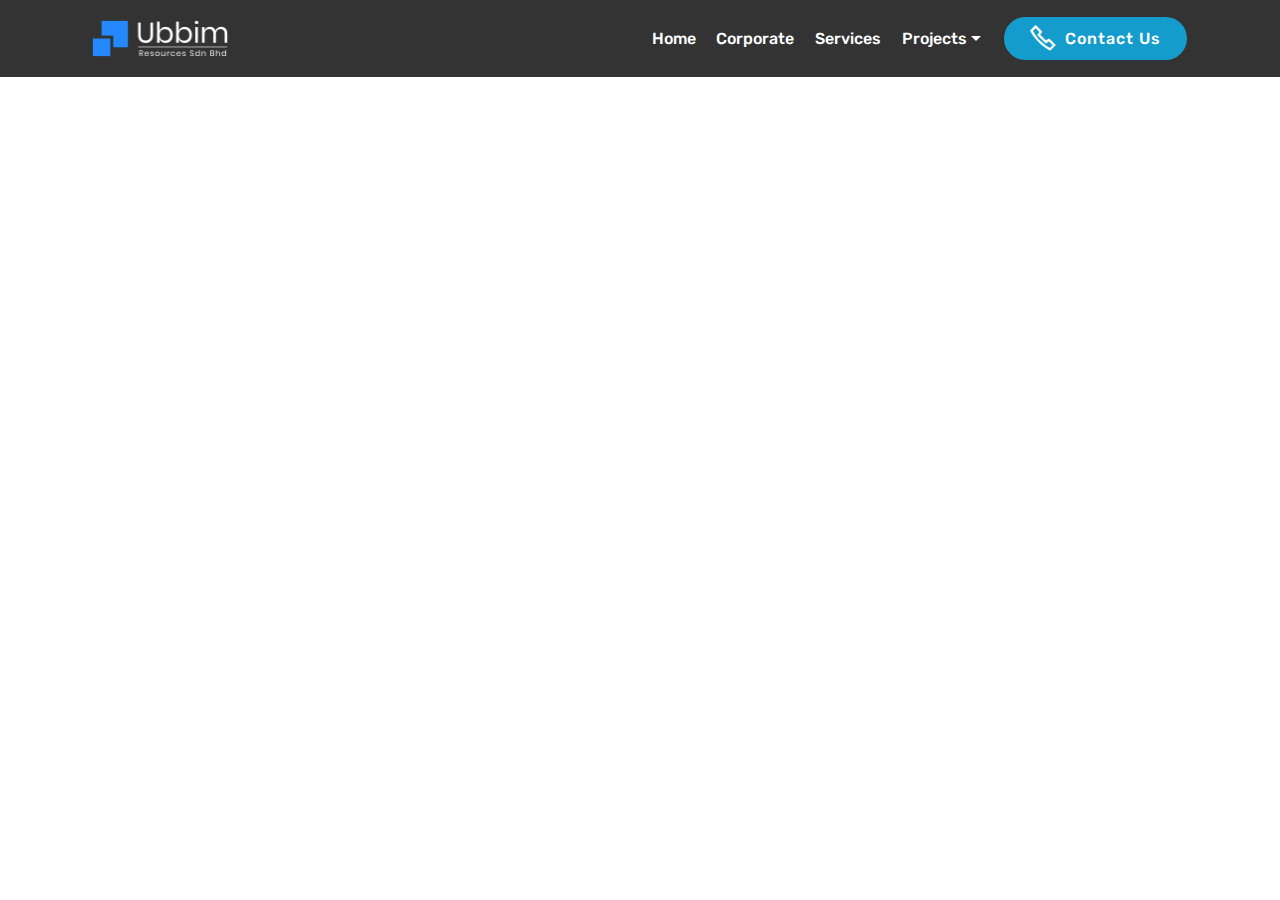
==== commit 6cf11ed4: "create github pages" ====
--- a/about.html
+++ b/about.html
@@ -1,23 +1,23 @@
 <!DOCTYPE html>
 <html  >
 <head>
-  <!-- Site made with Mobirise Website Builder v4.11.5, https://mobirise.com -->
+  <!-- Site made with Mobirise Website Builder v4.9.7, https://mobirise.com -->
   <meta charset="UTF-8">
   <meta http-equiv="X-UA-Compatible" content="IE=edge">
-  <meta name="generator" content="Mobirise v4.11.5, mobirise.com">
+  <meta name="generator" content="Mobirise v4.9.7, mobirise.com">
   <meta name="viewport" content="width=device-width, initial-scale=1, minimum-scale=1">
   <link rel="shortcut icon" href="assets/images/transparent-1-322x122.png" type="image/x-icon">
   <meta name="description" content="UBBIM Resources Sdn Bhd">
   
   <title>About Us</title>
   <link rel="stylesheet" href="assets/web/assets/mobirise-icons2/mobirise2.css">
+  <link rel="stylesheet" href="assets/tether/tether.min.css">
   <link rel="stylesheet" href="assets/bootstrap/css/bootstrap.min.css">
   <link rel="stylesheet" href="assets/bootstrap/css/bootstrap-grid.min.css">
   <link rel="stylesheet" href="assets/bootstrap/css/bootstrap-reboot.min.css">
-  <link rel="stylesheet" href="assets/tether/tether.min.css">
   <link rel="stylesheet" href="assets/dropdown/css/style.css">
   <link rel="stylesheet" href="assets/theme/css/style.css">
-  <link rel="preload" as="style" href="assets/mobirise/css/mbr-additional.css"><link rel="stylesheet" href="assets/mobirise/css/mbr-additional.css" type="text/css">
+  <link rel="stylesheet" href="assets/mobirise/css/mbr-additional.css" type="text/css">
   
   
   
@@ -69,13 +69,12 @@
 </section>
 
 
-  <section class="engine"><a href="https://mobirise.info/d">website maker</a></section><script src="assets/web/assets/jquery/jquery.min.js"></script>
+  <section class="engine"><a href="https://mobirise.info/j">website templates</a></section><script src="assets/web/assets/jquery/jquery.min.js"></script>
   <script src="assets/popper/popper.min.js"></script>
+  <script src="assets/tether/tether.min.js"></script>
   <script src="assets/bootstrap/js/bootstrap.min.js"></script>
-  <script src="assets/tether/tether.min.js"></script>
   <script src="assets/smoothscroll/smooth-scroll.js"></script>
-  <script src="assets/dropdown/js/nav-dropdown.js"></script>
-  <script src="assets/dropdown/js/navbar-dropdown.js"></script>
+  <script src="assets/dropdown/js/script.min.js"></script>
   <script src="assets/touchswipe/jquery.touch-swipe.min.js"></script>
   <script src="assets/theme/js/script.js"></script>
   
--- a/assets/web/assets/mobirise-icons2/mobirise2.css
+++ b/assets/web/assets/mobirise-icons2/mobirise2.css
@@ -1,6 +1,5 @@
 @font-face {
   font-family: 'Moririse2';
-  font-display: swap;
   src:  url('mobirise2.eot?f2bix4');
   src:  url('mobirise2.eot?f2bix4#iefix') format('embedded-opentype'),
     url('mobirise2.ttf?f2bix4') format('truetype'),
--- a/assets/theme/css/style.css
+++ b/assets/theme/css/style.css
@@ -5,10 +5,6 @@
 section {
   background-color: #eeeeee; }
 
-body {
-  font-style: normal;
-  line-height: 1.5; }
-
 section,
 .container,
 .container-fluid {
@@ -18,36 +14,8 @@
 a.mbr-iconfont:hover {
   text-decoration: none; }
 
-.article .lead p,
-.article .lead ul,
-.article .lead ol,
-.article .lead pre,
-.article .lead blockquote {
+.article .lead p, .article .lead ul, .article .lead ol, .article .lead pre, .article .lead blockquote {
   margin-bottom: 0; }
-
-ul,
-ol,
-pre,
-blockquote {
-  margin-bottom: 2.3125rem; }
-
-pre {
-  background: #f4f4f4;
-  padding: 10px 24px;
-  white-space: pre-wrap; }
-
-.inactive {
-  -webkit-user-select: none;
-  -moz-user-select: none;
-  -ms-user-select: none;
-  user-select: none;
-  pointer-events: none;
-  -webkit-user-drag: none;
-  user-drag: none; }
-
-.mbr-section__comments .row {
-  justify-content: center;
-  -webkit-justify-content: center; }
 
 a {
   font-style: normal;
@@ -62,39 +30,14 @@
 body {
   color: #232323; }
 
-h1,
-h2,
-h3,
-h4,
-h5,
-h6,
-.h1,
-.h2,
-.h3,
-.h4,
-.h5,
-.h6,
-.display-1,
-.display-2,
-.display-3,
-.display-4 {
+h1, h2, h3, h4, h5, h6,
+.h1, .h2, .h3, .h4, .h5, .h6,
+.display-1, .display-2, .display-3, .display-4 {
   line-height: 1;
   word-break: break-word;
   word-wrap: break-word; }
 
-.mbr-section-title {
-  font-style: normal;
-  line-height: 1.2; }
-
-.mbr-section-subtitle {
-  line-height: 1.3; }
-
-.mbr-text {
-  font-style: normal;
-  line-height: 1.6; }
-
-b,
-strong {
+b, strong {
   font-weight: bold; }
 
 blockquote {
@@ -107,7 +50,7 @@
   transition-delay: 9999s;
   transition-property: background-color, color; }
 
-textarea[type='hidden'] {
+textarea[type="hidden"] {
   display: none; }
 
 body {
@@ -155,11 +98,7 @@
   text-align: right; }
 
 @media (max-width: 767px) {
-  .align-left,
-  .align-center,
-  .align-right,
-  .mbr-section-btn,
-  .mbr-section-title {
+  .align-left, .align-center, .align-right, .mbr-section-btn, .mbr-section-title {
     text-align: center; } }
 /*! Font-weight  */
 .mbr-light {
@@ -241,17 +180,13 @@
 figure[mbr-media-size] {
   transition: width 0.1s; }
 
-.mbr-figure img,
-.mbr-figure iframe {
+.mbr-figure img, .mbr-figure iframe {
   display: block;
   width: 100%; }
 
 .card {
   background-color: transparent;
   border: none; }
-
-.card-box {
-  width: 100%; }
 
 .card-img {
   text-align: center;
@@ -271,8 +206,7 @@
 .media-container > div {
   max-width: 100%; }
 
-.mbr-figure img,
-.card-img img {
+.mbr-figure img, .card-img img {
   width: 100%; }
 
 @media (max-width: 991px) {
@@ -285,69 +219,21 @@
   .mbr-figure {
     width: 100% !important; } }
 /*! Buttons */
-.btn {
-  font-weight: 500;
-  border-width: 2px;
-  font-style: normal;
-  letter-spacing: 1px;
-  margin: .4rem .8rem;
-  white-space: normal;
-  -webkit-transition: all .3s ease-in-out;
-  -moz-transition: all .3s ease-in-out;
-  transition: all .3s ease-in-out;
-  display: inline-flex;
-  align-items: center;
-  justify-content: center;
-  word-break: break-word;
-  -webkit-align-items: center;
-  -webkit-justify-content: center;
-  display: -webkit-inline-flex; }
-
-.btn-sm {
-  font-weight: 500;
-  letter-spacing: 1px;
-  -webkit-transition: all .3s ease-in-out;
-  -moz-transition: all .3s ease-in-out;
-  transition: all .3s ease-in-out; }
-
-.btn-md {
-  font-weight: 500;
-  letter-spacing: 1px;
-  margin: .4rem .8rem !important;
-  -webkit-transition: all .3s ease-in-out;
-  -moz-transition: all .3s ease-in-out;
-  transition: all .3s ease-in-out; }
-
-.btn-lg {
-  font-weight: 500;
-  letter-spacing: 1px;
-  margin: .4rem .8rem !important;
-  -webkit-transition: all .3s ease-in-out;
-  -moz-transition: all .3s ease-in-out;
-  transition: all .3s ease-in-out; }
-
 .mbr-section-btn {
-  margin-left: -0.25rem;
-  margin-right: -0.25rem;
+  margin-left: -.25rem;
+  margin-right: -.25rem;
   font-size: 0; }
 
 nav .mbr-section-btn {
   margin-left: 0rem;
   margin-right: 0rem; }
 
-.btn-form {
-  border-radius: 0; }
-  .btn-form:hover {
-    cursor: pointer; }
-
 /*! Btn icon margin */
-.btn .mbr-iconfont,
-.btn.btn-sm .mbr-iconfont {
+.btn .mbr-iconfont, .btn.btn-sm .mbr-iconfont {
   cursor: pointer;
   margin-right: 0.5rem; }
 
-.btn.btn-md .mbr-iconfont,
-.btn.btn-md .mbr-iconfont {
+.btn.btn-md .mbr-iconfont, .btn.btn-md .mbr-iconfont {
   margin-right: 0.8rem; }
 
 .mbr-regular {
@@ -359,7 +245,7 @@
 .mbr-bold {
   font-weight: 700; }
 
-[type='submit'] {
+[type="submit"] {
   -webkit-appearance: none; }
 
 /*! Full-screen */
@@ -386,65 +272,7 @@
     width: 100%;
     height: 100%; }
 
-.mbr-overlay {
-  background-color: #000;
-  bottom: 0;
-  left: 0;
-  opacity: .5;
-  position: absolute;
-  right: 0;
-  top: 0;
-  z-index: 0;
-  pointer-events: none; }
-
 /* Form */
-blockquote {
-  font-style: italic;
-  padding: 10px 0 10px 20px;
-  font-size: 1.09rem;
-  position: relative;
-  border-width: 3px; }
-
-.form-control {
-  background-color: #f5f5f5;
-  box-shadow: none;
-  color: #565656;
-  line-height: 1.43;
-  min-height: 3.5em;
-  padding: 1.07em .5em; }
-  .form-control, .form-control:focus {
-    border: 1px solid #e8e8e8; }
-  .form-active .form-control:invalid {
-    border-color: red; }
-
-.form-control-label {
-  position: relative;
-  cursor: pointer;
-  margin-bottom: .357em;
-  padding: 0; }
-
-.alert {
-  color: #ffffff;
-  border-radius: 0;
-  border: 0;
-  font-size: .875rem;
-  line-height: 1.5;
-  margin-bottom: 1.875rem;
-  padding: 1.25rem;
-  position: relative; }
-  .alert.alert-form::after {
-    background-color: inherit;
-    bottom: -7px;
-    content: "";
-    display: block;
-    height: 14px;
-    left: 50%;
-    margin-left: -7px;
-    position: absolute;
-    transform: rotate(45deg);
-    width: 14px;
-    -webkit-transform: rotate(45deg); }
-
 .form-asterisk {
   font-family: initial;
   position: absolute;
@@ -452,27 +280,6 @@
   font-weight: normal; }
 
 /*! Scroll to top arrow */
-#scrollToTop a i:before {
-  content: '';
-  position: absolute;
-  height: 40%;
-  top: 25%;
-  background: #fff;
-  width: 2px;
-  left: calc(50% - 1px); }
-#scrollToTop a i:after {
-  content: '';
-  position: absolute;
-  display: block;
-  border-top: 2px solid #fff;
-  border-right: 2px solid #fff;
-  width: 40%;
-  height: 40%;
-  left: 30%;
-  bottom: 30%;
-  transform: rotate(135deg);
-  -webkit-transform: rotate(135deg); }
-
 .mbr-arrow-up {
   bottom: 25px;
   right: 90px;
@@ -494,7 +301,7 @@
   outline-style: none !important;
   position: relative;
   text-decoration: none;
-  transition: all 0.3s ease-in-out;
+  transition: all .3s ease-in-out;
   cursor: pointer;
   text-align: center; }
   .mbr-arrow-up a:hover {
@@ -507,7 +314,7 @@
   color: #fff; }
 
 .mbr-arrow-up-icon::before {
-  content: '\203a';
+  content: "\203a";
   display: inline-block;
   font-family: serif;
   font-size: 32px;
@@ -598,39 +405,22 @@
     display: -webkit-flex; }
   .menu .navbar-brand .navbar-logo img {
     display: -webkit-flex; }
-@media (min-width: 768px) and (max-width: 1023px) {
+@media (min-width: 768px) and (max-width: 991px) {
   .menu .navbar-toggleable-sm .navbar-nav {
     display: -webkit-box;
     display: -webkit-flex;
     display: -ms-flexbox; } }
-@media (max-width: 1023px) {
-  .menu .navbar-collapse {
-    max-height: 93.5vh; }
-    .menu .navbar-collapse.show {
-      overflow: auto; } }
-@media (min-width: 1024px) {
+@media (min-width: 992px) {
   .menu .navbar-nav.nav-dropdown {
     display: -webkit-flex; }
   .menu .navbar-toggleable-sm .navbar-collapse {
-    display: -webkit-flex !important; }
-  .menu .collapsed .navbar-collapse {
-    max-height: 93.5vh; }
-    .menu .collapsed .navbar-collapse.show {
-      overflow: auto; } }
+    display: -webkit-flex !important; } }
 @media (max-width: 767px) {
   .menu .navbar-collapse {
-    max-height: 80vh; } }
-
-/* Others*/
-.note-check a[data-value=Rubik] {
-  font-style: normal; }
-
-.mbr-arrow a {
-  color: #ffffff; }
-
-@media (max-width: 767px) {
-  .mbr-arrow {
-    display: none; } }
+    max-height: 80vh; }
+  .menu .dropdown-menu {
+    max-height: 60vh; } }
+
 .navbar {
   display: -webkit-flex;
   -webkit-flex-wrap: wrap;
@@ -640,10 +430,13 @@
 .navbar-collapse {
   -webkit-flex-basis: 100%;
   -webkit-flex-grow: 1;
-  -webkit-align-items: center; }
+  -webkit-align-items: center;
+  max-height: 93.5vh; }
+  .navbar-collapse.show {
+    overflow: auto; }
 
 .nav-dropdown .link {
-  padding: 0.667em 1.667em !important;
+  padding: .667em 1.667em !important;
   margin: 0 !important; }
 
 .nav {
@@ -677,11 +470,8 @@
 .media {
   display: -webkit-flex; }
 
-.form-group:focus {
-  outline: none; }
-
 .jq-selectbox__select {
-  padding: 1.07em 0.5em;
+  padding: 1.07em .5em;
   position: absolute;
   top: 0;
   left: 0;
@@ -697,366 +487,7 @@
   transform: translateY(-50%); }
 
 .jq-selectbox li {
-  padding: 1.07em 0.5em; }
-
-input[type='range'] {
-  padding-left: 0 !important;
-  padding-right: 0 !important; }
-
-.modal-dialog,
-.modal-content {
-  height: 100%; }
-
-.modal-dialog .carousel-inner {
-  height: calc(100vh - 1.75rem); }
-  @media (max-width: 575px) {
-    .modal-dialog .carousel-inner {
-      height: calc(100vh - 1rem); } }
-
-.carousel-item {
-  text-align: center; }
-
-.carousel-item img {
-  margin: auto; }
-
-.navbar-toggler {
-  -webkit-align-self: flex-start;
-  -ms-flex-item-align: start;
-  align-self: flex-start;
-  padding: 0.25rem 0.75rem;
-  font-size: 1.25rem;
-  line-height: 1;
-  background: transparent;
-  border: 1px solid transparent;
-  -webkit-border-radius: 0.25rem;
-  border-radius: 0.25rem; }
-
-.navbar-toggler:focus,
-.navbar-toggler:hover {
-  text-decoration: none; }
-
-.navbar-toggler-icon {
-  display: inline-block;
-  width: 1.5em;
-  height: 1.5em;
-  vertical-align: middle;
-  content: '';
-  background: no-repeat center center;
-  -webkit-background-size: 100% 100%;
-  -o-background-size: 100% 100%;
-  background-size: 100% 100%; }
-
-.navbar-toggler-left {
-  position: absolute;
-  left: 1rem; }
-
-.navbar-toggler-right {
-  position: absolute;
-  right: 1rem; }
-
-@media (max-width: 575px) {
-  .navbar-toggleable .navbar-nav .dropdown-menu {
-    position: static;
-    float: none; }
-
-  .navbar-toggleable > .container {
-    padding-right: 0;
-    padding-left: 0; } }
-@media (min-width: 576px) {
-  .navbar-toggleable {
-    -webkit-box-orient: horizontal;
-    -webkit-box-direction: normal;
-    -webkit-flex-direction: row;
-    -ms-flex-direction: row;
-    flex-direction: row;
-    -webkit-flex-wrap: nowrap;
-    -ms-flex-wrap: nowrap;
-    flex-wrap: nowrap;
-    -webkit-box-align: center;
-    -webkit-align-items: center;
-    -ms-flex-align: center;
-    align-items: center; }
-
-  .navbar-toggleable .navbar-nav {
-    -webkit-box-orient: horizontal;
-    -webkit-box-direction: normal;
-    -webkit-flex-direction: row;
-    -ms-flex-direction: row;
-    flex-direction: row; }
-
-  .navbar-toggleable .navbar-nav .nav-link {
-    padding-right: 0.5rem;
-    padding-left: 0.5rem; }
-
-  .navbar-toggleable > .container {
-    display: -webkit-box;
-    display: -webkit-flex;
-    display: -ms-flexbox;
-    display: flex;
-    -webkit-flex-wrap: nowrap;
-    -ms-flex-wrap: nowrap;
-    flex-wrap: nowrap;
-    -webkit-box-align: center;
-    -webkit-align-items: center;
-    -ms-flex-align: center;
-    align-items: center; }
-
-  .navbar-toggleable .navbar-collapse {
-    display: -webkit-box !important;
-    display: -webkit-flex !important;
-    display: -ms-flexbox !important;
-    display: flex !important;
-    width: 100%; }
-
-  .navbar-toggleable .navbar-toggler {
-    display: none; } }
-@media (max-width: 767px) {
-  .navbar-toggleable-sm .navbar-nav .dropdown-menu {
-    position: static;
-    float: none; }
-
-  .navbar-toggleable-sm > .container {
-    padding-right: 0;
-    padding-left: 0; } }
-@media (min-width: 768px) {
-  .navbar-toggleable-sm {
-    -webkit-box-orient: horizontal;
-    -webkit-box-direction: normal;
-    -webkit-flex-direction: row;
-    -ms-flex-direction: row;
-    flex-direction: row;
-    -webkit-flex-wrap: nowrap;
-    -ms-flex-wrap: nowrap;
-    flex-wrap: nowrap;
-    -webkit-box-align: center;
-    -webkit-align-items: center;
-    -ms-flex-align: center;
-    align-items: center; }
-
-  .navbar-toggleable-sm .navbar-nav {
-    -webkit-box-orient: horizontal;
-    -webkit-box-direction: normal;
-    -webkit-flex-direction: row;
-    -ms-flex-direction: row;
-    flex-direction: row; }
-
-  .navbar-toggleable-sm .navbar-nav .nav-link {
-    padding-right: 0.5rem;
-    padding-left: 0.5rem; }
-
-  .navbar-toggleable-sm > .container {
-    display: -webkit-box;
-    display: -webkit-flex;
-    display: -ms-flexbox;
-    display: flex;
-    -webkit-flex-wrap: nowrap;
-    -ms-flex-wrap: nowrap;
-    flex-wrap: nowrap;
-    -webkit-box-align: center;
-    -webkit-align-items: center;
-    -ms-flex-align: center;
-    align-items: center; }
-
-  .navbar-toggleable-sm .navbar-collapse {
-    display: none;
-    width: 100%; }
-
-  .navbar-toggleable-sm .navbar-toggler {
-    display: none; } }
-@media (max-width: 1023px) {
-  .navbar-toggleable-md .navbar-nav .dropdown-menu {
-    position: static;
-    float: none; }
-
-  .navbar-toggleable-md > .container {
-    padding-right: 0;
-    padding-left: 0; } }
-@media (min-width: 1024px) {
-  .navbar-toggleable-md {
-    -webkit-box-orient: horizontal;
-    -webkit-box-direction: normal;
-    -webkit-flex-direction: row;
-    -ms-flex-direction: row;
-    flex-direction: row;
-    -webkit-flex-wrap: nowrap;
-    -ms-flex-wrap: nowrap;
-    flex-wrap: nowrap;
-    -webkit-box-align: center;
-    -webkit-align-items: center;
-    -ms-flex-align: center;
-    align-items: center; }
-
-  .navbar-toggleable-md .navbar-nav {
-    -webkit-box-orient: horizontal;
-    -webkit-box-direction: normal;
-    -webkit-flex-direction: row;
-    -ms-flex-direction: row;
-    flex-direction: row; }
-
-  .navbar-toggleable-md .navbar-nav .nav-link {
-    padding-right: 0.5rem;
-    padding-left: 0.5rem; }
-
-  .navbar-toggleable-md > .container {
-    display: -webkit-box;
-    display: -webkit-flex;
-    display: -ms-flexbox;
-    display: flex;
-    -webkit-flex-wrap: nowrap;
-    -ms-flex-wrap: nowrap;
-    flex-wrap: nowrap;
-    -webkit-box-align: center;
-    -webkit-align-items: center;
-    -ms-flex-align: center;
-    align-items: center; }
-
-  .navbar-toggleable-md .navbar-collapse {
-    display: -webkit-box !important;
-    display: -webkit-flex !important;
-    display: -ms-flexbox !important;
-    display: flex !important;
-    width: 100%; }
-
-  .navbar-toggleable-md .navbar-toggler {
-    display: none; } }
-@media (max-width: 1199px) {
-  .navbar-toggleable-lg .navbar-nav .dropdown-menu {
-    position: static;
-    float: none; }
-
-  .navbar-toggleable-lg > .container {
-    padding-right: 0;
-    padding-left: 0; } }
-@media (min-width: 1200px) {
-  .navbar-toggleable-lg {
-    -webkit-box-orient: horizontal;
-    -webkit-box-direction: normal;
-    -webkit-flex-direction: row;
-    -ms-flex-direction: row;
-    flex-direction: row;
-    -webkit-flex-wrap: nowrap;
-    -ms-flex-wrap: nowrap;
-    flex-wrap: nowrap;
-    -webkit-box-align: center;
-    -webkit-align-items: center;
-    -ms-flex-align: center;
-    align-items: center; }
-
-  .navbar-toggleable-lg .navbar-nav {
-    -webkit-box-orient: horizontal;
-    -webkit-box-direction: normal;
-    -webkit-flex-direction: row;
-    -ms-flex-direction: row;
-    flex-direction: row; }
-
-  .navbar-toggleable-lg .navbar-nav .nav-link {
-    padding-right: 0.5rem;
-    padding-left: 0.5rem; }
-
-  .navbar-toggleable-lg > .container {
-    display: -webkit-box;
-    display: -webkit-flex;
-    display: -ms-flexbox;
-    display: flex;
-    -webkit-flex-wrap: nowrap;
-    -ms-flex-wrap: nowrap;
-    flex-wrap: nowrap;
-    -webkit-box-align: center;
-    -webkit-align-items: center;
-    -ms-flex-align: center;
-    align-items: center; }
-
-  .navbar-toggleable-lg .navbar-collapse {
-    display: -webkit-box !important;
-    display: -webkit-flex !important;
-    display: -ms-flexbox !important;
-    display: flex !important;
-    width: 100%; }
-
-  .navbar-toggleable-lg .navbar-toggler {
-    display: none; } }
-.navbar-toggleable-xl {
-  -webkit-box-orient: horizontal;
-  -webkit-box-direction: normal;
-  -webkit-flex-direction: row;
-  -ms-flex-direction: row;
-  flex-direction: row;
-  -webkit-flex-wrap: nowrap;
-  -ms-flex-wrap: nowrap;
-  flex-wrap: nowrap;
-  -webkit-box-align: center;
-  -webkit-align-items: center;
-  -ms-flex-align: center;
-  align-items: center; }
-
-.navbar-toggleable-xl .navbar-nav .dropdown-menu {
-  position: static;
-  float: none; }
-
-.navbar-toggleable-xl > .container {
-  padding-right: 0;
-  padding-left: 0; }
-
-.navbar-toggleable-xl .navbar-nav {
-  -webkit-box-orient: horizontal;
-  -webkit-box-direction: normal;
-  -webkit-flex-direction: row;
-  -ms-flex-direction: row;
-  flex-direction: row; }
-
-.navbar-toggleable-xl .navbar-nav .nav-link {
-  padding-right: 0.5rem;
-  padding-left: 0.5rem; }
-
-.navbar-toggleable-xl > .container {
-  display: -webkit-box;
-  display: -webkit-flex;
-  display: -ms-flexbox;
-  display: flex;
-  -webkit-flex-wrap: nowrap;
-  -ms-flex-wrap: nowrap;
-  flex-wrap: nowrap;
-  -webkit-box-align: center;
-  -webkit-align-items: center;
-  -ms-flex-align: center;
-  align-items: center; }
-
-.navbar-toggleable-xl .navbar-collapse {
-  display: -webkit-box !important;
-  display: -webkit-flex !important;
-  display: -ms-flexbox !important;
-  display: flex !important;
-  width: 100%; }
-
-.navbar-toggleable-xl .navbar-toggler {
-  display: none; }
-
-.card-img {
-  width: auto; }
-
-.menu .navbar.collapsed:not(.beta-menu) {
-  flex-direction: column;
-  -webkit-flex-direction: column; }
-
-.carousel-item.active,
-.carousel-item-next,
-.carousel-item-prev {
-  display: -webkit-box;
-  display: -webkit-flex;
-  display: -ms-flexbox;
-  display: flex; }
-
-.note-air-layout .dropup .dropdown-menu,
-.note-air-layout .navbar-fixed-bottom .dropdown .dropdown-menu {
-  bottom: initial !important; }
-
-html,
-body {
-  height: auto;
-  min-height: 100vh; }
-
-.dropup .dropdown-toggle::after {
-  display: none; }
+  padding: 1.07em .5em; }
 
 /*# sourceMappingURL=style.css.map */
 .engine {
--- a/assets/mobirise/css/mbr-additional.css
+++ b/assets/mobirise/css/mbr-additional.css
@@ -1,16 +1,27 @@
-@import url(https://fonts.googleapis.com/css?family=Rubik:300,300i,400,400i,500,500i,700,700i,900,900i&display=swap);
+@import url(https://fonts.googleapis.com/css?family=Rubik:300,300i,400,400i,500,500i,700,700i,900,900i);
 
 
 
 
 
 body {
-  font-family: Rubik;
+  font-style: normal;
+  line-height: 1.5;
+}
+.mbr-section-title {
+  font-style: normal;
+  line-height: 1.2;
+}
+.mbr-section-subtitle {
+  line-height: 1.3;
+}
+.mbr-text {
+  font-style: normal;
+  line-height: 1.6;
 }
 .display-1 {
   font-family: 'Rubik', sans-serif;
   font-size: 4.25rem;
-  font-display: swap;
 }
 .display-1 > .mbr-iconfont {
   font-size: 6.8rem;
@@ -18,7 +29,6 @@
 .display-2 {
   font-family: 'Rubik', sans-serif;
   font-size: 3rem;
-  font-display: swap;
 }
 .display-2 > .mbr-iconfont {
   font-size: 4.8rem;
@@ -26,7 +36,6 @@
 .display-4 {
   font-family: 'Rubik', sans-serif;
   font-size: 1rem;
-  font-display: swap;
 }
 .display-4 > .mbr-iconfont {
   font-size: 1.6rem;
@@ -34,7 +43,6 @@
 .display-5 {
   font-family: 'Rubik', sans-serif;
   font-size: 1.5rem;
-  font-display: swap;
 }
 .display-5 > .mbr-iconfont {
   font-size: 2.4rem;
@@ -42,7 +50,6 @@
 .display-7 {
   font-family: 'Rubik', sans-serif;
   font-size: 1rem;
-  font-display: swap;
 }
 .display-7 > .mbr-iconfont {
   font-size: 1.6rem;
@@ -76,18 +83,51 @@
 }
 /* Buttons */
 .btn {
+  font-weight: 500;
+  border-width: 2px;
+  font-style: normal;
+  letter-spacing: 1px;
+  margin: .4rem .8rem;
+  white-space: normal;
+  -webkit-transition: all 0.3s ease-in-out;
+  -moz-transition: all 0.3s ease-in-out;
+  transition: all 0.3s ease-in-out;
+  display: inline-flex;
+  align-items: center;
+  justify-content: center;
+  word-break: break-word;
+  -webkit-align-items: center;
+  -webkit-justify-content: center;
+  display: -webkit-inline-flex;
   padding: 1rem 3rem;
   border-radius: 3px;
 }
 .btn-sm {
+  font-weight: 500;
+  letter-spacing: 1px;
+  -webkit-transition: all 0.3s ease-in-out;
+  -moz-transition: all 0.3s ease-in-out;
+  transition: all 0.3s ease-in-out;
   padding: 0.6rem 1.5rem;
   border-radius: 3px;
 }
 .btn-md {
+  font-weight: 500;
+  letter-spacing: 1px;
+  margin: .4rem .8rem !important;
+  -webkit-transition: all 0.3s ease-in-out;
+  -moz-transition: all 0.3s ease-in-out;
+  transition: all 0.3s ease-in-out;
   padding: 1rem 3rem;
   border-radius: 3px;
 }
 .btn-lg {
+  font-weight: 500;
+  letter-spacing: 1px;
+  margin: .4rem .8rem !important;
+  -webkit-transition: all 0.3s ease-in-out;
+  -moz-transition: all 0.3s ease-in-out;
+  transition: all 0.3s ease-in-out;
   padding: 1.2rem 3.2rem;
   border-radius: 3px;
 }
@@ -517,6 +557,12 @@
 .nav-tabs .nav-link {
   border-radius: 100px !important;
 }
+.btn-form {
+  border-radius: 0;
+}
+.btn-form:hover {
+  cursor: pointer;
+}
 a,
 a:hover {
   color: #149dcc;
@@ -545,16 +591,131 @@
 .scrollToTop_wraper {
   display: none;
 }
+#scrollToTop a i:before {
+  content: '';
+  position: absolute;
+  height: 40%;
+  top: 25%;
+  background: #fff;
+  width: 2px;
+  left: calc(50% - 1px);
+}
+#scrollToTop a i:after {
+  content: '';
+  position: absolute;
+  display: block;
+  border-top: 2px solid #fff;
+  border-right: 2px solid #fff;
+  width: 40%;
+  height: 40%;
+  left: 30%;
+  bottom: 30%;
+  transform: rotate(135deg);
+  -webkit-transform: rotate(135deg);
+}
+/* Others*/
+.note-check a[data-value=Rubik] {
+  font-style: normal;
+}
+.mbr-arrow a {
+  color: #ffffff;
+}
+@media (max-width: 767px) {
+  .mbr-arrow {
+    display: none;
+  }
+}
+.form-control-label {
+  position: relative;
+  cursor: pointer;
+  margin-bottom: .357em;
+  padding: 0;
+}
+.alert {
+  color: #ffffff;
+  border-radius: 0;
+  border: 0;
+  font-size: .875rem;
+  line-height: 1.5;
+  margin-bottom: 1.875rem;
+  padding: 1.25rem;
+  position: relative;
+}
+.alert.alert-form::after {
+  background-color: inherit;
+  bottom: -7px;
+  content: "";
+  display: block;
+  height: 14px;
+  left: 50%;
+  margin-left: -7px;
+  position: absolute;
+  transform: rotate(45deg);
+  width: 14px;
+  -webkit-transform: rotate(45deg);
+}
 .form-control {
+  background-color: #f5f5f5;
+  box-shadow: none;
+  color: #565656;
   font-family: 'Rubik', sans-serif;
   font-size: 1rem;
-  font-display: swap;
+  line-height: 1.43;
+  min-height: 3.5em;
+  padding: 1.07em .5em;
 }
 .form-control > .mbr-iconfont {
   font-size: 1.6rem;
 }
+.form-control,
+.form-control:focus {
+  border: 1px solid #e8e8e8;
+}
+.form-active .form-control:invalid {
+  border-color: red;
+}
+.mbr-overlay {
+  background-color: #000;
+  bottom: 0;
+  left: 0;
+  opacity: .5;
+  position: absolute;
+  right: 0;
+  top: 0;
+  z-index: 0;
+  pointer-events: none;
+}
 blockquote {
+  font-style: italic;
+  padding: 10px 0 10px 20px;
+  font-size: 1.09rem;
+  position: relative;
   border-color: #149dcc;
+  border-width: 3px;
+}
+ul,
+ol,
+pre,
+blockquote {
+  margin-bottom: 2.3125rem;
+}
+pre {
+  background: #f4f4f4;
+  padding: 10px 24px;
+  white-space: pre-wrap;
+}
+.inactive {
+  -webkit-user-select: none;
+  -moz-user-select: none;
+  -ms-user-select: none;
+  user-select: none;
+  pointer-events: none;
+  -webkit-user-drag: none;
+  user-drag: none;
+}
+.mbr-section__comments .row {
+  justify-content: center;
+  -webkit-justify-content: center;
 }
 /* Forms */
 .mbr-form .btn {
@@ -606,6 +767,33 @@
   .btn .mbr-iconfont {
     font-size: 1rem !important;
   }
+}
+/* Social block */
+.btn-social {
+  font-size: 20px;
+  border-radius: 50%;
+  padding: 0;
+  width: 44px;
+  height: 44px;
+  line-height: 44px;
+  text-align: center;
+  position: relative;
+  border: 2px solid #c0a375;
+  border-color: #149dcc;
+  color: #232323;
+  cursor: pointer;
+}
+.btn-social i {
+  top: 0;
+  line-height: 44px;
+  width: 44px;
+}
+.btn-social:hover {
+  color: #fff;
+  background: #149dcc;
+}
+.btn-social + .btn {
+  margin-left: .1rem;
 }
 /* Footer */
 .mbr-footer-content li::before,
@@ -649,9 +837,549 @@
 .header14 .form-inline button {
   border-radius: 100px !important;
 }
+.offset-1 {
+  margin-left: 8.33333%;
+}
+.offset-2 {
+  margin-left: 16.66667%;
+}
+.offset-3 {
+  margin-left: 25%;
+}
+.offset-4 {
+  margin-left: 33.33333%;
+}
+.offset-5 {
+  margin-left: 41.66667%;
+}
+.offset-6 {
+  margin-left: 50%;
+}
+.offset-7 {
+  margin-left: 58.33333%;
+}
+.offset-8 {
+  margin-left: 66.66667%;
+}
+.offset-9 {
+  margin-left: 75%;
+}
+.offset-10 {
+  margin-left: 83.33333%;
+}
+.offset-11 {
+  margin-left: 91.66667%;
+}
+@media (min-width: 576px) {
+  .offset-sm-0 {
+    margin-left: 0%;
+  }
+  .offset-sm-1 {
+    margin-left: 8.33333%;
+  }
+  .offset-sm-2 {
+    margin-left: 16.66667%;
+  }
+  .offset-sm-3 {
+    margin-left: 25%;
+  }
+  .offset-sm-4 {
+    margin-left: 33.33333%;
+  }
+  .offset-sm-5 {
+    margin-left: 41.66667%;
+  }
+  .offset-sm-6 {
+    margin-left: 50%;
+  }
+  .offset-sm-7 {
+    margin-left: 58.33333%;
+  }
+  .offset-sm-8 {
+    margin-left: 66.66667%;
+  }
+  .offset-sm-9 {
+    margin-left: 75%;
+  }
+  .offset-sm-10 {
+    margin-left: 83.33333%;
+  }
+  .offset-sm-11 {
+    margin-left: 91.66667%;
+  }
+}
+@media (min-width: 768px) {
+  .offset-md-0 {
+    margin-left: 0%;
+  }
+  .offset-md-1 {
+    margin-left: 8.33333%;
+  }
+  .offset-md-2 {
+    margin-left: 16.66667%;
+  }
+  .offset-md-3 {
+    margin-left: 25%;
+  }
+  .offset-md-4 {
+    margin-left: 33.33333%;
+  }
+  .offset-md-5 {
+    margin-left: 41.66667%;
+  }
+  .offset-md-6 {
+    margin-left: 50%;
+  }
+  .offset-md-7 {
+    margin-left: 58.33333%;
+  }
+  .offset-md-8 {
+    margin-left: 66.66667%;
+  }
+  .offset-md-9 {
+    margin-left: 75%;
+  }
+  .offset-md-10 {
+    margin-left: 83.33333%;
+  }
+  .offset-md-11 {
+    margin-left: 91.66667%;
+  }
+}
+@media (min-width: 992px) {
+  .offset-lg-0 {
+    margin-left: 0%;
+  }
+  .offset-lg-1 {
+    margin-left: 8.33333%;
+  }
+  .offset-lg-2 {
+    margin-left: 16.66667%;
+  }
+  .offset-lg-3 {
+    margin-left: 25%;
+  }
+  .offset-lg-4 {
+    margin-left: 33.33333%;
+  }
+  .offset-lg-5 {
+    margin-left: 41.66667%;
+  }
+  .offset-lg-6 {
+    margin-left: 50%;
+  }
+  .offset-lg-7 {
+    margin-left: 58.33333%;
+  }
+  .offset-lg-8 {
+    margin-left: 66.66667%;
+  }
+  .offset-lg-9 {
+    margin-left: 75%;
+  }
+  .offset-lg-10 {
+    margin-left: 83.33333%;
+  }
+  .offset-lg-11 {
+    margin-left: 91.66667%;
+  }
+}
+@media (min-width: 1200px) {
+  .offset-xl-0 {
+    margin-left: 0%;
+  }
+  .offset-xl-1 {
+    margin-left: 8.33333%;
+  }
+  .offset-xl-2 {
+    margin-left: 16.66667%;
+  }
+  .offset-xl-3 {
+    margin-left: 25%;
+  }
+  .offset-xl-4 {
+    margin-left: 33.33333%;
+  }
+  .offset-xl-5 {
+    margin-left: 41.66667%;
+  }
+  .offset-xl-6 {
+    margin-left: 50%;
+  }
+  .offset-xl-7 {
+    margin-left: 58.33333%;
+  }
+  .offset-xl-8 {
+    margin-left: 66.66667%;
+  }
+  .offset-xl-9 {
+    margin-left: 75%;
+  }
+  .offset-xl-10 {
+    margin-left: 83.33333%;
+  }
+  .offset-xl-11 {
+    margin-left: 91.66667%;
+  }
+}
+.navbar-toggler {
+  -webkit-align-self: flex-start;
+  -ms-flex-item-align: start;
+  align-self: flex-start;
+  padding: 0.25rem 0.75rem;
+  font-size: 1.25rem;
+  line-height: 1;
+  background: transparent;
+  border: 1px solid transparent;
+  -webkit-border-radius: 0.25rem;
+  border-radius: 0.25rem;
+}
+.navbar-toggler:focus,
+.navbar-toggler:hover {
+  text-decoration: none;
+}
+.navbar-toggler-icon {
+  display: inline-block;
+  width: 1.5em;
+  height: 1.5em;
+  vertical-align: middle;
+  content: "";
+  background: no-repeat center center;
+  -webkit-background-size: 100% 100%;
+  -o-background-size: 100% 100%;
+  background-size: 100% 100%;
+}
+.navbar-toggler-left {
+  position: absolute;
+  left: 1rem;
+}
+.navbar-toggler-right {
+  position: absolute;
+  right: 1rem;
+}
+@media (max-width: 575px) {
+  .navbar-toggleable .navbar-nav .dropdown-menu {
+    position: static;
+    float: none;
+  }
+  .navbar-toggleable > .container {
+    padding-right: 0;
+    padding-left: 0;
+  }
+}
+@media (min-width: 576px) {
+  .navbar-toggleable {
+    -webkit-box-orient: horizontal;
+    -webkit-box-direction: normal;
+    -webkit-flex-direction: row;
+    -ms-flex-direction: row;
+    flex-direction: row;
+    -webkit-flex-wrap: nowrap;
+    -ms-flex-wrap: nowrap;
+    flex-wrap: nowrap;
+    -webkit-box-align: center;
+    -webkit-align-items: center;
+    -ms-flex-align: center;
+    align-items: center;
+  }
+  .navbar-toggleable .navbar-nav {
+    -webkit-box-orient: horizontal;
+    -webkit-box-direction: normal;
+    -webkit-flex-direction: row;
+    -ms-flex-direction: row;
+    flex-direction: row;
+  }
+  .navbar-toggleable .navbar-nav .nav-link {
+    padding-right: .5rem;
+    padding-left: .5rem;
+  }
+  .navbar-toggleable > .container {
+    display: -webkit-box;
+    display: -webkit-flex;
+    display: -ms-flexbox;
+    display: flex;
+    -webkit-flex-wrap: nowrap;
+    -ms-flex-wrap: nowrap;
+    flex-wrap: nowrap;
+    -webkit-box-align: center;
+    -webkit-align-items: center;
+    -ms-flex-align: center;
+    align-items: center;
+  }
+  .navbar-toggleable .navbar-collapse {
+    display: -webkit-box !important;
+    display: -webkit-flex !important;
+    display: -ms-flexbox !important;
+    display: flex !important;
+    width: 100%;
+  }
+  .navbar-toggleable .navbar-toggler {
+    display: none;
+  }
+}
+@media (max-width: 767px) {
+  .navbar-toggleable-sm .navbar-nav .dropdown-menu {
+    position: static;
+    float: none;
+  }
+  .navbar-toggleable-sm > .container {
+    padding-right: 0;
+    padding-left: 0;
+  }
+}
+@media (min-width: 768px) {
+  .navbar-toggleable-sm {
+    -webkit-box-orient: horizontal;
+    -webkit-box-direction: normal;
+    -webkit-flex-direction: row;
+    -ms-flex-direction: row;
+    flex-direction: row;
+    -webkit-flex-wrap: nowrap;
+    -ms-flex-wrap: nowrap;
+    flex-wrap: nowrap;
+    -webkit-box-align: center;
+    -webkit-align-items: center;
+    -ms-flex-align: center;
+    align-items: center;
+  }
+  .navbar-toggleable-sm .navbar-nav {
+    -webkit-box-orient: horizontal;
+    -webkit-box-direction: normal;
+    -webkit-flex-direction: row;
+    -ms-flex-direction: row;
+    flex-direction: row;
+  }
+  .navbar-toggleable-sm .navbar-nav .nav-link {
+    padding-right: .5rem;
+    padding-left: .5rem;
+  }
+  .navbar-toggleable-sm > .container {
+    display: -webkit-box;
+    display: -webkit-flex;
+    display: -ms-flexbox;
+    display: flex;
+    -webkit-flex-wrap: nowrap;
+    -ms-flex-wrap: nowrap;
+    flex-wrap: nowrap;
+    -webkit-box-align: center;
+    -webkit-align-items: center;
+    -ms-flex-align: center;
+    align-items: center;
+  }
+  .navbar-toggleable-sm .navbar-collapse {
+    display: none;
+    width: 100%;
+  }
+  .navbar-toggleable-sm .navbar-toggler {
+    display: none;
+  }
+}
+@media (max-width: 991px) {
+  .navbar-toggleable-md .navbar-nav .dropdown-menu {
+    position: static;
+    float: none;
+  }
+  .navbar-toggleable-md > .container {
+    padding-right: 0;
+    padding-left: 0;
+  }
+}
+@media (min-width: 992px) {
+  .navbar-toggleable-md {
+    -webkit-box-orient: horizontal;
+    -webkit-box-direction: normal;
+    -webkit-flex-direction: row;
+    -ms-flex-direction: row;
+    flex-direction: row;
+    -webkit-flex-wrap: nowrap;
+    -ms-flex-wrap: nowrap;
+    flex-wrap: nowrap;
+    -webkit-box-align: center;
+    -webkit-align-items: center;
+    -ms-flex-align: center;
+    align-items: center;
+  }
+  .navbar-toggleable-md .navbar-nav {
+    -webkit-box-orient: horizontal;
+    -webkit-box-direction: normal;
+    -webkit-flex-direction: row;
+    -ms-flex-direction: row;
+    flex-direction: row;
+  }
+  .navbar-toggleable-md .navbar-nav .nav-link {
+    padding-right: .5rem;
+    padding-left: .5rem;
+  }
+  .navbar-toggleable-md > .container {
+    display: -webkit-box;
+    display: -webkit-flex;
+    display: -ms-flexbox;
+    display: flex;
+    -webkit-flex-wrap: nowrap;
+    -ms-flex-wrap: nowrap;
+    flex-wrap: nowrap;
+    -webkit-box-align: center;
+    -webkit-align-items: center;
+    -ms-flex-align: center;
+    align-items: center;
+  }
+  .navbar-toggleable-md .navbar-collapse {
+    display: -webkit-box !important;
+    display: -webkit-flex !important;
+    display: -ms-flexbox !important;
+    display: flex !important;
+    width: 100%;
+  }
+  .navbar-toggleable-md .navbar-toggler {
+    display: none;
+  }
+}
+@media (max-width: 1199px) {
+  .navbar-toggleable-lg .navbar-nav .dropdown-menu {
+    position: static;
+    float: none;
+  }
+  .navbar-toggleable-lg > .container {
+    padding-right: 0;
+    padding-left: 0;
+  }
+}
+@media (min-width: 1200px) {
+  .navbar-toggleable-lg {
+    -webkit-box-orient: horizontal;
+    -webkit-box-direction: normal;
+    -webkit-flex-direction: row;
+    -ms-flex-direction: row;
+    flex-direction: row;
+    -webkit-flex-wrap: nowrap;
+    -ms-flex-wrap: nowrap;
+    flex-wrap: nowrap;
+    -webkit-box-align: center;
+    -webkit-align-items: center;
+    -ms-flex-align: center;
+    align-items: center;
+  }
+  .navbar-toggleable-lg .navbar-nav {
+    -webkit-box-orient: horizontal;
+    -webkit-box-direction: normal;
+    -webkit-flex-direction: row;
+    -ms-flex-direction: row;
+    flex-direction: row;
+  }
+  .navbar-toggleable-lg .navbar-nav .nav-link {
+    padding-right: .5rem;
+    padding-left: .5rem;
+  }
+  .navbar-toggleable-lg > .container {
+    display: -webkit-box;
+    display: -webkit-flex;
+    display: -ms-flexbox;
+    display: flex;
+    -webkit-flex-wrap: nowrap;
+    -ms-flex-wrap: nowrap;
+    flex-wrap: nowrap;
+    -webkit-box-align: center;
+    -webkit-align-items: center;
+    -ms-flex-align: center;
+    align-items: center;
+  }
+  .navbar-toggleable-lg .navbar-collapse {
+    display: -webkit-box !important;
+    display: -webkit-flex !important;
+    display: -ms-flexbox !important;
+    display: flex !important;
+    width: 100%;
+  }
+  .navbar-toggleable-lg .navbar-toggler {
+    display: none;
+  }
+}
+.navbar-toggleable-xl {
+  -webkit-box-orient: horizontal;
+  -webkit-box-direction: normal;
+  -webkit-flex-direction: row;
+  -ms-flex-direction: row;
+  flex-direction: row;
+  -webkit-flex-wrap: nowrap;
+  -ms-flex-wrap: nowrap;
+  flex-wrap: nowrap;
+  -webkit-box-align: center;
+  -webkit-align-items: center;
+  -ms-flex-align: center;
+  align-items: center;
+}
+.navbar-toggleable-xl .navbar-nav .dropdown-menu {
+  position: static;
+  float: none;
+}
+.navbar-toggleable-xl > .container {
+  padding-right: 0;
+  padding-left: 0;
+}
+.navbar-toggleable-xl .navbar-nav {
+  -webkit-box-orient: horizontal;
+  -webkit-box-direction: normal;
+  -webkit-flex-direction: row;
+  -ms-flex-direction: row;
+  flex-direction: row;
+}
+.navbar-toggleable-xl .navbar-nav .nav-link {
+  padding-right: .5rem;
+  padding-left: .5rem;
+}
+.navbar-toggleable-xl > .container {
+  display: -webkit-box;
+  display: -webkit-flex;
+  display: -ms-flexbox;
+  display: flex;
+  -webkit-flex-wrap: nowrap;
+  -ms-flex-wrap: nowrap;
+  flex-wrap: nowrap;
+  -webkit-box-align: center;
+  -webkit-align-items: center;
+  -ms-flex-align: center;
+  align-items: center;
+}
+.navbar-toggleable-xl .navbar-collapse {
+  display: -webkit-box !important;
+  display: -webkit-flex !important;
+  display: -ms-flexbox !important;
+  display: flex !important;
+  width: 100%;
+}
+.navbar-toggleable-xl .navbar-toggler {
+  display: none;
+}
+.card-img {
+  width: auto;
+}
+.menu .navbar.collapsed:not(.beta-menu) {
+  flex-direction: column;
+  -webkit-flex-direction: column;
+}
+.carousel-item.active,
+.carousel-item-next,
+.carousel-item-prev {
+  display: -webkit-box;
+  display: -webkit-flex;
+  display: -ms-flexbox;
+  display: flex;
+}
+.note-air-layout .dropup .dropdown-menu,
+.note-air-layout .navbar-fixed-bottom .dropdown .dropdown-menu {
+  bottom: initial !important;
+}
+html,
+body {
+  height: auto;
+  min-height: 100vh;
+}
+.dropup .dropdown-toggle::after {
+  display: none;
+}
 @media screen and (-ms-high-contrast: active), (-ms-high-contrast: none) {
   .card-wrapper {
-    flex: auto !important;
+    flex: auto!important;
   }
 }
 .jq-selectbox li:hover,
@@ -659,56 +1387,11 @@
   background-color: #149dcc;
   color: #ffffff;
 }
-.jq-selectbox .jq-selectbox__trigger-arrow,
-.jq-number__spin.minus:after,
-.jq-number__spin.plus:after {
-  transition: 0.4s;
-  border-top-color: currentColor;
-  border-bottom-color: currentColor;
-}
-.jq-selectbox:hover .jq-selectbox__trigger-arrow,
-.jq-number__spin.minus:hover:after,
-.jq-number__spin.plus:hover:after {
+.jq-selectbox .jq-selectbox__trigger-arrow {
+  border-top-color: contrast(currentColor, #000000, #ffffff, 30%);
+}
+.jq-selectbox:hover .jq-selectbox__trigger-arrow {
   border-top-color: #149dcc;
-  border-bottom-color: #149dcc;
-}
-.xdsoft_datetimepicker .xdsoft_calendar td.xdsoft_default,
-.xdsoft_datetimepicker .xdsoft_calendar td.xdsoft_current,
-.xdsoft_datetimepicker .xdsoft_timepicker .xdsoft_time_box > div > div.xdsoft_current {
-  color: #ffffff !important;
-  background-color: #149dcc !important;
-  box-shadow: none !important;
-}
-.xdsoft_datetimepicker .xdsoft_calendar td:hover,
-.xdsoft_datetimepicker .xdsoft_timepicker .xdsoft_time_box > div > div:hover {
-  color: #ffffff !important;
-  background: #ff3366 !important;
-  box-shadow: none !important;
-}
-.lazy-bg {
-  background-image: none !important;
-}
-.lazy-placeholder:not(section),
-.lazy-none {
-  display: block;
-  position: relative;
-  padding-bottom: 56.25%;
-}
-iframe.lazy-placeholder,
-.lazy-placeholder:after {
-  content: '';
-  position: absolute;
-  width: 100px;
-  height: 100px;
-  background: transparent no-repeat center;
-  background-size: contain;
-  top: 50%;
-  left: 50%;
-  transform: translateX(-50%) translateY(-50%);
-  background-image: url("data:image/svg+xml;charset=UTF-8,%3csvg width='32' height='32' viewBox='0 0 64 64' xmlns='http://www.w3.org/2000/svg' stroke='%23149dcc' %3e%3cg fill='none' fill-rule='evenodd'%3e%3cg transform='translate(16 16)' stroke-width='2'%3e%3ccircle stroke-opacity='.5' cx='16' cy='16' r='16'/%3e%3cpath d='M32 16c0-9.94-8.06-16-16-16'%3e%3canimateTransform attributeName='transform' type='rotate' from='0 16 16' to='360 16 16' dur='1s' repeatCount='indefinite'/%3e%3c/path%3e%3c/g%3e%3c/g%3e%3c/svg%3e");
-}
-section.lazy-placeholder:after {
-  opacity: 0.3;
 }
 .cid-s5xIVsSihf .navbar {
   padding: .5rem 0;
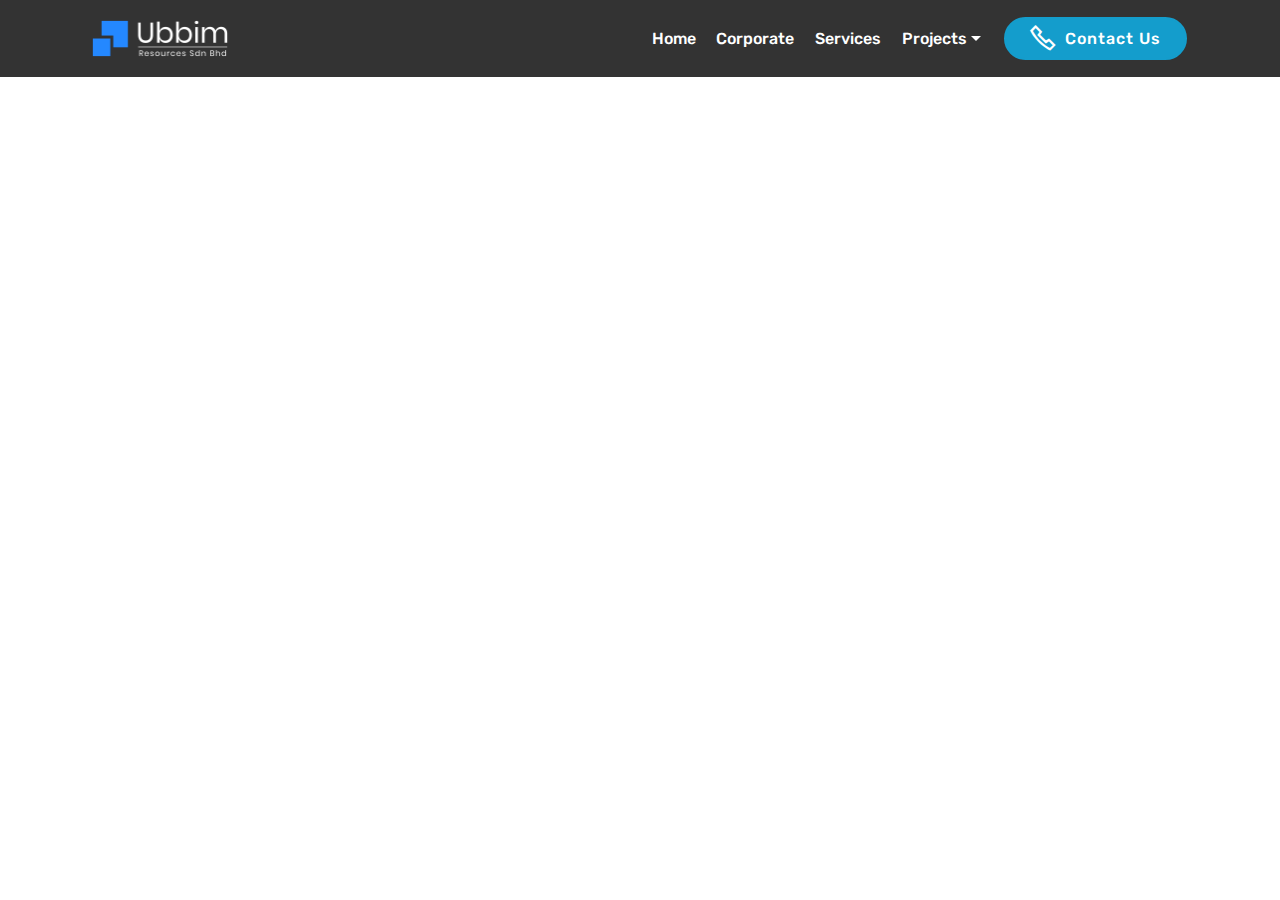
==== commit ecad7b48: "create github pages" ====
--- a/about.html
+++ b/about.html
@@ -58,7 +58,7 @@
                         Corporate</a>
                 </li><li class="nav-item"><a class="nav-link link text-white display-4" href="https://mobirise.co">
                         
-                        Services</a></li><li class="nav-item dropdown open"><a class="nav-link link text-white dropdown-toggle display-4" href="https://mobirise.co" data-toggle="dropdown-submenu">
+                        Services</a></li><li class="nav-item dropdown open"><a class="nav-link link text-white dropdown-toggle display-4" href="https://mobirise.co" data-toggle="dropdown-submenu" aria-expanded="true">
                         
                         Projects</a><div class="dropdown-menu"><a class="text-white dropdown-item display-4" href="https://mobirise.co">New Item</a></div></li></ul>
             <div class="navbar-buttons mbr-section-btn"><a class="btn btn-sm btn-primary display-4" href="https://mobirise.co"><span class="mobi-mbri mobi-mbri-phone mbr-iconfont mbr-iconfont-btn"></span>
@@ -69,7 +69,7 @@
 </section>
 
 
-  <section class="engine"><a href="https://mobirise.info/j">website templates</a></section><script src="assets/web/assets/jquery/jquery.min.js"></script>
+  <section class="engine"><a href="https://mobirise.info/r">free bootstrap template</a></section><script src="assets/web/assets/jquery/jquery.min.js"></script>
   <script src="assets/popper/popper.min.js"></script>
   <script src="assets/tether/tether.min.js"></script>
   <script src="assets/bootstrap/js/bootstrap.min.js"></script>
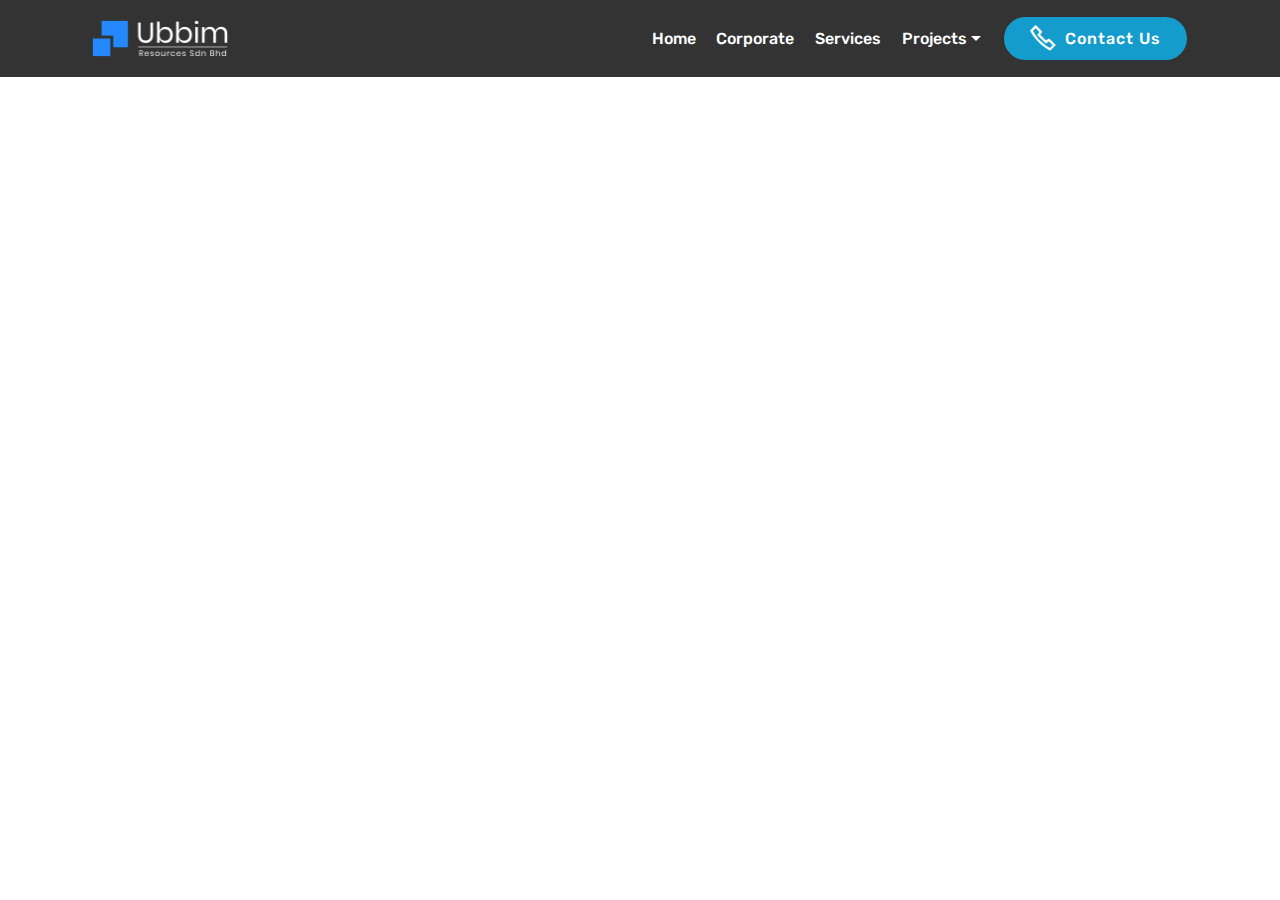
==== commit 14e4cb38: "create github pages" ====
--- a/about.html
+++ b/about.html
@@ -69,7 +69,7 @@
 </section>
 
 
-  <section class="engine"><a href="https://mobirise.info/r">free bootstrap template</a></section><script src="assets/web/assets/jquery/jquery.min.js"></script>
+  <section class="engine"><a href="https://mobirise.info/q">free responsive website templates</a></section><script src="assets/web/assets/jquery/jquery.min.js"></script>
   <script src="assets/popper/popper.min.js"></script>
   <script src="assets/tether/tether.min.js"></script>
   <script src="assets/bootstrap/js/bootstrap.min.js"></script>
--- a/assets/mobirise/css/mbr-additional.css
+++ b/assets/mobirise/css/mbr-additional.css
@@ -1974,6 +1974,27 @@
   transition: 0.2s background ease-in-out;
   background: linear-gradient(to left, #554346, #45505b) !important;
 }
+.cid-s8JQEoRJDQ {
+  padding-top: 90px;
+  padding-bottom: 90px;
+  background-color: #ffffff;
+}
+.cid-s8JQEoRJDQ .title {
+  margin-bottom: 2rem;
+}
+.cid-s8JQEoRJDQ .mbr-section-subtitle {
+  color: #767676;
+}
+.cid-s8JQEoRJDQ a:not([href]):not([tabindex]) {
+  color: #fff;
+  border-radius: 3px;
+}
+.cid-s8JQEoRJDQ a.btn-white:not([href]):not([tabindex]) {
+  color: #333;
+}
+.cid-s8JQEoRJDQ textarea.form-control {
+  min-height: 188px;
+}
 .cid-s6EXZPhmhi {
   padding-top: 90px;
   padding-bottom: 90px;
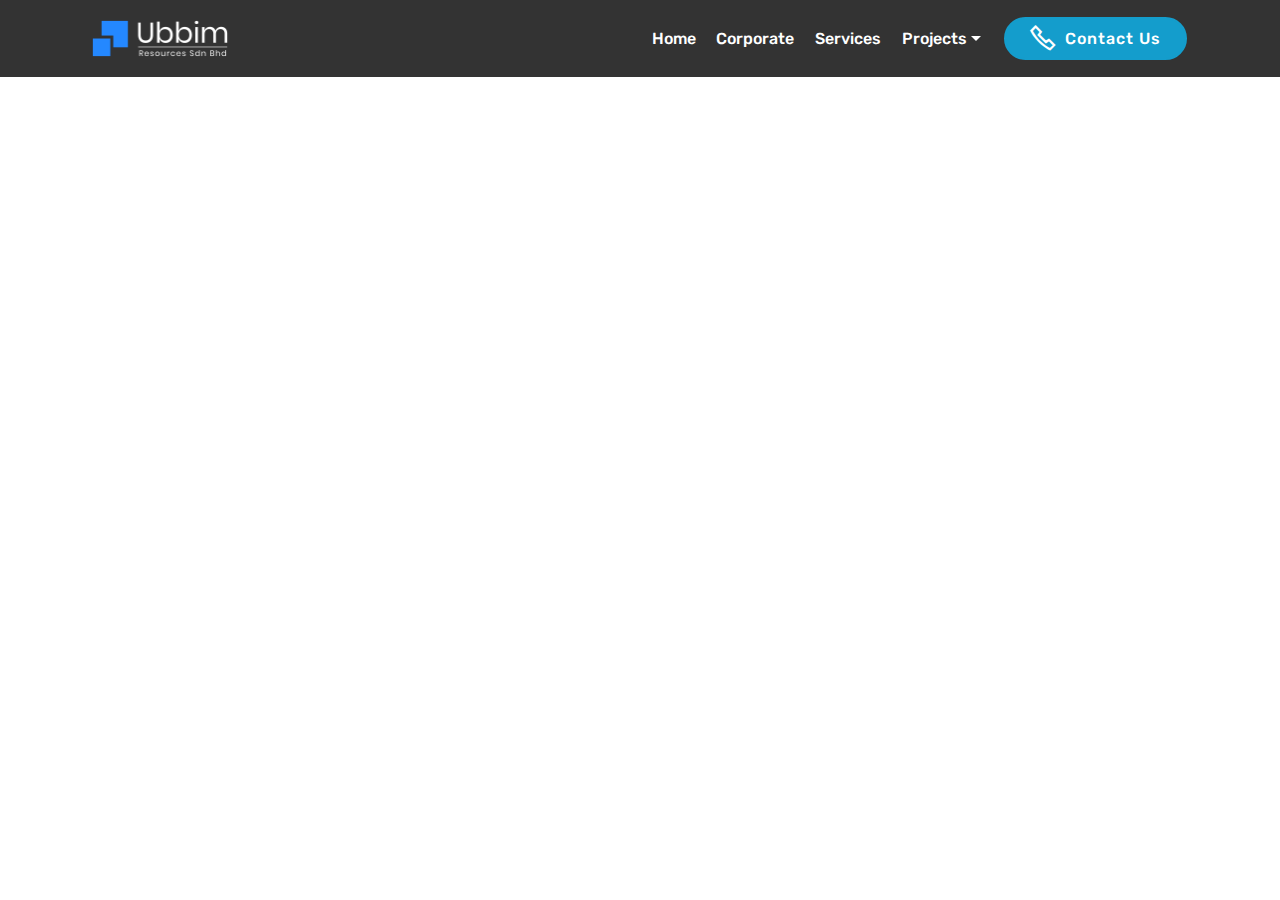
==== commit ba05ab98: "create github pages" ====
--- a/about.html
+++ b/about.html
@@ -58,7 +58,7 @@
                         Corporate</a>
                 </li><li class="nav-item"><a class="nav-link link text-white display-4" href="https://mobirise.co">
                         
-                        Services</a></li><li class="nav-item dropdown open"><a class="nav-link link text-white dropdown-toggle display-4" href="https://mobirise.co" data-toggle="dropdown-submenu" aria-expanded="true">
+                        Services</a></li><li class="nav-item dropdown"><a class="nav-link link text-white dropdown-toggle display-4" href="https://mobirise.co" data-toggle="dropdown-submenu" aria-expanded="false">
                         
                         Projects</a><div class="dropdown-menu"><a class="text-white dropdown-item display-4" href="https://mobirise.co">New Item</a></div></li></ul>
             <div class="navbar-buttons mbr-section-btn"><a class="btn btn-sm btn-primary display-4" href="https://mobirise.co"><span class="mobi-mbri mobi-mbri-phone mbr-iconfont mbr-iconfont-btn"></span>
@@ -69,7 +69,7 @@
 </section>
 
 
-  <section class="engine"><a href="https://mobirise.info/q">free responsive website templates</a></section><script src="assets/web/assets/jquery/jquery.min.js"></script>
+  <section class="engine"><a href="https://mobirise.info/d">free site maker</a></section><script src="assets/web/assets/jquery/jquery.min.js"></script>
   <script src="assets/popper/popper.min.js"></script>
   <script src="assets/tether/tether.min.js"></script>
   <script src="assets/bootstrap/js/bootstrap.min.js"></script>
--- a/assets/mobirise/css/mbr-additional.css
+++ b/assets/mobirise/css/mbr-additional.css
@@ -1793,11 +1793,14 @@
   color: #c1c1c1 !important;
 }
 .cid-s5xHI9mvhc {
-  background-image: url("../../../assets/images/background4.jpg");
+  background-image: url("../../../assets/images/background40.jpg");
 }
 .cid-s5xHI9mvhc .mbr-text,
 .cid-s5xHI9mvhc .mbr-section-btn {
   text-align: left;
+}
+.cid-s5xHI9mvhc H1 {
+  color: #b2ccd2;
 }
 .cid-s6EW8DRTzL {
   padding-top: 90px;
@@ -1912,6 +1915,12 @@
   display: flex;
   flex-direction: column-reverse;
 }
+.cid-s6EW8DRTzL .mbr-timeline-text {
+  text-align: center;
+}
+.cid-s6EW8DRTzL .mbr-timeline-title {
+  text-align: center;
+}
 .cid-s6EUZW5YdS {
   padding-top: 90px;
   padding-bottom: 90px;
@@ -2284,6 +2293,9 @@
 }
 .cid-s6EYkFrjVR .google-map[data-state="loading"] [data-state-details] {
   display: none;
+}
+.cid-s6EYkFrjVR P {
+  color: #f9f295;
 }
 .cid-s5xIVsSihf .navbar {
   padding: .5rem 0;
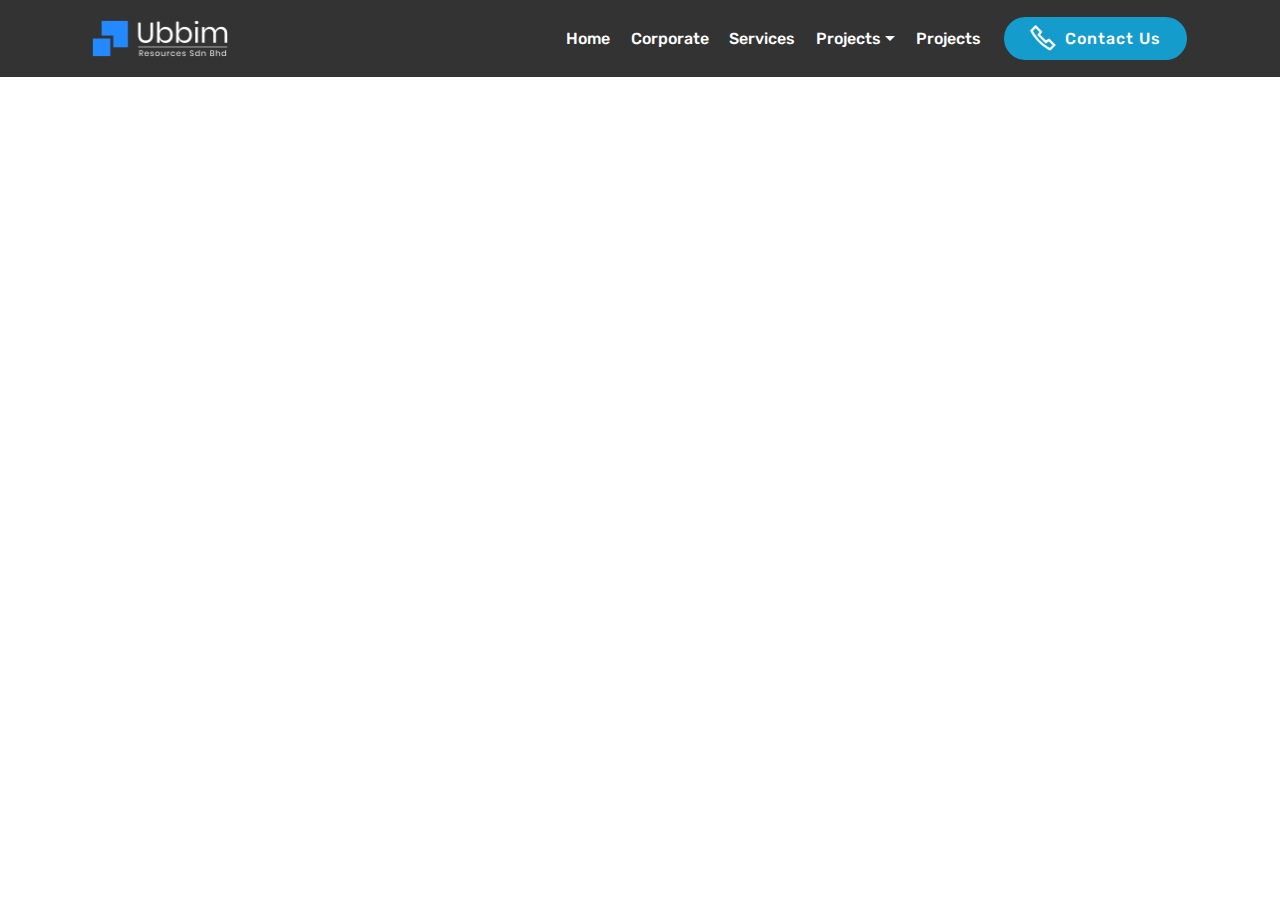
==== commit a114cf56: "create github pages" ====
--- a/about.html
+++ b/about.html
@@ -53,14 +53,18 @@
                         Home</a>
                 </li>
                 <li class="nav-item">
-                    <a class="nav-link link text-white display-4" href="https://mobirise.co">
+                    <a class="nav-link link text-white display-4" href="https://www.ubbim.com">
                         
                         Corporate</a>
                 </li><li class="nav-item"><a class="nav-link link text-white display-4" href="https://mobirise.co">
                         
-                        Services</a></li><li class="nav-item dropdown"><a class="nav-link link text-white dropdown-toggle display-4" href="https://mobirise.co" data-toggle="dropdown-submenu" aria-expanded="false">
+                        Services</a></li><li class="nav-item dropdown open"><a class="nav-link link text-white dropdown-toggle display-4" href="https://mobirise.co" data-toggle="dropdown-submenu" aria-expanded="true">
                         
-                        Projects</a><div class="dropdown-menu"><a class="text-white dropdown-item display-4" href="https://mobirise.co">New Item</a></div></li></ul>
+                        Projects</a><div class="dropdown-menu"><a class="text-white dropdown-item display-4" href="https://mobirise.co">Cadangan bagi mendirikan 1 unit bangunan gudang terbuka sisa terjadual 
+<br>              setingkat (Gudang E) di atas sebahagian lot 6638 di komplek pengurusan sisa    
+<br>              terjadual, Kualiti Alam Sdn Bhd (CENVIRO)&nbsp;<br></a></div></li><li class="nav-item"><a class="nav-link link text-white display-4" href="https://mobirise.co" aria-expanded="true">
+                        
+                        Projects</a></li></ul>
             <div class="navbar-buttons mbr-section-btn"><a class="btn btn-sm btn-primary display-4" href="https://mobirise.co"><span class="mobi-mbri mobi-mbri-phone mbr-iconfont mbr-iconfont-btn"></span>
                     
                     Contact Us</a></div>
@@ -69,7 +73,7 @@
 </section>
 
 
-  <section class="engine"><a href="https://mobirise.info/d">free site maker</a></section><script src="assets/web/assets/jquery/jquery.min.js"></script>
+  <section class="engine"><a href="https://mobirise.info/u">bootstrap website templates</a></section><script src="assets/web/assets/jquery/jquery.min.js"></script>
   <script src="assets/popper/popper.min.js"></script>
   <script src="assets/tether/tether.min.js"></script>
   <script src="assets/bootstrap/js/bootstrap.min.js"></script>
--- a/assets/mobirise/css/mbr-additional.css
+++ b/assets/mobirise/css/mbr-additional.css
@@ -1793,14 +1793,14 @@
   color: #c1c1c1 !important;
 }
 .cid-s5xHI9mvhc {
-  background-image: url("../../../assets/images/background40.jpg");
+  background-image: url("../../../assets/images/background4.jpg");
 }
 .cid-s5xHI9mvhc .mbr-text,
 .cid-s5xHI9mvhc .mbr-section-btn {
   text-align: left;
 }
 .cid-s5xHI9mvhc H1 {
-  color: #b2ccd2;
+  color: #f7ed4a;
 }
 .cid-s6EW8DRTzL {
   padding-top: 90px;
